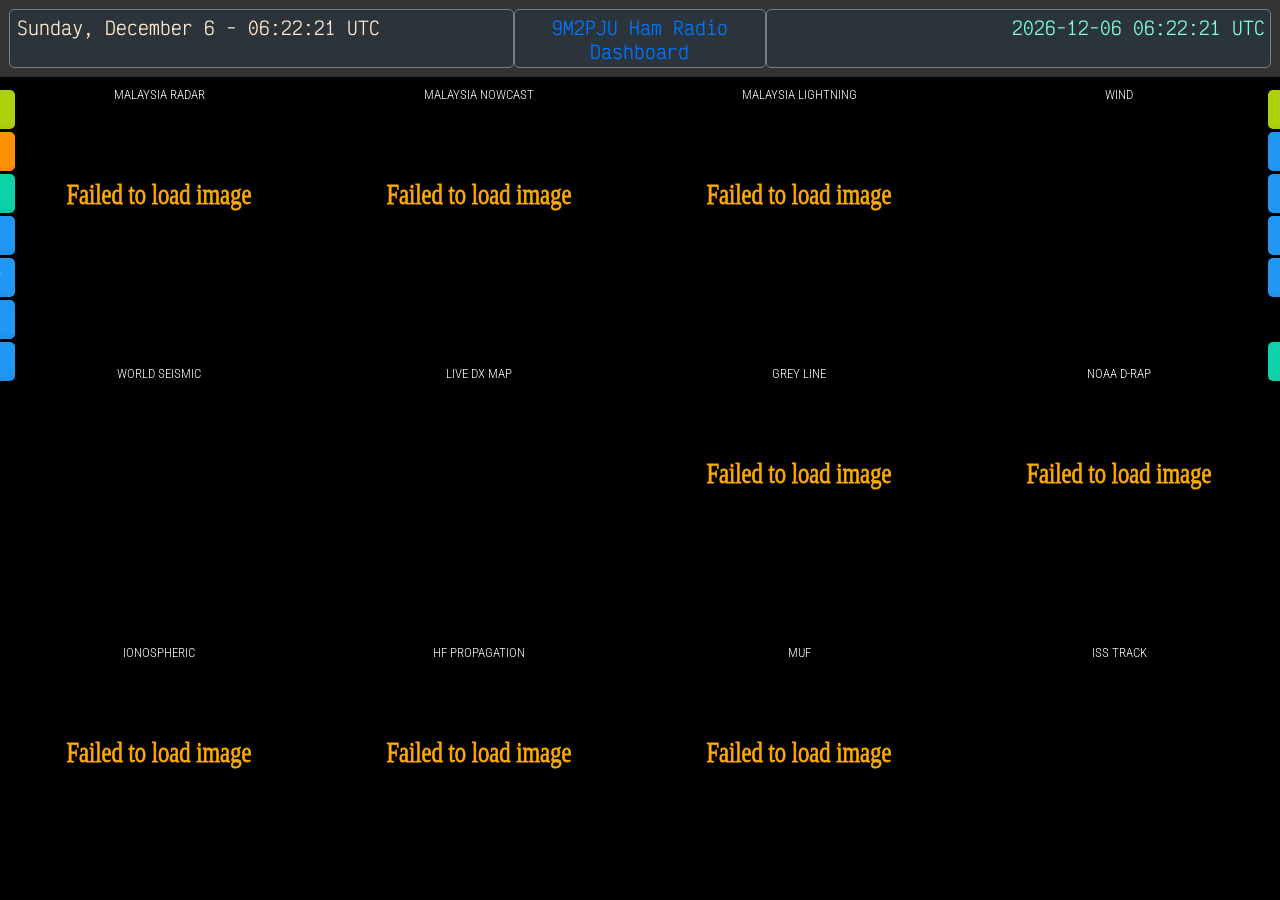
==== index.html @ 747cffa8 "STABLE" ====
<!DOCTYPE html>
<html lang="en">
  <head>
    <meta charset="UTF-8" />
    <meta
      http-equiv="Cache-Control"
      content="no-cache, no-store, must-revalidate"
    />
    <meta http-equiv="Pragma" content="no-cache" />
    <meta http-equiv="Expires" content="0" />
    <meta http-equiv="Cache" content="no-cache" />
    <meta http-equiv="Pragma-Control" content="no-cache" />
    <meta http-equiv="Cache-directive" content="no-cache" />
    <meta http-equiv="Pragma-directive" content="no-cache" />
    <meta http-equiv="Cache-Control" content="no-cache" />
    <meta http-equiv="Pragma-directive: no-cache" />
    <meta http-equiv="Cache-directive: no-cache" />
    <meta name="viewport" content="width=device-width, initial-scale=1.0" />
    <meta name="description" content="9M2PJU Ham Radio Dashboard" />
    <link rel="preconnect" href="https://fonts.googleapis.com" />
    <link rel="preconnect" href="https://fonts.gstatic.com" crossorigin />
    <link
      href="https://fonts.googleapis.com/css?family=Victor Mono|Audiowide|Bebas Neue"
      rel="stylesheet"
    />
    <link
      href="https://fonts.googleapis.com/css2?family=Roboto+Condensed:wght@100..900&display=swap"
      rel="stylesheet"
    />
    <title>🇲🇾 9M2PJU Ham Radio Dashboard</title>
    <!--
	Hamdash
	License: MIT
  Copyright (c) 2025 Pablo Sabbag, VA3HDL
	https://www.va3hdl.com/projects/hamdash

  Credits:
  Project inspired by the concept of DAVID A GOLD callsign N2MXX published at https://nject.us/HAMSHACK-DASHBOARD-O.html
--

.d8888. d888888b db    db db      d88888b .d8888.
88'  YP `~~88~~' `8b  d8' 88      88'     88'  YP
`8bo.      88     `8bd8'  88      88ooooo `8bo.
  `Y8b.    88       88    88      88~~~~~   `Y8b.
db   8D    88       88    88booo. 88.     db   8D
`8888Y'    YP       YP    Y88888P Y88888P `8888Y'


-->
    <style>
      body, html {
        background: black;
        font-size: 100%;
        max-width: 100%;
        overflow-x: hidden;
        height: 100%;
        margin: 0;
        justify-content: center;
        align-items: center;
      }

      /* Style for the div containing the iframe */
      .iframe-container {
        background-color: black;
        border: 0px none;
        position: fixed;
        height: 100%;
        width: 100%;
        z-index: -2;
        justify-content: center;
        align-items: center;
      }

      .img-zoom {
        background-color: black;
        left: 0px;
        border: 0px none;
        height: 100%;
        width: 100%;
        position: fixed;
        overflow: hidden;
        bottom: 0px;
        z-index: -2;
      }

      /* Style for the iframe element */
      .full-screen {
        background-color: black;
        border: 0px none;
        height: 100%;
        width: 98%;
        margin-bottom: 0px;
        margin-left: 1%;
        justify-content: center;
        align-items: center;
        -ms-zoom: 1;
        -moz-transform: scale(1);
        -moz-transform-origin: 0 0;
        -o-transform: scale(1);
        -o-transform-origin: 0 0;
        -webkit-transform: scale(1);
        -webkit-transform-origin: 0 0;
      }

      .default-frame {
        margin-top: 0px;
        margin-bottom: 0px;
        margin-left: 0px;
        left: 0px;
        border: 0px none;
        height: 100%;
        width: 100%;
        position: fixed;
        overflow: hidden;
        bottom: 0px;
      }

      .top-bar {
        display: grid;
        grid-template-columns: 2fr 1fr 2fr;
        background-color: #333;
        color: #fff;
        padding: 1vh;
        border: 0px none;
        overflow: hidden;
        position: relative;
        width: auto;
      }

      .child {
        position: relative;
        display: grid;
        border: 1px solid hsl(210deg 8% 50%);
        border-radius: 5px;
        background: hsl(210deg 15% 20%);
        color: white;
        padding: 0.5vh;
        font-family: "Victor Mono", sans-serif;
        font-size: 1.4vw;
      }

      /* Default variables values for grid layout 4 cols x 3 rows */
      :root {
        --main-layout: auto auto auto auto;
        --main-width: 24.9vw;
        --main-height: 31vh;
      }

      /* Style for the dashboard container */
      .dashboard {
        display: grid;
        grid-template-columns: var(--main-layout);
        grid-gap: 0px;
        border: 0px none;
        margin-bottom: 0px;
        overflow: hidden;
        position: relative;
        width: 100%;
      }

      /* Style for the image container */
      .image-container {
        position: relative;
        float: inline-start;
        margin-right: 0px;
        border: 0px none;
        height: var(--main-height);
        width: var(--main-width);
        overflow: hidden;
        display: flex;
        justify-content: center; /* Horizontal centering */
        align-items: center; /* Vertical centering */
        border-radius: 5px; /* Rounded corners */
      }

      .iframe-tile {
        position: absolute; /* it must be absolute */
        float: inline-start;
        overflow: hidden;
        border: 0px none;
        display: flex;
        height: var(--main-height);
        width: var(--main-width);
        margin: 0;
        border-radius: 5px; /* Rounded corners */
      }

      /* Style for the image */
      .image-container img {
        height: 100%;
        width: 100%;
      }

      /* Style for the image titles */
      .image-title {
        position: absolute;
        top: 6%;
        left: 50%;
        transform: translate(-50%, -50%);
        color: white; /* font color */
        background-color: black;
        font-size: 1vw;
        border-left: 0.25vw solid black;
        border-right: 0.25vw solid black;
        font-family: "Roboto Condensed", sans-serif;
        font-optical-sizing: auto;
        font-weight: 300;
        font-style: normal;
        padding-top: 1px;
      }

      /* Style for the full screen image */
      .image-large {
        display: block;
        position: relative;
        margin-left: auto;
        margin-right: auto;
        max-height: 100%;
        max-width: 100%;
        height: 100%;
        width: auto;
      }

      .media {
        height: 100%;
        width: 100%;
        cursor: pointer;
      }

      .hidden {
        display: none;
      }

      /* Style for the left menu options */
      .menu {
        display: grid;
        grid-gap: 3px;
        position: absolute;
        height: auto;
        width: auto;
        margin-top: 10vh;
        left: calc(-5.2vw - 0px);
        z-index: 2;
        transition: 0.3s;
      }

      /* Style for the right menu options */
      .menuR {
        display: grid;
        grid-gap: 3px;
        position: absolute;
        height: auto;
        width: 30px;
        margin-top: 10vh;
        right: -5px;
        z-index: 2;
        transition: 0.3s;
      }

      #myMenu:hover {
        width: 7vw;
        left: 0px;
      }

      #myMenuR:hover {
        width: 7vw;
        right: 0px;
      }

      #mySidenav a {
        position: relative;
        float: inline-start;
        left: calc(-0.2vw - 10px);
        transition: 0.3s;
        padding-left: 15px;
        padding-right: 15px;
        padding-top: 12px;
        padding-bottom: 8px;
        width: 5vw;
        text-decoration: none;
        font-family: "Bebas Neue", sans-serif;
        font-size: 1.2vw;
        font-optical-sizing: auto;
        font-weight: 300;
        font-style: normal;
        text-align: right;
        color: white;
        border-radius: 0 5px 5px 0;
        box-shadow: 4px 4px 12px rgba(0, 0, 0, 0.5);
      }

      #mySidenav a:hover {
        left: 0;
      }

      #mySidenavR a {
        position: relative;
        float: inline-start;
        right: calc(-0.2vw - 10px);
        transition: 0.3s;
        padding-left: 15px;
        padding-right: 15px;
        padding-top: 12px;
        padding-bottom: 8px;
        width: 7vw;
        text-decoration: none;
        font-family: "Bebas Neue", sans-serif;
        font-size: 1.2vw;
        font-optical-sizing: auto;
        font-weight: 300;
        font-style: normal;
        text-align: left;
        color: white;
        border-radius: 5px 0px 0px 5px;
        box-shadow: 4px 4px 12px rgba(0, 0, 0, 0.5);
      }

      #mySidenavR a:hover {
        right: 0;
        width: 7vw;
      }

      .overlay {
        display: none;
        position: fixed;
        top: 0;
        left: 0;
        height: 100%;
        width: 100%;
        background-color: rgba(0, 0, 0, 0.8);
        color: white;
        padding: 50px;
        box-sizing: border-box;
        z-index: 3;
        font-family: "Roboto Condensed", sans-serif;
      }

      .overlay-content {
        background-color: #333;
        padding: 20px;
        border-radius: 10px;
        max-height: 80vh; /* Ensures the overlay content is scrollable if it exceeds the viewport height */
        overflow-y: auto;
      }

      .close-btn {
        cursor: pointer;
        color: white;
        float: right;
        font-size: 20px;
      }

      /************************/
      /* Settings page styles */
      /************************/
      .settings-Page {
        display: none;
        font-family: Arial, sans-serif;
        margin-top: 37px;
        background-color: aliceblue;
        height: 98%;        
        width: 98%;
        margin-left: 1%;        
        overflow-y: auto;
      }
      .fixed-section {
        display: none;
        text-align: center;
        position: fixed;
        top: 0;
        left: 1%;
        width: 98%;
        background-color:cadetblue;
        padding-top: 7px;
        box-shadow: 0 2px 5px rgba(0, 0, 0, 0.1);
        z-index: -3;
      }
      .section {
        margin-bottom: 20px;
        display: flex;
        flex-wrap: wrap;
      }
      label {
        margin: 2px;
        font-weight: bold;
      }
      input[type="text"] {
        width: 90%;
        padding: 1px;
        margin-right: 5px;
        margin-bottom: 3px;
      }
      input[type="number"] {
        width: 20%;
        padding: 1px;
        margin-bottom: 10px;
      }
      table {
        width: 100%;
        border-collapse: collapse;
        margin-bottom: 10px;
      }
      table th,
      table td {
        border: 1px solid #ddd;
        padding: 8px;
        align-content: start;
      }
      table th {
        background-color: #f4f4f4;
      }
      button {
        padding: 5px 5px;
        margin: 0 0 7px 0;
        cursor: pointer;
        background-image: linear-gradient(#f7f8fa, #e7e9ec);
        border-color: #adb1b8 #a2a6ac #8d9096;
        border-style: solid;
        border-width: 1px;
        border-radius: 3px;
        box-shadow: rgba(255, 255, 255, 0.6) 0 1px 0 inset;
        box-sizing: border-box;
        color: #0f1111;
        cursor: pointer;
        font-family: "Amazon Ember", Arial, sans-serif;
        font-size: 14px;
        height: 23px;
        font-size: 13px;
        outline: 0;
        overflow: hidden;
        padding: 0 11px;
        text-align: center;
        text-decoration: none;
        text-overflow: ellipsis;
        user-select: none;
        -webkit-user-select: none;
        touch-action: manipulation;
        white-space: nowrap;
      }
      button:active {
        border-bottom-color: #a2a6ac;
      }
      button:active:hover {
        border-bottom-color: #a2a6ac;
      }
      button:hover {
        border-color: #a2a6ac #979aa1 #82858a;
      }
      button:focus {
        border-color: #e77600;
        box-shadow: rgba(228, 121, 17, 0.5) 0 0 3px 2px;
        outline: 0;
      }
      .radio-group {
        display: flex;
        align-items: center;
      }
      .radio-group label {
        margin-right: 15px;
        padding-top: 5px;
        font-weight: normal;
      }

      /************************/
      /* Settings RSS styles  */
      /************************/
      .rss-ticker {
        position: fixed;
        bottom: 0;
        width: 100%;
        background-color: rgba(0, 0, 0, 0.5);        
        overflow: hidden;
        white-space: nowrap;
        box-sizing: border-box;
        padding: 3px 0;
        font-family: "Victor Mono", sans-serif;
        font-size: 1.4vh;
        font-weight: bold;
      }

      .rss-ticker-content {
        display: inline-block;
        padding-left: 100%;
        animation: ticker var(--ticker-duration, 90s) linear infinite;        
        animation-play-state: running; /* Default state is running */
      }

      .rss-ticker-content a {
        text-decoration: none;  
        color:#e77600;
      }

      @keyframes ticker {
        0% {
          transform: translateX(0%);
        }
        100% {
          transform: translateX(-100%);
        }
      }
    </style>

    <!--
.d8888.  .o88b. d8888b. d888888b d8888b. d888888b .d8888.
88'  YP d8P  Y8 88  `8D   `88'   88  `8D `~~88~~' 88'  YP
`8bo.   8P      88oobY'    88    88oodD'    88    `8bo.
  `Y8b. 8b      88`8b      88    88~~~      88      `Y8b.
db   8D Y8b  d8 88 `88.   .88.   88         88    db   8D
`8888Y'  `Y88P' 88   YD Y888888P 88         YP    `8888Y'
-->
    <script src="wheelzoom.js"></script>
    <script>
      // Track critical page events
      window.addEventListener('DOMContentLoaded', () => {
        console.log('►►► DOMContentLoaded fired');
      });

      window.addEventListener('load', () => {
        console.log('►►► Page fully loaded');
      });

      // Track script execution
      console.log('►►► Script loaded and running');

      //   .d8888. d88888b d888888b d888888b d888888b d8b   db  d888b  .d8888.      .d8888. d88888b  .o88b. d888888b d888888b  .d88b.  d8b   db
      //   88'  YP 88'     `~~88~~' `~~88~~'   `88'   888o  88 88' Y8b 88'  YP      88'  YP 88'     d8P  Y8 `~~88~~'   `88'   .8P  Y8. 888o  88
      //   `8bo.   88ooooo    88       88       88    88V8o 88 88      `8bo.        `8bo.   88ooooo 8P         88       88    88    88 88V8o 88
      //     `Y8b. 88~~~~~    88       88       88    88 V8o88 88  ooo   `Y8b.        `Y8b. 88~~~~~ 8b         88       88    88    88 88 V8o88
      //   db   8D 88.        88       88      .88.   88  V888 88. ~8~ db   8D      db   8D 88.     Y8b  d8    88      .88.   `8b  d8' 88  V888
      //   `8888Y' Y88888P    YP       YP    Y888888P VP   V8P  Y888P  `8888Y'      `8888Y' Y88888P  `Y88P'    YP    Y888888P  `Y88P'  VP   V8P

      function getColumnHeaderTitle(tableId, columnNumber) {
        const table = document.getElementById(tableId);
        if (!table) {
          console.error(`Table with id ${tableId} not found.`);
          return null;
        }

        const headers = table.querySelectorAll("thead th");
        if (columnNumber < 0 || columnNumber >= headers.length) {
          console.error(`Invalid column number ${columnNumber}.`);
          return null;
        }

        return headers[columnNumber].textContent;
      }

      document.addEventListener("DOMContentLoaded", () => {
        // Default Values
        const defaults = {
          settingsSource: "localStorage",
          topBarCenterText: "CALLSIGN - Locator",
          layout_cols: 4,
          layout_rows: 3,
          aURL: [["2196F3", "Photos", "https://picsum.photos/", 1, "L"]],
          aImages: [
            ["Tile 1", ["https://picsum.photos/seed/picsum/200/300"], 30000],
            ["Tile 2", ["https://picsum.photos/seed/picsum/200/300"], 30000],
            ["Tile 3", ["https://picsum.photos/seed/picsum/200/300"], 30000],
            ["Tile 4", ["https://picsum.photos/seed/picsum/200/300"], 30000],
            ["Tile 5", ["https://picsum.photos/seed/picsum/200/300"], 30000],
            ["Tile 6", ["https://picsum.photos/seed/picsum/200/300"], 30000],
            ["Tile 7", ["https://picsum.photos/seed/picsum/200/300"], 30000],
            ["Tile 8", ["https://picsum.photos/seed/picsum/200/300"], 30000],
            ["Tile 9", ["https://picsum.photos/seed/picsum/200/300"], 30000],
            ["Tile 10", ["https://picsum.photos/seed/picsum/200/300"], 30000],
            ["Tile 11", ["https://picsum.photos/seed/picsum/200/300"], 30000],
            ["Tile 12", ["https://picsum.photos/seed/picsum/200/300"], 30000],
          ],
          aRSS: [
            ["https://www.amsat.org/feed/", 60],           // Example RSS feed
            ["https://daily.hamweekly.com/atom.xml", 60], // Example Atom feed
          ],
        };

        // Load from LocalStorage or Defaults
        settings = JSON.parse(localStorage.getItem("hamdash_config")) || {
          ...defaults,
        };

        if (settings.settingsSource) {
          document.querySelector(
            `input[name="settingsSource"][value="${settings.settingsSource}"]`
          ).checked = true;
        }

        // Utility to Update Dashboard Items to Match Layout
        adjustDashboardItems = () => {
          const totalItems = settings.layout_cols * settings.layout_rows;
          const currentItems = settings.aImages.length;

          if (currentItems < totalItems) {
            // Add new placeholders if there are fewer items than needed
            for (let i = currentItems; i < totalItems; i++) {
              settings.aImages.push(["", [""], 5000]); // Default title, image array, and rotation interval
            }
          } else if (currentItems > totalItems) {
            // Remove excess items
            settings.aImages.splice(totalItems);
          }

          updateTable("dashboardTable", settings.aImages, [
            "Tile Title",
            "Tile URLs",
            "URL Rotation Interval (ms)",
          ]);
        };

        updateMenuTable = () => {
          updateTable("menuTable", settings.aURL, [
            "Color",
            "Text",
            "URL",
            "Scale",
            "Side",
          ]);
        };

        updateFeedTable = () => {
          updateTable("feedTable", settings.aRSS, [            
            "Feed URL",
            "Refresh Interval (minutes)",
          ]);
        };

        // Utility to Update Tables
        const updateTable = (tableId, data, columns) => {
          const tbody = document.querySelector(`#${tableId} tbody`);
          tbody.innerHTML = "";
          data.forEach((item, index) => {
            const row = document.createElement("tr");
            columns.forEach((col, colIndex) => {
              const cell = document.createElement("td");
              if (tableId == "menuTable" && colIndex==0){                        // Color column for Menu options
                const colorInput = document.createElement("input");
                colorInput.type = "color";
                colorInput.value = "#"+item[colIndex].replace("#", "");
                colorInput.onchange = (e) => (item[colIndex] = e.target.value);
                cell.appendChild(colorInput);
              } else {
                if (Array.isArray(item[colIndex])) {
                  // Handle array of image URLs
                  const container = document.createElement("div");
                  item[colIndex].forEach((url, urlIndex) => {
                    const textarea = document.createElement("input");
                    textarea.type =
                      getColumnHeaderTitle(tableId, colIndex) === ""
                        ? "number"
                        : "text";
                    textarea.value = url;
                    textarea.onchange = (e) =>
                      (item[colIndex][urlIndex] = e.target.value);
                    container.appendChild(textarea);
                    const removeBtn = document.createElement("button");
                    removeBtn.textContent = "Remove URL";
                    removeBtn.onclick = () => {
                      item[colIndex].splice(urlIndex, 1);
                      updateTable(tableId, data, columns);
                    };
                    container.appendChild(document.createElement("br"));
                    container.appendChild(removeBtn);
                    container.appendChild(document.createElement("br"));
                  });
                  const addBtn = document.createElement("button");
                  addBtn.textContent = "Add URL";
                  addBtn.onclick = () => {
                    item[colIndex].push("");
                    updateTable(tableId, data, columns);
                  };
                  container.appendChild(addBtn);
                  cell.appendChild(container);
                } else {
                  const input = document.createElement("input");
                  switch (getColumnHeaderTitle(tableId, colIndex)) {
                    case "Scale":
                      input.type = "number";
                      break;
                    case "URL Rotation Interval (ms)":
                      input.type = "number";
                      break;
                    default:
                      input.type = "text";
                  }
                  input.value = item[colIndex];
                  input.onchange = (e) =>
                    (item[colIndex] =
                      colIndex === 2
                        ? parseInt(e.target.value, 10)
                        : e.target.value);
                  cell.appendChild(input);
                }
              }
              row.appendChild(cell);
            });

            const actionsCell = document.createElement("td");
            const deleteBtn = document.createElement("button");
            deleteBtn.textContent = "Delete";
            deleteBtn.onclick = () => {
              data.splice(index, 1);
              updateTable(tableId, data, columns);
              adjustDashboardItems();
            };
            actionsCell.appendChild(deleteBtn);
            row.appendChild(actionsCell);

            tbody.appendChild(row);
          });
        };

        // Load Initial Data
        document.getElementById("CenterText").value = settings.topBarCenterText;
        document.getElementById("layout_cols").value = settings.layout_cols;
        document.getElementById("layout_rows").value = settings.layout_rows;
        updateMenuTable();
        updateFeedTable();
        adjustDashboardItems(); // Ensure dashboard items match layout on load

        // Save Configuration
        document.getElementById("saveConfig").onclick = () => {
          settings.settingsSource = document.querySelector(
            'input[name="settingsSource"]:checked'
          ).value;
          settings.topBarCenterText =
            document.getElementById("CenterText").value;
          settings.layout_cols = parseInt(
            document.getElementById("layout_cols").value,
            10
          );
          settings.layout_rows = parseInt(
            document.getElementById("layout_rows").value,
            10
          );

          // Update aURL from the table
          const menuTableRows = document.querySelectorAll("#menuTable tbody tr");
          settings.aURL = Array.from(menuTableRows).map(row => {
            const cells = row.querySelectorAll("td");
            return [
              cells[0].querySelector("input").value,
              cells[1].querySelector("input").value,
              cells[2].querySelector("input").value,
              parseInt(cells[3].querySelector("input").value, 10),
              cells[4].querySelector("input").value
            ];
          });

          // Update aRSS from the table
          const feedTableRows = document.querySelectorAll("#feedTable tbody tr");
          settings.aRSS = Array.from(feedTableRows).map(row => {
            const cells = row.querySelectorAll("td");
            return [
              cells[0].querySelector("input").value,              // Feed URL
              parseInt(cells[1].querySelector("input").value, 10) // Refresh Interval
            ];
          });
          
          localStorage.setItem("hamdash_config", JSON.stringify(settings));
          alert("Settings saved!");
          updateInputs();
          updateMenuTable();
          updateFeedTable();
          adjustDashboardItems();
        };

        // Reset to Defaults
        document.getElementById("resetConfig").onclick = () => {
          localStorage.setItem("hamdash_config", JSON.stringify(defaults));
          alert("Settings reset to defaults!");
          settings = defaults;
          updateInputs();
          updateMenuTable();
          updateFeedTable();
          adjustDashboardItems();
        };

        // Delete Configuration from local storage
        document.getElementById("deleteConfig").onclick = () => {
          window.localStorage.removeItem('hamdash_config');
          alert("Deleted local storage settings!");
          // settings = defaults;
          updateInputs();
          updateMenuTable();
          updateFeedTable();
          adjustDashboardItems();
        };

        // Backup Configuration
        document.getElementById("backupConfig").onclick = () => {
          const dataStr =
            "data:text/json;charset=utf-8," +
            encodeURIComponent(JSON.stringify(settings));
          const downloadAnchorNode = document.createElement("a");
          downloadAnchorNode.setAttribute("href", dataStr);
          downloadAnchorNode.setAttribute(
            "download",
            "hamdash_config_backup.json"
          );
          document.body.appendChild(downloadAnchorNode);
          downloadAnchorNode.click();
          downloadAnchorNode.remove();
        };

        // Restore Configuration
        document.getElementById("restoreConfig").onclick = () => {
          const input = document.createElement("input");
          input.type = "file";
          input.accept = "application/json";
          input.onchange = (event) => {
            const file = event.target.files[0];
            const reader = new FileReader();
            reader.onload = (e) => {
              settings = JSON.parse(e.target.result);
              alert("\nSettings restored from backup!\n\nRemember to Save Settings to Local Storage, Backup, or Export\n\nif you want to make changes permanent.");
              updateInputs();
              updateMenuTable();
              updateFeedTable();
              adjustDashboardItems();
            };
            reader.readAsText(file);
          };
          input.click();
        };

        // Import config.js
        document.getElementById("importConfig").onclick = () => {
          const input = document.createElement("input");
          input.type = "file";
          input.accept = ".js";
          input.onchange = (event) => {
            const file = event.target.files[0];
            const reader = new FileReader();
            reader.onload = (e) => {
              // Wrap the content in an IIFE to avoid polluting the global scope
              const configScript = `(function() {
                ${e.target.result}
                return {
                  topBarCenterText,
                  layout_cols,
                  layout_rows,
                  aURL,
                  aIMG,
                  aRSS,
                  tileDelay
                };
              })()`;

              // Evaluate the IIFE and get the variables
              const config = eval(configScript);

              // Filter out sub-arrays from aURL containing "BACK" or "Refresh"
              const filteredAURL = config.aURL.filter(
                (item) =>
                  !item.some(
                    (subItem) =>
                      typeof subItem === "string" &&
                      (subItem.includes("BACK") ||
                        subItem.includes("Back") ||
                        subItem.includes("Refresh") ||
                        subItem.includes("Sources") ||
                        subItem.includes("Update") ||
                        subItem.includes("Help"))
                  )
              );

              // Create a JSON structure from the variables
              const configJSON = {
                topBarCenterText: config.topBarCenterText,
                layout_cols: config.layout_cols,
                layout_rows: config.layout_rows,
                aURL: filteredAURL,
                aImages: config.aIMG.map((item, index) => {
                  // Arrange all items from second to last in a sub-array
                  const [first, ...rest] = item;
                  return [first, rest, config.tileDelay[index]];
                }),
                aRSS: config.aRSS,                
                settingsSource: "localStorage",
              };
              settings = configJSON;
              alert("\nSettings imported from config.js!\n\nRemember to Save Settings to Local Storage, Backup, or Export\n\nif you want to make changes permanent.");
              updateInputs();
              updateMenuTable();
              updateFeedTable();
              adjustDashboardItems();
            };
            reader.readAsText(file);
          };
          input.click();
        };

        document.getElementById("exportConfig").onclick = () => {
          const configJSContent = `// CUT START
var disableSetup = false; // Manually set to true to disable setup page menu option
var topBarCenterText = "${settings.topBarCenterText}";

// Grid layout desired
var layout_cols = ${settings.layout_cols};
var layout_rows = ${settings.layout_rows};

// Menu items
// Structure is as follows: HTML Color code, Option, target URL, scaling 1=Original Size, side (optional, nothing is Left, "R" is Right)
// The values are [color code, menu text, target link, scale factor, side],
// add new lines following the structure for extra menu options. The comma at the end is important!
var aURL = ${JSON.stringify(settings.aURL, null, 2)};

// Feed items
// Structure is as follows: target URL
// The values are [target link]
var aRSS = ${JSON.stringify(settings.aRSS, null, 2)};

// Dashboard Tiles items
// Tile Structure is Title, Source URL
// To display a website on the tiles use "iframe|" keyword before the tile URL
// [Title, Source URL],
// the comma at the end is important!
var aIMG = ${JSON.stringify(settings.aImages.map(item => [item[0], ...item[1].flat()]), null, 2)};

// Image rotation intervals in milliseconds per tile - If the line below is commented, tiles will be rotated every 5000 milliseconds (5s)
var tileDelay = ${JSON.stringify(settings.aImages.map(item => item[2]), null, 2)};

// CUT END`;

          const dataStr = "data:text/javascript;charset=utf-8," + encodeURIComponent(configJSContent);
          const downloadAnchorNode = document.createElement("a");
          downloadAnchorNode.setAttribute("href", dataStr);
          downloadAnchorNode.setAttribute("download", "config.js");
          document.body.appendChild(downloadAnchorNode);
          downloadAnchorNode.click();
          downloadAnchorNode.remove();
        };

        // Add New Menu Item
        document.getElementById("addMenuItem").onclick = () => {
          settings.aURL.push(["", "", "", "", ""]);
          updateMenuTable();
        };

        // Add New Feed Item
        document.getElementById("addFeedItem").onclick = () => {
          settings.aRSS.push([""]);
          updateFeedTable();
        };

        // Update Dashboard Items When Layout Changes
        document
          .getElementById("layout_cols")
          .addEventListener("change", () => {
            settings.layout_cols = parseInt(
              document.getElementById("layout_cols").value,
              10
            );
            adjustDashboardItems();
          });

        document
          .getElementById("layout_rows")
          .addEventListener("change", () => {
            settings.layout_rows = parseInt(
              document.getElementById("layout_rows").value,
              10
            );
            adjustDashboardItems();
          });

        function updateInputs() {
          if (settings.settingsSource) {
            document.querySelector(
              `input[name="settingsSource"][value="${settings.settingsSource}"]`
            ).checked = true;
          }
          document.getElementById("CenterText").value = settings.topBarCenterText;
          document.getElementById("layout_cols").value = settings.layout_cols;
          document.getElementById("layout_rows").value = settings.layout_rows;
        }

        // Function to update the variable and the display text
        function updateValue() {
          topBarCenterText = document.getElementById('CenterText').value;
          layout_cols = document.getElementById('layout_cols').value;
          layout_rows = document.getElementById('layout_rows').value;
          document.getElementById('topBarCenter').textContent = topBarCenterText;
          document.getElementById('layout_cols').textContent = layout_cols;
          document.getElementById('layout_rows').textContent = layout_rows;
        }
        // Add an onblur event listener to the input field
        document.getElementById('CenterText').onblur = updateValue;
        document.getElementById('layout_cols').onblur = updateValue;
        document.getElementById('layout_rows').onblur = updateValue;
       
      }); // End of DOMContentLoaded here
      // End Settings Section

      // db    db d888888b d888888b db      d888888b d888888b db    db      .d8888. d88888b  .o88b. d888888b d888888b  .d88b.  d8b   db
      // 88    88 `~~88~~'   `88'   88        `88'   `~~88~~' `8b  d8'      88'  YP 88'     d8P  Y8 `~~88~~'   `88'   .8P  Y8. 888o  88
      // 88    88    88       88    88         88       88     `8bd8'       `8bo.   88ooooo 8P         88       88    88    88 88V8o 88
      // 88    88    88       88    88         88       88       88           `Y8b. 88~~~~~ 8b         88       88    88    88 88 V8o88
      // 88b  d88    88      .88.   88booo.   .88.      88       88         db   8D 88.     Y8b  d8    88      .88.   `8b  d8' 88  V888
      // ~Y8888P'    YP    Y888888P Y88888P Y888888P    YP       YP         `8888Y' Y88888P  `Y88P'    YP    Y888888P  `Y88P'  VP   V8P

      function minimalConfiguration() {
        // Default settings
        window.disableSetup = false;
        window.curSettingsSrc = "None";
        window.topBarCenterText = "Use 'Setup' to configure your Ham Radio Dashboard";
        window.layout_cols = 0;
        window.layout_rows = 0;
        window.aURL = [];
        window.aIMG = [];
        window.aRSS = [];
        window.tileDelay = [];
        start();
      }

      async function checkIfFileExists(url) {
        try {
          const response = await fetch(url, {
            method: "HEAD",
            mode: "no-cors",
          });
          return response.ok;
        } catch (error) {
          console.error("Error checking file:", error);
          return false;
        }
      }

      async function loadScriptIfExists(url) {
        const exists = await checkIfFileExists(url);
        if (exists) {
          return new Promise((resolve, reject) => {
            const script = document.createElement("script");
            script.src = url;
            script.onload = resolve;
            script.onerror = reject;
            document.head.appendChild(script);
          });
        } else {
          console.log("File does not exist");
          // Try to recover
          minimalConfiguration();
          return Promise.reject("File does not exist");
        }
      }

      async function loadConfig() {
        const isFileProtocol = window.location.protocol === 'file:';
            if (isFileProtocol) {
              // console.warn('Running from file system, some features may not work due to browser security restrictions.');
              // Directly load the script without checking if it exists
              const script = document.createElement('script');
              script.src = 'config.js';
              script.onload = () => {
                console.log('config.js loaded successfully');
                window.curSettingsSrc = "config.js from file system";
                start();
              };
              script.onerror = (error) => {
                console.error('Failed to load config.js:', error);
                // Try to recover
                minimalConfiguration();
              };
              document.head.appendChild(script);
            } else {
              await loadScriptIfExists('config.js');
              console.log('config.js loaded successfully');
              window.curSettingsSrc = "config.js from server";
              start();
            }
      }

      async function main() {
        try {
          // Check if settings exist in localStorage
          const settings = localStorage.getItem('hamdash_config');
          if (settings) {
            // console.log('Settings found in localStorage:', settings);
            console.log('Settings found in localStorage');
            // Parse the settings JSON string
            const parsedSettings = JSON.parse(settings);
            // Copy settings to separate variables
            window.settingsSource = parsedSettings.settingsSource;
            if (settingsSource === 'localStorage') {
              console.log('Loading settings from localStorage');
              window.disableSetup = parsedSettings.disableSetup;
              window.topBarCenterText = parsedSettings.topBarCenterText;
              window.layout_cols = parsedSettings.layout_cols;
              window.layout_rows = parsedSettings.layout_rows;
              window.aURL = parsedSettings.aURL;
              window.aRSS = parsedSettings.aRSS;
              window.aIMG = parsedSettings.aImages;
              // New array to hold the last elements for tileDelay
              window.tileDelay = [];
              // Iterate over the original array of arrays to extract tileDelay
              aIMG.forEach(subArray => {
                // Remove the last element from the sub-array and add it to the new array
                const lastElement = subArray.pop();
                tileDelay.push(lastElement);
              });

              // Iterate over the original array of arrays to flatten the sub-arrays
              aIMG.forEach(subArray => {
                // Replace the second element with its contents separated by commas and surrounded by quotes
                if (Array.isArray(subArray[1])) {
                  subArray[1] = subArray[1].map(element => `${element}`).join(',');
                }
                const newElements = subArray[1].split(',');
                // Replace the second element with the new elements
                subArray.splice(1, 1, ...newElements);
              });
              window.curSettingsSrc = "Browser Local Storage";
              start();
            } else {
              console.log('Settings found in localStorage but loading from config.js file');
              // Load the settings from config.js file
              loadConfig();
            }
          } else {
            console.log('No settings found in localStorage');
            // Load the settings from config.js file
            loadConfig();
          }
        } catch (error) {
          console.error('Failed to load configuration:', error);
        }
      }

      var help = "Double click on an image to expand to full screen.\n";
      help += "Double click again to close full screen view.\n";
      help += "Right click on an image to display the next one.\n";
      help += "Images rotates every 60 seconds automatically by default.\n";

      const currentVersion = "v2025.04.02";

      async function getLatestVersion() {
        try {
          const response = await fetch(
            "https://api.github.com/repos/VA3HDL/hamdashboard/releases/latest"
          );
          const data = await response.json();
          return data.tag_name;
        } catch (error) {
          console.error("Error fetching the latest version:", error);
          return currentVersion; // Fallback to the current version if there's an error
        }
      }

      function isNewVersionAvailable(currentVersion, latestVersion) {
        return currentVersion !== latestVersion;
      }

      bUpdate = false;
      async function checkForUpdates() {
        const latestVersion = await getLatestVersion();
        if (isNewVersionAvailable(currentVersion, latestVersion)) {
          bUpdate = true;
        }
      }

      const videoExtensions = [".mp4", ".webm", ".ogg", ".ogv"];

      function isVideo(src) {
        return videoExtensions.some((ext) => src.includes(ext));
      }

      function getVideoType(src) {
        if (src.includes(".mp4")) return "video/mp4";
        if (src.includes(".webm")) return "video/webm";
        if (src.includes(".ogg") || src.includes(".ogv")) return "video/ogg";
        return "";
      }

      function isFrame(src) {
        return src.includes("iframe|");
      }

      function oldformatArray(arr) {
        return arr.join("<br>");
      }

      function formatArray(arr) {
        return arr
          .map((innerArray) =>
            innerArray
              .map((item) => (typeof item === "string" ? `"${item}"` : item))
              .join(", ")
          )
          .join("<br>");
      }

      function setRot() {
        if (typeof tileDelay === "undefined") {
          // If no individual tile rotation is defined then default is 30s or 30000ms
          aInt[0] = setInterval(() => slide(), 30000);
        } else {
          tileDelay.forEach(function (tile, i) {
            if (tile > 0) {
              aInt[i] = setInterval(() => slide(i), tile);
            }
          });
        }
      }

      function rotStop() {
        if (typeof tileDelay === "undefined") {
          clearTimeout(aInt[0]);
        } else {
          tileDelay.forEach(function (tile, i) {
            clearTimeout(aInt[i]);
          });
        }
      }

      // This function shows the embedded websites
      function MenuOpt(num) {
        window.stop();
        rotStop();
        if (aURL[num][1].toLowerCase() == "refresh") {
          location.reload();
          setRot();
        } else if (aURL[num][1].toLowerCase() == "help") {
          alert(help);
        } else if (aURL[num][1].toLowerCase() == "setup") {
          // Configure visualization
          document.getElementById("FullScreen").style.display = "none";
          document.getElementById("fixedSection").style.display = "block";
          document.getElementById("settingsPage").style.display = "block";
          document.getElementById("iFrameContainer").style.zIndex = 1;
          document.getElementById("iFrameContainer").style.backgroundColor = "black";
          if (curSettingsSrc === "local") {
            document.querySelector(`input[name="settingsSource"][value="localStorage"]`).checked = true;
          } else if (curSettingsSrc.includes("config.js")) {
            document.querySelector(`input[name="settingsSource"][value="file"]`).checked = true;
          }
          window.settings.topBarCenterText = topBarCenterText;
          window.settings.layout_cols = window.layout_cols;
          window.settings.layout_rows = window.layout_rows;
          document.getElementById("CenterText").value = window.settings.topBarCenterText;
          document.getElementById("layout_cols").value = window.settings.layout_cols;
          document.getElementById("layout_rows").value = window.settings.layout_rows;
          filteredAURL = aURL.filter(
                (item) =>
                  !item.some(
                    (subItem) =>
                      typeof subItem === "string" &&
                      (subItem.includes("BACK") ||
                        subItem.includes("Back") ||
                        subItem.includes("Refresh") ||
                        subItem.includes("Setup") ||
                        subItem.includes("Sources") ||
                        subItem.includes("Update") ||
                        subItem.includes("Help"))
                  )
              );
          window.settings.aURL = filteredAURL;
          window.settings.aImages = aIMG.map((item, index) => {
                  const [first, ...rest] = item;
                  return [first, rest, tileDelay[index]];
                });
          window.settings.aRSS = aRSS;          
          // Update the visualization on the Setup page
          updateMenuTable();
          updateFeedTable();
          adjustDashboardItems();
        } else if (aURL[num][1].toLowerCase() == "sources") {
          document.getElementById("array1").innerHTML =
            "<br>" + formatArray(aURL) + "<br><br>";
          document.getElementById("array2").innerHTML =
            "<br>" + formatArray(aIMG) + "<br><br>";
          document.getElementById("array3").innerHTML =
            "<br>" + formatArray(aRSS) + "<br><br>";            
          document.getElementById("array4").innerHTML =
           `<br>9M2PJU Ham Radio Dashboard<br>
            <br>Dashboard codebase version: ${currentVersion}<br><br>`;
          document.getElementById("overlay").style.display = "block";
        } else if (aURL[num][1].toLowerCase() == "update") {
          window
            .open("https://github.com/VA3HDL/hamdashboard/releases/", "_blank")
            .focus();
        } else if (aURL[num][1].toLowerCase() == "back"){
          document.getElementById("FullScreen").src = "about:blank";
          document.getElementById("iFrameContainer").style.zIndex = -2;
          document.getElementById("iFrameContainer").style.backgroundColor = "black";
          document.getElementById("FullScreen").style.display = "none";
          document.getElementById("settingsPage").style.display = "none";
          setRot();
        } else {
          document.getElementById("iFrameContainer").style.zIndex = 1;
          document.getElementById("FullScreen").style.display = "block";
          document.getElementById("FullScreen").src = aURL[num][2];
          document.getElementById("FullScreen").style.transform = "scale(" + aURL[num][3] + ")";
        }
      }

      function hideOverlay() {
        document.getElementById("overlay").style.display = "none";
      }

      // This function shows the larger images when double click to enlarge
      function larger(event) {
        var targetElement = event.target || event.srcElement;
        if (largeShow == 1) {
          // Start refreshes
          setRot();
          //
          largeShow = 0;
          document.getElementById("imgZoom").style.display = "none";
          document.getElementById("imgZoom").style.zIndex = -2;
        } else {
          // Stop refreshes
          window.stop();
          rotStop();
          //
          largeShow = 1;
          largeIdx = +targetElement.id.match(/\d+/)[0];
          document.getElementById("imgZoom").style.display = "block";
          document.getElementById("imgZoom").style.zIndex = 3;
          document.getElementById("ImageLarge").src =
            targetElement.style.backgroundImage
              .replace(/^url\(["']?/, "")
              .replace(/["']?\)$/, "");
        }
      }

      // Image cache prevention
      // Check if the image URL already include parameters, then avoid the random timestamp
      function getImgURL(url) {
        return url.includes("?") ? url : url + "?_=" + Date.now();
      }

      // Manually rotate images
      function rotate(event) {
        event.preventDefault();
        var targetElement = event.target || event.srcElement;
        if (largeShow == 1) {
          i = largeIdx;
        } else {
          i = +targetElement.id.match(/\d+/)[0];
        }
        if (aIMG[i].length > 2) {
          ++aIdx[i];
          if (aIdx[i] > aIMG[i].length - 1) {
            aIdx[i] = 1;
          }
          if (isVideo(aIMG[i][aIdx[i]])) {
            // Is video, event is not attached to videos for now, do nothing
          } else if (isFrame(aIMG[i][aIdx[i]])) {
            // Is iFrame, event is not attached to iFrames for now, do nothing
          } else {
            // Is image
            document.getElementById(targetElement.id).src = getImgURL(
              aIMG[i][aIdx[i]]
            );
          }
        }
      }

      function imgRot(i) {
        if (aIMG[i].length > 2) {
          ++aIdx[i];
          if (aIdx[i] > aIMG[i].length - 1) {
            aIdx[i] = 1;
          }
        }
        // console.log("aIdx", aIdx);
        // console.log("i", i, "aIdx[i]", aIdx[i], "aIMG[i][aIdx[i]]", aIMG[i][aIdx[i]]);
        vid = document.getElementById("Video" + i);
        img = document.getElementById("Image" + i);
        ifr = document.getElementById("iFrame" + i);
        if (isVideo(aIMG[i][aIdx[i]])) {
          // Is video
          vid.src = getImgURL(aIMG[i][aIdx[i]]);
          vid.classList.remove("hidden");
          // Hide others
          img.classList.add("hidden");
          ifr.classList.add("hidden");
        } else if (isFrame(aIMG[i][aIdx[i]])) {
          // Is iFrame
          newSrc = aIMG[i][aIdx[i]].split("|");
          ifr.classList.remove("hidden");
          ifr.src = newSrc[1];
          if (newSrc[2]) ifr.style.transform = "scale(" + newSrc[2] + ")";
          ifr.style.zIndex = 0;
          // Hide others
          vid.classList.add("hidden");
          img.classList.add("hidden");
        } else {
          // Is image
          img.src = getImgURL(aIMG[i][aIdx[i]]);
          img.classList.remove("hidden");
          // Hide others
          vid.classList.add("hidden");
          ifr.classList.add("hidden");
        }
      }

      // Automatically rotate images
      function slide(i) {
        // check all tiles or one tile
        if (typeof i === "undefined") {
          // get the locations with multiple images
          aIMG.forEach(function (innerArray, i) {
            imgRot(i);
          });
        } else {
          // Only one tile as per timeout call
          imgRot(i);
        }
      }

      function updateTickerSpeed() {
        const rssTickerContent = document.querySelector(".rss-ticker-content");
        if (rssTickerContent) {
          // Calculate the width of the content and the container
          const contentWidth = rssTickerContent.scrollWidth;
          const containerWidth = rssTickerContent.parentElement.offsetWidth;
        
          // Define a base speed (e.g., 180px per second)
          const baseSpeed = 180; // pixels per second
        
          // Calculate the duration based on the content width
          const duration = (contentWidth + containerWidth) / baseSpeed;
        
          // Update the CSS variable for the animation duration
          rssTickerContent.style.setProperty("--ticker-duration", `${duration}s`);
          // console.log(`Updated ticker speed: ${duration}s`);
        }
      }

      // Function to fetch and display the RSS feed
      function fetchAndDisplayRss() {            
        const proxyUrl = "https://corsproxy.io/";
        const rssTickerContent = document.getElementById("rss-ticker-content");
            
        // Array to store the content of each feed
        const feedContents = new Array(aRSS.length).fill("");
            
        console.log("Fetching RSS feeds...");
        aRSS.forEach(([rssUrl, interval], index) => {
          const fetchFeed = () => {
            console.log(`Fetching feed: ${rssUrl}`);
            fetch(proxyUrl + "?url=" + encodeURIComponent(rssUrl))
              .then((response) => response.text())
              .then((data) => {
                const parser = new DOMParser();
                const xmlDoc = parser.parseFromString(data, "text/xml");
              
                // Automatically detect whether the feed uses "item" or "entry" tags
                let itmTag = "item"; // Default to RSS
                if (xmlDoc.querySelector("entry")) {
                  itmTag = "entry"; // Switch to Atom if "entry" is found
                }
              
                const feedTitle = xmlDoc.querySelector("channel > title, feed > title")?.textContent || "Unknown Feed";
                const lastUpdated = xmlDoc.querySelector("channel > lastBuildDate, feed > updated")?.textContent || "Unknown Time";
              
                const items = xmlDoc.querySelectorAll(itmTag);
                console.log(`Found ${items.length} items in feed: ${rssUrl}`);
              
                let feedText = `<span style="font-size: 0.9em; color: #aaa;"> ${feedTitle} - Last Updated: ${lastUpdated} </span> - `;
              
                items.forEach((item) => {
                  const title = item.querySelector("title").textContent;
                
                  // Handle both <link href="..."> and <link>...</link>
                  const linkElement = item.querySelector("link");
                  let link = "";
                  if (linkElement) {
                    if (linkElement.getAttribute("href")) {
                      // If <link href="...">
                      link = linkElement.getAttribute("href");
                    } else {
                      // If <link>...</link>
                      link = linkElement.textContent;
                    }
                  }
                
                  // console.log("title:", title);
                  // console.log("link:", link);
                  feedText += `<a href="${link}" target="_blank" style="margin-right: 50px;">${title}</a>`;
                });
              
                // Update the content for this feed in the array
                feedContents[index] = feedText;

                // Combine all feeds and update the ticker content
                rssTickerContent.innerHTML = feedContents.join("") || "Failed to load RSS feeds.";

                // Update the ticker speed
                updateTickerSpeed();
              })
              .catch((error) => {
                console.error(`Error fetching RSS feed from ${rssUrl}:`, error);
              });
          };
        
          // Fetch the feed immediately
          fetchFeed();
        
          // Set up periodic refresh based on the interval (in minutes)
          setInterval(fetchFeed, interval * 60 * 1000);
        });
      }

      // .d8888. d888888b  .d8b.  d8888b. d888888b
      // 88'  YP `~~88~~' d8' `8b 88  `8D `~~88~~'
      // `8bo.      88    88ooo88 88oobY'    88
      //   `Y8b.    88    88~~~88 88`8b      88
      // db   8D    88    88   88 88 `88.    88
      // `8888Y'    YP    YP   YP 88   YD    YP

      function start() {
        // Configurable grid layout logic. Defaults to standard 4 columns by 3 rows if values are missing in config.js file.
        var layout_cols = typeof window.layout_cols === "undefined" ? 4 : window.layout_cols;
        var layout_rows = typeof window.layout_rows === "undefined" ? 3 : window.layout_rows;
        var layout_grid = "auto ".repeat(layout_cols);
        var layout_width = 99.6 / layout_cols + "vw";
        var layout_height = 93 / layout_rows + "vh";
        var iTiles = layout_cols * layout_rows;
        document.documentElement.style.setProperty(
          "--main-layout",
          layout_grid
        );
        document.documentElement.style.setProperty(
          "--main-width",
          layout_width
        );
        document.documentElement.style.setProperty(
          "--main-height",
          layout_height
        );

        document.getElementById("currentSettingsSource").innerHTML = curSettingsSrc;

        // Default variables initialization
        window.largeShow = 0;
        window.aIdx = [];
        window.aInt = [];
        for (var i = 1; i <= iTiles; i++) {
          aIdx.push(1);
          aInt.push(null);
        }
        if (!(aIMG.length == tileDelay.length && aIMG.length == iTiles)) {
          var msg = "\nError detected on config.js file!\n\n";
          msg += "The number of tile sources (" + aIMG.length + " in aIMG) and\n";
          msg += "the tile delay (" + tileDelay.length + " in tileDelay) arrays should match\n";
          msg += "the number of items each one contains and\n";
          msg += "the number of tiles used on the layout specified (" + iTiles + ").";
          alert(msg);
        }

        // Get the parent div for Menu container
        var parentDiv = document.getElementById("myMenu");
        var parentDivR = document.getElementById("myMenuR");

        // Preppend the default options to the menu
        aURL.unshift(
          ["add10d", "BACK", "", "1", "L"],
          ["add10d", "BACK", "", "1", "R"],
          ["ff9100", "Refresh", "?_=" + Date.now(), "1"],
          ["0dd1a7", "Help", "#", "1", "L"]
        );

        // Append the Setup and Sources option to the right side menu
        if (typeof disableSetup === "undefined" || !disableSetup) {
          aURL.push(
            ["ff9100", "Setup", "#", "1", "R"]
          )
        }

        aURL.push(
          ["0dd1a7", "Sources", "#", "1", "R"]
        );

        // Append the Update option to the right side menu if needed
        if (bUpdate) {
          aURL.push(["FF0000", "Update", "#", "1", "R"]);
        }

        // Append the new div to the parent div
        aURL.forEach(function (innerArray, index) {
          // Create a new div element
          var newDiv = document.createElement("div");
          var color = innerArray[0].replace("#", "");
          newDiv.innerHTML = `<a href="#" style="background-color:#${color};" onclick="MenuOpt(${index})">${innerArray[1]}</a>`;
          if (innerArray[4] == "R") {
            // Set some properties for the new div
            newDiv.id = "mySidenavR";
            newDiv.className = "sidenavR";
            parentDivR.appendChild(newDiv);
          } else {
            // Set some properties for the new div
            newDiv.id = "mySidenav";
            newDiv.className = "sidenav";
            parentDiv.appendChild(newDiv);
          }
        });

        // Get the parent div for Dashboard container
        var parentDiv = document.getElementById("dash");

        // Append the new div to the parent div
        aIMG.forEach(function (innerArray, index) {
          // Create a new div element
          var newDiv = document.createElement("div");
          newDiv.className = "image-container";
          newDiv.id = `box${index}`;

          // Add video placeholder containers
          const video = document.createElement("video");
          video.id = `Video${index}`;
          video.classList.add("media", "hidden");
          video.controls = true;
          video.muted = true;
          video.autoplay = true;
          video.loop = true;
          const source = document.createElement("source");

          // Create a new img element
          var newImg = document.createElement("img");
          newImg.id = `Image${index}`;
          newImg.classList.add("hidden");
          newImg.oncontextmenu = rotate;
          newImg.ondblclick = larger;

          // append newIframes iFrameNN
          var newFrame = document.createElement("iframe");
          newFrame.className = "iframe-tile";
          newFrame.id = `iFrame${index}`;
          newFrame.classList.add("hidden");
          var newSrc = " ";

          if (isVideo(innerArray[1])) {
            // Is a video
            video.classList.remove("hidden");
            source.src = innerArray[1];
            source.type = getVideoType(innerArray[1]);
            video.appendChild(source);
          } else if (isFrame(innerArray[1])) {
            // Is iFrame
            newFrame.classList.remove("hidden");
            newSrc = innerArray[1].split("|");
            newFrame.src = newSrc[1];
            if (newSrc[2]) newFrame.style.transform = "scale(" + newSrc[2] + ")";
            newFrame.style.zIndex = 0;
          } else {
            // Is an image
            newImg.classList.remove("hidden");
            newImg.src = getImgURL(innerArray[1]);
            newImg.onerror = function () {
              text = "Failed to load image";
              console.log(text, this.src);
              if (this.src.includes("?")) {
                // Retry without passing variables first to see if fixes the error
                console.log("Trying without caching prevention");
                newImg.src = this.src.split("?")[0];
              } else {
                el = `<svg xmlns="http://www.w3.org/2000/svg" width="480" height="330">
                  <g>
                    <text style="font-size:34px; line-height:1.25; white-space:pre; fill:#ffaa00; fill-opacity:1; stroke:#ffaa00; stroke-opacity:1;">
                      <tspan x="100" y="150">${text}</tspan>
                      </text>
                      </g>
                      </svg>`;
                newImg.src = "data:image/svg+xml;base64," + window.btoa(el);
              }
            };
          }

          // append newDivs boxNN
          newDiv.appendChild(video);
          newDiv.appendChild(newImg);
          newDiv.appendChild(newFrame);
          parentDiv.appendChild(newDiv);

          // Create a new div element for img title if not empty
          if (innerArray[0].length > 0) {
            var newTtl = document.createElement("div");
            newTtl.className = "image-title";
            newTtl.innerHTML = innerArray[0];
            newDiv.appendChild(newTtl);
          }
        });

        // assign wheelzoom functionality to all 12 images
        wheelzoom(document.querySelectorAll("img"));

        window.addEventListener("resize", function () {
          "use strict";
          window.location.reload();
        });

        if (typeof aRSS !== "undefined" && aRSS.length > 0) {
          // Dynamically create the RSS ticker div
          const rssTicker = document.createElement("div");
          rssTicker.id = "rss-ticker";
          rssTicker.className = "rss-ticker";
                
          const rssTickerContent = document.createElement("div");
          rssTickerContent.id = "rss-ticker-content";
          rssTickerContent.className = "rss-ticker-content";
                
          rssTicker.appendChild(rssTickerContent);
          document.body.appendChild(rssTicker); // Add the ticker to the body
                
          // Call the function to fetch and display RSS feeds
          fetchAndDisplayRss();

          // Add event listeners for pause and resume functionality
          rssTickerContent.addEventListener("mouseenter", () => {            
            rssTickerContent.style.animationPlayState = "paused";
          });
        
          rssTickerContent.addEventListener("mouseleave", () => {            
            rssTickerContent.style.animationPlayState = "running";
          });
        }

        setRot();
      }

      // This function update the time on the top bar
      function updateTopBar() {
        const now = new Date();
        const localDate = now.toLocaleDateString("en-US", {
          weekday: "long",
          month: "long",
          day: "numeric",
        });
        const localTime = now.toLocaleTimeString("en-US", {
          hour12: false,
          hour: "2-digit",
          minute: "2-digit",
          second: "2-digit",
          timeZoneName: "short",
        });

        const utcDate = now.toISOString().slice(0, 10);
        const utcTime = now.toISOString().slice(11, 19) + " UTC";

        const topBarLeft = document.getElementById("topBarLeft");
        topBarLeft.textContent = `${localDate} - ${localTime}`;
        const topBarCenter = document.getElementById("topBarCenter");
        topBarCenter.textContent = topBarCenterText;
        const topBarRight = document.getElementById("topBarRight");
        topBarRight.textContent = `${utcDate} ${utcTime}`;
      }

      // Update every second
      setInterval(updateTopBar, 1000);

      // Run the check when the application starts
      checkForUpdates();
    </script>
  </head>
  <!--
d8888b.  .d88b.  d8888b. db    db
88  `8D .8P  Y8. 88  `8D `8b  d8'
88oooY' 88    88 88   88  `8bd8'
88~~~b. 88    88 88   88    88
88   8D `8b  d8' 88  .8D    88
Y8888P'  `Y88P'  Y8888D'    YP
-->
  <body onload="main()">
    <div id="iFrameContainer" class="iframe-container">
      <iframe id="FullScreen" class="full-screen" src="" title="Zoom"></iframe>
      <!-- Settings Page Div -->
      <div id="settingsPage" class="settings-Page">
        <div id="fixedSection" class="fixed-section">
          <button id="saveConfig">Save Settings to Local Storage</button>
          <button id="resetConfig">Reset to Defaults</button>
          <button id="deleteConfig">Delete Settings from Local Storage</button>
          <button id="backupConfig">Backup Settings to JSON file</button>
          <button id="restoreConfig">Restore Settings from JSON file</button>
          <button id="importConfig">Import from config.js file</button>
          <button id="exportConfig">Export to config.js file</button>
        </div>

        <h1>Dashboard Setup</h1>
        <div id="configForm">
          <!-- Settings Source Selection -->
          <label>Current Settings Source:</label><span id="currentSettingsSource"></span>
          <div class="section">
            <div class="radio-group">
              <label>Select Settings Source:</label>
              <input
                type="radio"
                id="sourceLocalStorage"
                name="settingsSource"
                value="localStorage"
              />
              <label for="sourceLocalStorage">Browser Local Storage</label>
              <input
                type="radio"
                id="sourceFile"
                name="settingsSource"
                value="file"
              />
              <label for="sourceFile">config.js file</label>
              <font size=2em>(Please choose the source of the settings for the next time the dashboard is loaded.)</font>
            </div>
          </div>

          <!-- Top Bar Text -->
          <div class="section">
            <label for="CenterText">Top Bar Center Text:</label>
            <input type="text" id="CenterText" />
          </div>

          <!-- Grid Layout -->
          <div class="section">
            <label>Grid Layout:</label>
            <label for="layout_cols">Columns:</label>
            <input type="number" id="layout_cols" min="1" />
            <label for="layout_rows">Rows:</label>
            <input type="number" id="layout_rows" min="1" />
            <font size=2em>(The number of Dashboard Items table will adjust automatically for the grid layout selected here.)</font>
          </div>

          <!-- Menu Items -->
          <div class="section">
            <label>Menu Items:</label>
            <table id="menuTable">
              <thead>
                <tr>
                  <th>Color</th>
                  <th>Text</th>
                  <th>URL</th>
                  <th>Scale</th>
                  <th>Side</th>
                  <th>Actions</th>
                </tr>
              </thead>
              <tbody></tbody>
            </table>
            <button id="addMenuItem">Add Menu Item</button>
          </div>

          <!-- Dashboard Items -->
          <div class="section">
            <label>Dashboard Items:</label>
            <table id="dashboardTable">
              <thead>
                <tr>
                  <th>Tile Title</th>
                  <th>Tile URLs</th>
                  <th>URL Rotation Interval (ms)</th>
                  <th>Actions</th>
                </tr>
              </thead>
              <tbody></tbody>
            </table>
          </div>

          <!-- Feed Items -->
          <div class="section">
            <label>Feed Items:</label>
            <table id="feedTable">
              <thead>
                <tr>
                  <th>Feed URL</th>
                  <th>Refresh Interval (minutes)</th>
                  <th>Actions</th>              
                </tr>
              </thead>
              <tbody></tbody>
            </table>
            <button id="addFeedItem">Add Feed Item</button>
          </div>

        </div>
      </div> <!-- End of Div Settings page -->
    </div>

    <div id="imgZoom" class="img-zoom">
      <img
        class="image-large"
        id="ImageLarge"
        alt="pic"
        ondblclick="larger(event);"
        oncontextmenu="rotate(event);"
      />
    </div>

    <div id="myMenu" class="menu">
      <!-- Left Menu container -->
    </div>

    <div id="myMenuR" class="menuR">
      <!-- Right Menu container -->
    </div>

    <div id="defaultFrame" class="default-frame">
      <div class="top-bar">
        <div
          id="topBarLeft"
          class="child"
          style="text-align: left; padding-left: 7px; color: blanchedalmond"
        >
          &nbsp;
        </div>
        <div
          id="topBarCenter"
          class="child"
          style="text-align: center; color: rgb(0, 119, 255)"
        >
          &nbsp;
        </div>
        <div
          id="topBarRight"
          class="child"
          style="text-align: right; padding-right: 5px; color: aquamarine"
        >
          &nbsp;
        </div>
      </div>
      <div id="dash" class="dashboard">
        <!-- Images container -->
      </div>
    </div>

    <div id="overlay" class="overlay">
      <div class="close-btn" onclick="hideOverlay()">&#10006;</div>
      <div class="overlay-content">
        <div class="array-container">
          <div class="array-title">
            <b>Full config.js file: </b>
            <a href="config.js" target="_blank" style="color: white"
              >(Open in new tab)</a
            >
            <p></p>
          </div>
        </div>
        <div class="array-container">
          <div class="array-title"><b>Menu Options:</b></div>
          <div id="array1" class="array-content"></div>
        </div>
        <div class="array-container">
          <div class="array-title"><b>Image Sources:</b></div>
          <div id="array2" class="array-content"></div>
        </div>
        <div class="array-container">
          <div class="array-title"><b>Feed Sources:</b></div>
          <div id="array3" class="array-content"></div>
        </div>
        </div>
      </div>
    </div>

  </body>
</html>
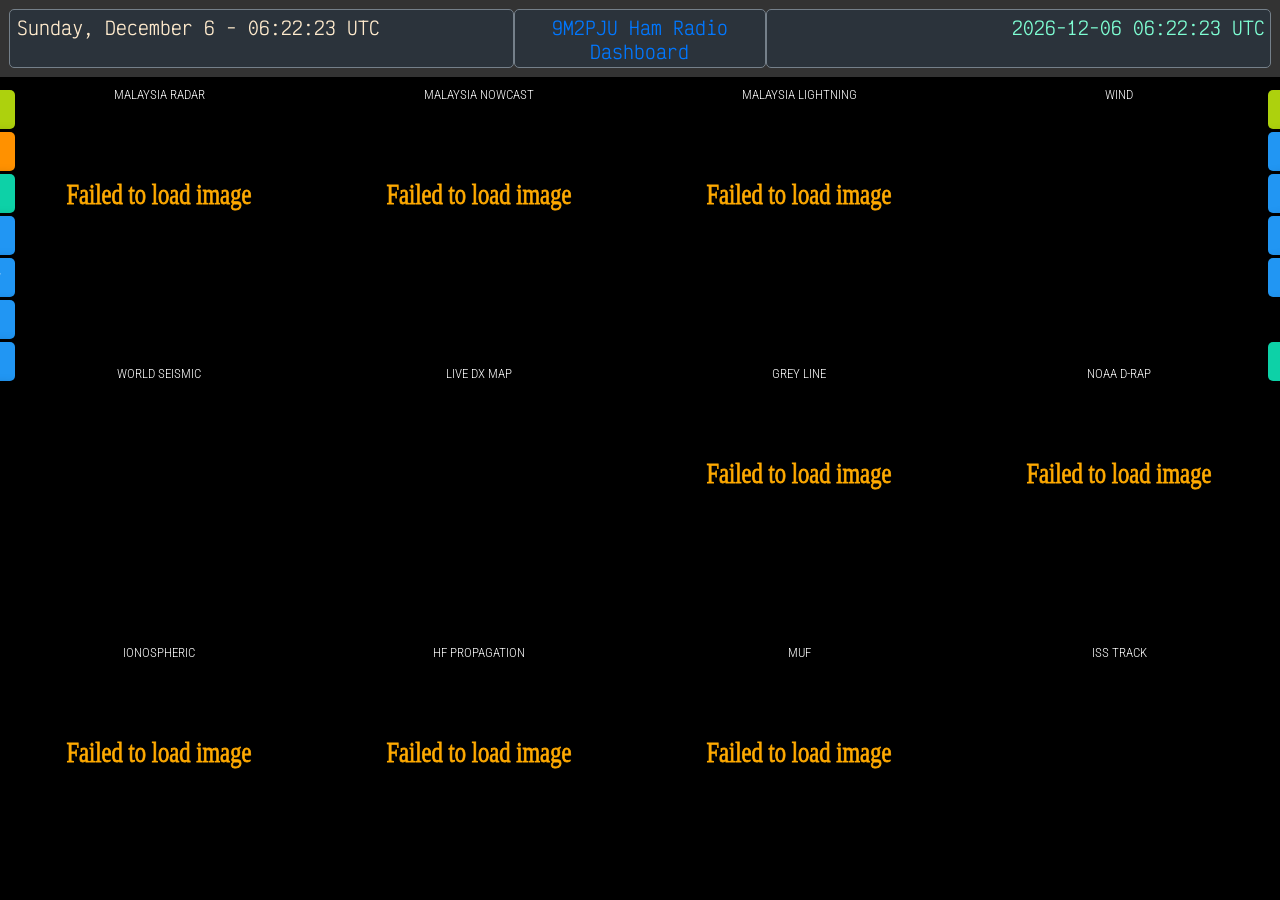
==== commit 97680b3a: "STABLE2" ====
--- a/index.html
+++ b/index.html
@@ -1565,7 +1565,7 @@
         if (typeof disableSetup === "undefined" || !disableSetup) {
           aURL.push(
             ["ff9100", "Setup", "#", "1", "R"]
-          )
+        )
         }
 
         aURL.push(
@@ -1939,9 +1939,6 @@
           <div class="array-title"><b>Image Sources:</b></div>
           <div id="array2" class="array-content"></div>
         </div>
-        <div class="array-container">
-          <div class="array-title"><b>Feed Sources:</b></div>
-          <div id="array3" class="array-content"></div>
         </div>
         </div>
       </div>
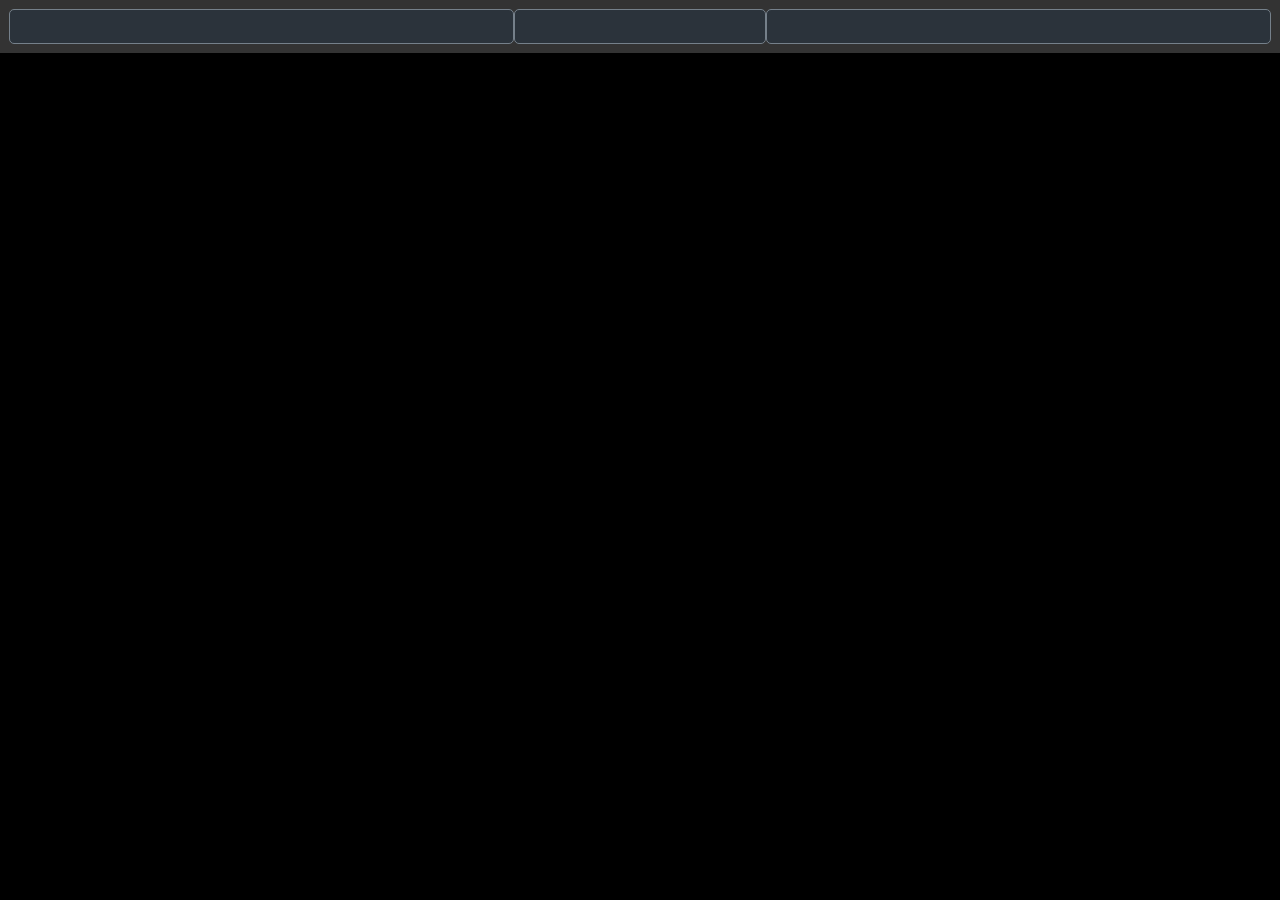
==== commit 14253e02: "TEST1" ====
--- a/index.html
+++ b/index.html
@@ -28,25 +28,7 @@
       rel="stylesheet"
     />
     <title>🇲🇾 9M2PJU Ham Radio Dashboard</title>
-    <!--
-	Hamdash
-	License: MIT
-  Copyright (c) 2025 Pablo Sabbag, VA3HDL
-	https://www.va3hdl.com/projects/hamdash
-
-  Credits:
-  Project inspired by the concept of DAVID A GOLD callsign N2MXX published at https://nject.us/HAMSHACK-DASHBOARD-O.html
---
-
-.d8888. d888888b db    db db      d88888b .d8888.
-88'  YP `~~88~~' `8b  d8' 88      88'     88'  YP
-`8bo.      88     `8bd8'  88      88ooooo `8bo.
-  `Y8b.    88       88    88      88~~~~~   `Y8b.
-db   8D    88       88    88booo. 88.     db   8D
-`8888Y'    YP       YP    Y88888P Y88888P `8888Y'
-
-
--->
+    
     <style>
       body, html {
         background: black;
@@ -59,7 +41,6 @@
         align-items: center;
       }
 
-      /* Style for the div containing the iframe */
       .iframe-container {
         background-color: black;
         border: 0px none;
@@ -350,9 +331,6 @@
         font-size: 20px;
       }
 
-      /************************/
-      /* Settings page styles */
-      /************************/
       .settings-Page {
         display: none;
         font-family: Arial, sans-serif;
@@ -461,9 +439,6 @@
         font-weight: normal;
       }
 
-      /************************/
-      /* Settings RSS styles  */
-      /************************/
       .rss-ticker {
         position: fixed;
         bottom: 0;
@@ -500,14 +475,6 @@
       }
     </style>
 
-    <!--
-.d8888.  .o88b. d8888b. d888888b d8888b. d888888b .d8888.
-88'  YP d8P  Y8 88  `8D   `88'   88  `8D `~~88~~' 88'  YP
-`8bo.   8P      88oobY'    88    88oodD'    88    `8bo.
-  `Y8b. 8b      88`8b      88    88~~~      88      `Y8b.
-db   8D Y8b  d8 88 `88.   .88.   88         88    db   8D
-`8888Y'  `Y88P' 88   YD Y888888P 88         YP    `8888Y'
--->
     <script src="wheelzoom.js"></script>
     <script>
       // Track critical page events
@@ -521,13 +488,6 @@
 
       // Track script execution
       console.log('►►► Script loaded and running');
-
-      //   .d8888. d88888b d888888b d888888b d888888b d8b   db  d888b  .d8888.      .d8888. d88888b  .o88b. d888888b d888888b  .d88b.  d8b   db
-      //   88'  YP 88'     `~~88~~' `~~88~~'   `88'   888o  88 88' Y8b 88'  YP      88'  YP 88'     d8P  Y8 `~~88~~'   `88'   .8P  Y8. 888o  88
-      //   `8bo.   88ooooo    88       88       88    88V8o 88 88      `8bo.        `8bo.   88ooooo 8P         88       88    88    88 88V8o 88
-      //     `Y8b. 88~~~~~    88       88       88    88 V8o88 88  ooo   `Y8b.        `Y8b. 88~~~~~ 8b         88       88    88    88 88 V8o88
-      //   db   8D 88.        88       88      .88.   88  V888 88. ~8~ db   8D      db   8D 88.     Y8b  d8    88      .88.   `8b  d8' 88  V888
-      //   `8888Y' Y88888P    YP       YP    Y888888P VP   V8P  Y888P  `8888Y'      `8888Y' Y88888P  `Y88P'    YP    Y888888P  `Y88P'  VP   V8P
 
       function getColumnHeaderTitle(tableId, columnNumber) {
         const table = document.getElementById(tableId);
@@ -989,15 +949,7 @@
         document.getElementById('layout_rows').onblur = updateValue;
        
       }); // End of DOMContentLoaded here
-      // End Settings Section
-
-      // db    db d888888b d888888b db      d888888b d888888b db    db      .d8888. d88888b  .o88b. d888888b d888888b  .d88b.  d8b   db
-      // 88    88 `~~88~~'   `88'   88        `88'   `~~88~~' `8b  d8'      88'  YP 88'     d8P  Y8 `~~88~~'   `88'   .8P  Y8. 888o  88
-      // 88    88    88       88    88         88       88     `8bd8'       `8bo.   88ooooo 8P         88       88    88    88 88V8o 88
-      // 88    88    88       88    88         88       88       88           `Y8b. 88~~~~~ 8b         88       88    88    88 88 V8o88
-      // 88b  d88    88      .88.   88booo.   .88.      88       88         db   8D 88.     Y8b  d8    88      .88.   `8b  d8' 88  V888
-      // ~Y8888P'    YP    Y888888P Y88888P Y888888P    YP       YP         `8888Y' Y88888P  `Y88P'    YP    Y888888P  `Y88P'  VP   V8P
-
+      
       function minimalConfiguration() {
         // Default settings
         window.disableSetup = false;
@@ -1129,25 +1081,6 @@
       help += "Double click again to close full screen view.\n";
       help += "Right click on an image to display the next one.\n";
       help += "Images rotates every 60 seconds automatically by default.\n";
-
-      const currentVersion = "v2025.04.02";
-
-      async function getLatestVersion() {
-        try {
-          const response = await fetch(
-            "https://api.github.com/repos/VA3HDL/hamdashboard/releases/latest"
-          );
-          const data = await response.json();
-          return data.tag_name;
-        } catch (error) {
-          console.error("Error fetching the latest version:", error);
-          return currentVersion; // Fallback to the current version if there's an error
-        }
-      }
-
-      function isNewVersionAvailable(currentVersion, latestVersion) {
-        return currentVersion !== latestVersion;
-      }
 
       bUpdate = false;
       async function checkForUpdates() {
@@ -1502,13 +1435,6 @@
         });
       }
 
-      // .d8888. d888888b  .d8b.  d8888b. d888888b
-      // 88'  YP `~~88~~' d8' `8b 88  `8D `~~88~~'
-      // `8bo.      88    88ooo88 88oobY'    88
-      //   `Y8b.    88    88~~~88 88`8b      88
-      // db   8D    88    88   88 88 `88.    88
-      // `8888Y'    YP    YP   YP 88   YD    YP
-
       function start() {
         // Configurable grid layout logic. Defaults to standard 4 columns by 3 rows if values are missing in config.js file.
         var layout_cols = typeof window.layout_cols === "undefined" ? 4 : window.layout_cols;
@@ -1565,11 +1491,6 @@
         if (typeof disableSetup === "undefined" || !disableSetup) {
           aURL.push(
             ["ff9100", "Setup", "#", "1", "R"]
-        )
-        }
-
-        aURL.push(
-          ["0dd1a7", "Sources", "#", "1", "R"]
         );
 
         // Append the Update option to the right side menu if needed
@@ -1753,14 +1674,6 @@
       checkForUpdates();
     </script>
   </head>
-  <!--
-d8888b.  .d88b.  d8888b. db    db
-88  `8D .8P  Y8. 88  `8D `8b  d8'
-88oooY' 88    88 88   88  `8bd8'
-88~~~b. 88    88 88   88    88
-88   8D `8b  d8' 88  .8D    88
-Y8888P'  `Y88P'  Y8888D'    YP
--->
   <body onload="main()">
     <div id="iFrameContainer" class="iframe-container">
       <iframe id="FullScreen" class="full-screen" src="" title="Zoom"></iframe>
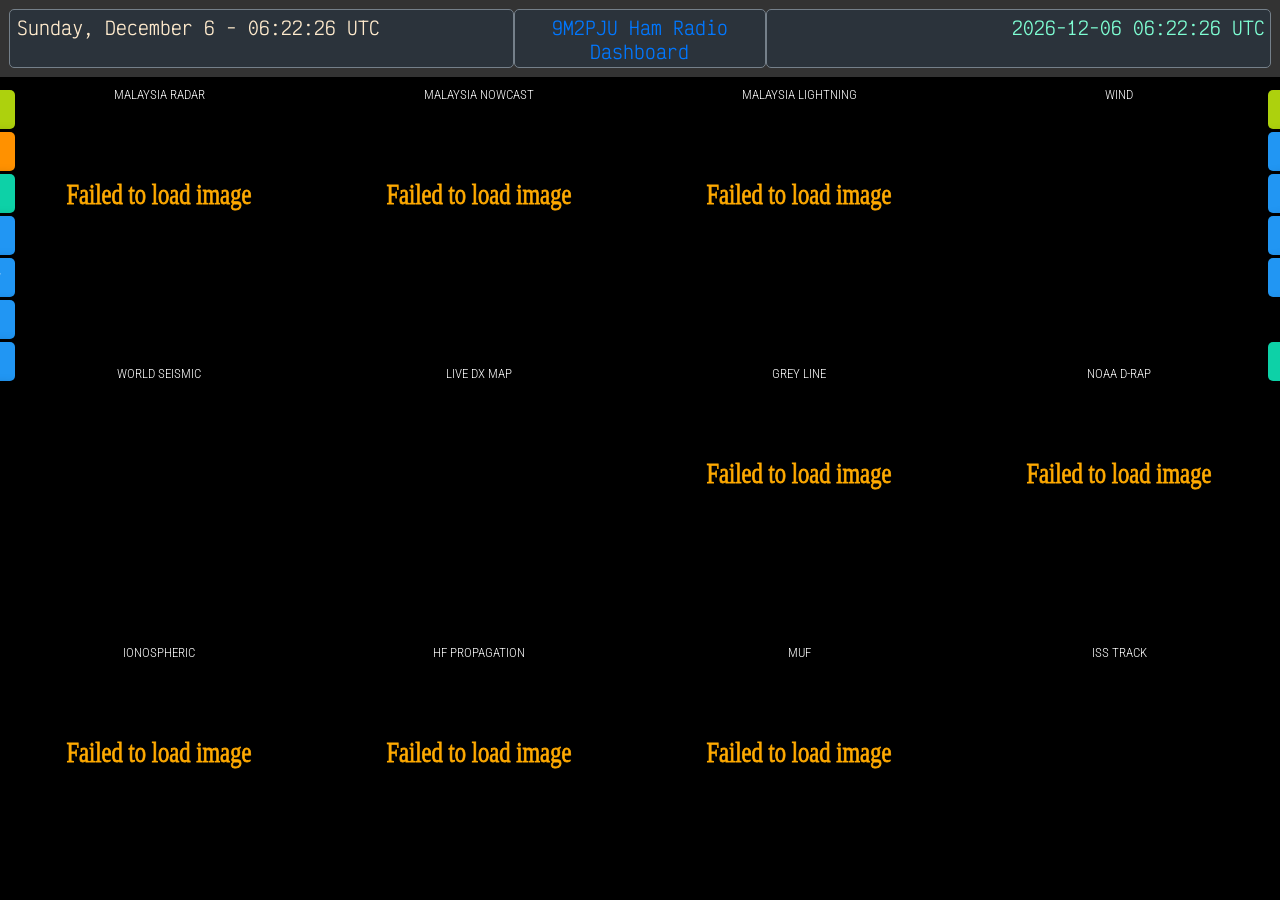
==== commit 67f7b09d: "TEST2" ====
--- a/index.html
+++ b/index.html
@@ -1491,6 +1491,11 @@
         if (typeof disableSetup === "undefined" || !disableSetup) {
           aURL.push(
             ["ff9100", "Setup", "#", "1", "R"]
+        )
+        }
+
+        aURL.push(
+          ["0dd1a7", "Sources", "#", "1", "R"]
         );
 
         // Append the Update option to the right side menu if needed
@@ -1674,6 +1679,7 @@
       checkForUpdates();
     </script>
   </head>
+  
   <body onload="main()">
     <div id="iFrameContainer" class="iframe-container">
       <iframe id="FullScreen" class="full-screen" src="" title="Zoom"></iframe>
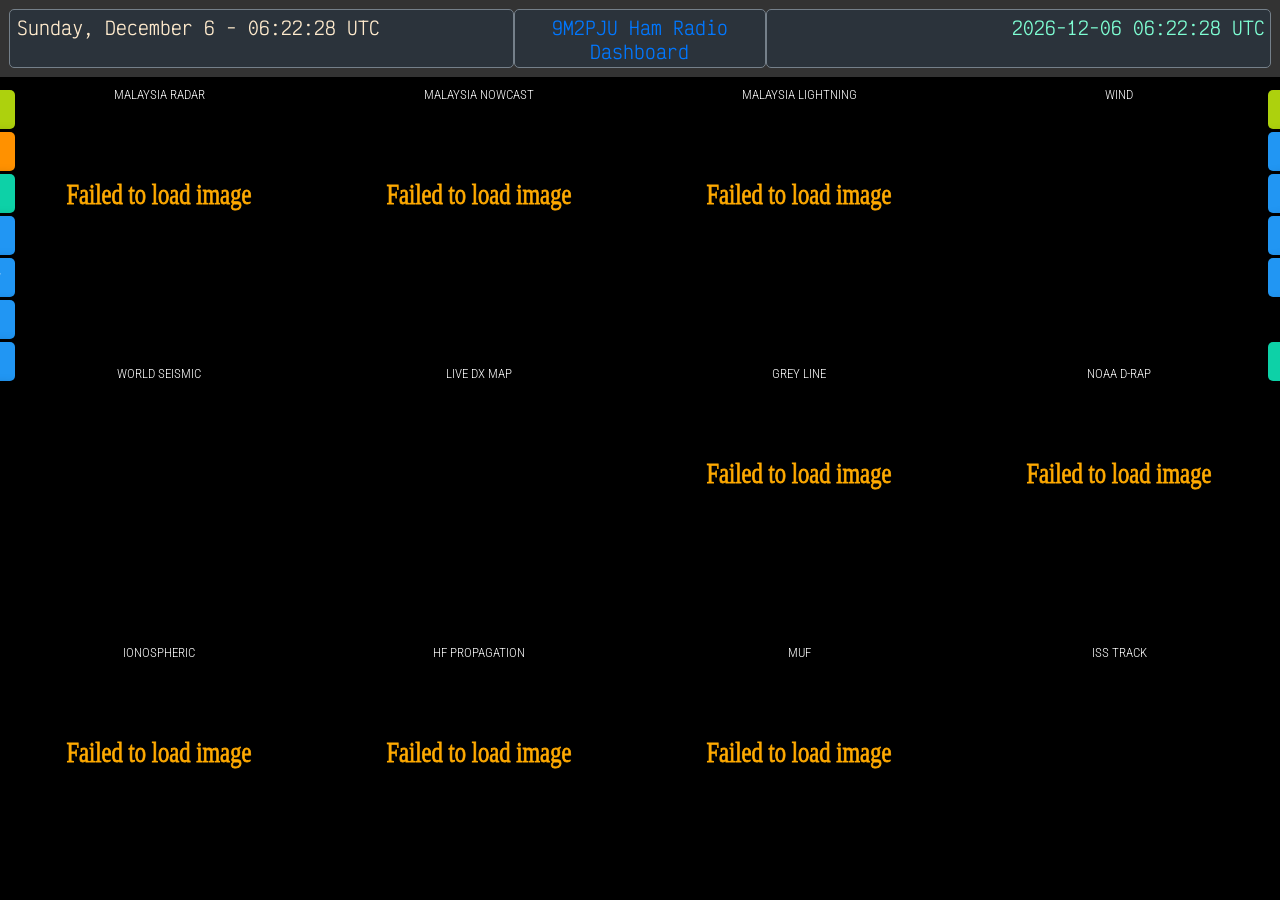
==== commit e54676f0: "test3" ====
--- a/index.html
+++ b/index.html
@@ -64,7 +64,6 @@
         z-index: -2;
       }
 
-      /* Style for the iframe element */
       .full-screen {
         background-color: black;
         border: 0px none;
@@ -120,14 +119,12 @@
         font-size: 1.4vw;
       }
 
-      /* Default variables values for grid layout 4 cols x 3 rows */
       :root {
         --main-layout: auto auto auto auto;
         --main-width: 24.9vw;
         --main-height: 31vh;
       }
 
-      /* Style for the dashboard container */
       .dashboard {
         display: grid;
         grid-template-columns: var(--main-layout);
@@ -139,7 +136,6 @@
         width: 100%;
       }
 
-      /* Style for the image container */
       .image-container {
         position: relative;
         float: inline-start;
@@ -149,13 +145,13 @@
         width: var(--main-width);
         overflow: hidden;
         display: flex;
-        justify-content: center; /* Horizontal centering */
-        align-items: center; /* Vertical centering */
-        border-radius: 5px; /* Rounded corners */
+        justify-content: center; 
+        align-items: center; 
+        border-radius: 5px; 
       }
 
       .iframe-tile {
-        position: absolute; /* it must be absolute */
+        position: absolute; 
         float: inline-start;
         overflow: hidden;
         border: 0px none;
@@ -163,22 +159,20 @@
         height: var(--main-height);
         width: var(--main-width);
         margin: 0;
-        border-radius: 5px; /* Rounded corners */
-      }
-
-      /* Style for the image */
+        border-radius: 5px; 
+      }
+
       .image-container img {
         height: 100%;
         width: 100%;
       }
 
-      /* Style for the image titles */
       .image-title {
         position: absolute;
         top: 6%;
         left: 50%;
         transform: translate(-50%, -50%);
-        color: white; /* font color */
+        color: white;
         background-color: black;
         font-size: 1vw;
         border-left: 0.25vw solid black;
@@ -190,7 +184,6 @@
         padding-top: 1px;
       }
 
-      /* Style for the full screen image */
       .image-large {
         display: block;
         position: relative;
@@ -212,7 +205,6 @@
         display: none;
       }
 
-      /* Style for the left menu options */
       .menu {
         display: grid;
         grid-gap: 3px;
@@ -225,7 +217,6 @@
         transition: 0.3s;
       }
 
-      /* Style for the right menu options */
       .menuR {
         display: grid;
         grid-gap: 3px;
@@ -320,7 +311,7 @@
         background-color: #333;
         padding: 20px;
         border-radius: 10px;
-        max-height: 80vh; /* Ensures the overlay content is scrollable if it exceeds the viewport height */
+        max-height: 80vh;
         overflow-y: auto;
       }
 
@@ -457,7 +448,7 @@
         display: inline-block;
         padding-left: 100%;
         animation: ticker var(--ticker-duration, 90s) linear infinite;        
-        animation-play-state: running; /* Default state is running */
+        animation-play-state: running;
       }
 
       .rss-ticker-content a {
@@ -477,7 +468,6 @@
 
     <script src="wheelzoom.js"></script>
     <script>
-      // Track critical page events
       window.addEventListener('DOMContentLoaded', () => {
         console.log('►►► DOMContentLoaded fired');
       });
@@ -486,7 +476,6 @@
         console.log('►►► Page fully loaded');
       });
 
-      // Track script execution
       console.log('►►► Script loaded and running');
 
       function getColumnHeaderTitle(tableId, columnNumber) {
@@ -506,7 +495,6 @@
       }
 
       document.addEventListener("DOMContentLoaded", () => {
-        // Default Values
         const defaults = {
           settingsSource: "localStorage",
           topBarCenterText: "CALLSIGN - Locator",
@@ -528,12 +516,14 @@
             ["Tile 12", ["https://picsum.photos/seed/picsum/200/300"], 30000],
           ],
           aRSS: [
-            ["https://www.amsat.org/feed/", 60],           // Example RSS feed
-            ["https://daily.hamweekly.com/atom.xml", 60], // Example Atom feed
+            ["https://www.amsat.org/feed/", 60],           
+            ["https://daily.hamweekly.com/atom.xml", 60],
+            ["https://www.eham.net/rss/latest_news.php", 60],
+            ["https://www.hamradio.com/rss.xml", 60],
+            ["https://www.qrz.com/news.rss", 60],
           ],
         };
 
-        // Load from LocalStorage or Defaults
         settings = JSON.parse(localStorage.getItem("hamdash_config")) || {
           ...defaults,
         };
@@ -544,18 +534,15 @@
           ).checked = true;
         }
 
-        // Utility to Update Dashboard Items to Match Layout
         adjustDashboardItems = () => {
           const totalItems = settings.layout_cols * settings.layout_rows;
           const currentItems = settings.aImages.length;
 
           if (currentItems < totalItems) {
-            // Add new placeholders if there are fewer items than needed
             for (let i = currentItems; i < totalItems; i++) {
-              settings.aImages.push(["", [""], 5000]); // Default title, image array, and rotation interval
+              settings.aImages.push(["", [""], 5000]);
             }
           } else if (currentItems > totalItems) {
-            // Remove excess items
             settings.aImages.splice(totalItems);
           }
 
@@ -583,7 +570,6 @@
           ]);
         };
 
-        // Utility to Update Tables
         const updateTable = (tableId, data, columns) => {
           const tbody = document.querySelector(`#${tableId} tbody`);
           tbody.innerHTML = "";
@@ -591,7 +577,7 @@
             const row = document.createElement("tr");
             columns.forEach((col, colIndex) => {
               const cell = document.createElement("td");
-              if (tableId == "menuTable" && colIndex==0){                        // Color column for Menu options
+              if (tableId == "menuTable" && colIndex==0){                        
                 const colorInput = document.createElement("input");
                 colorInput.type = "color";
                 colorInput.value = "#"+item[colIndex].replace("#", "");
@@ -599,7 +585,6 @@
                 cell.appendChild(colorInput);
               } else {
                 if (Array.isArray(item[colIndex])) {
-                  // Handle array of image URLs
                   const container = document.createElement("div");
                   item[colIndex].forEach((url, urlIndex) => {
                     const textarea = document.createElement("input");
@@ -668,15 +653,13 @@
           });
         };
 
-        // Load Initial Data
         document.getElementById("CenterText").value = settings.topBarCenterText;
         document.getElementById("layout_cols").value = settings.layout_cols;
         document.getElementById("layout_rows").value = settings.layout_rows;
         updateMenuTable();
         updateFeedTable();
-        adjustDashboardItems(); // Ensure dashboard items match layout on load
-
-        // Save Configuration
+        adjustDashboardItems();
+
         document.getElementById("saveConfig").onclick = () => {
           settings.settingsSource = document.querySelector(
             'input[name="settingsSource"]:checked'
@@ -692,7 +675,6 @@
             10
           );
 
-          // Update aURL from the table
           const menuTableRows = document.querySelectorAll("#menuTable tbody tr");
           settings.aURL = Array.from(menuTableRows).map(row => {
             const cells = row.querySelectorAll("td");
@@ -705,13 +687,12 @@
             ];
           });
 
-          // Update aRSS from the table
           const feedTableRows = document.querySelectorAll("#feedTable tbody tr");
           settings.aRSS = Array.from(feedTableRows).map(row => {
             const cells = row.querySelectorAll("td");
             return [
-              cells[0].querySelector("input").value,              // Feed URL
-              parseInt(cells[1].querySelector("input").value, 10) // Refresh Interval
+              cells[0].querySelector("input").value,              
+              parseInt(cells[1].querySelector("input").value, 10) 
             ];
           });
           
@@ -723,7 +704,6 @@
           adjustDashboardItems();
         };
 
-        // Reset to Defaults
         document.getElementById("resetConfig").onclick = () => {
           localStorage.setItem("hamdash_config", JSON.stringify(defaults));
           alert("Settings reset to defaults!");
@@ -734,18 +714,15 @@
           adjustDashboardItems();
         };
 
-        // Delete Configuration from local storage
         document.getElementById("deleteConfig").onclick = () => {
           window.localStorage.removeItem('hamdash_config');
           alert("Deleted local storage settings!");
-          // settings = defaults;
           updateInputs();
           updateMenuTable();
           updateFeedTable();
           adjustDashboardItems();
         };
 
-        // Backup Configuration
         document.getElementById("backupConfig").onclick = () => {
           const dataStr =
             "data:text/json;charset=utf-8," +
@@ -761,7 +738,6 @@
           downloadAnchorNode.remove();
         };
 
-        // Restore Configuration
         document.getElementById("restoreConfig").onclick = () => {
           const input = document.createElement("input");
           input.type = "file";
@@ -782,7 +758,6 @@
           input.click();
         };
 
-        // Import config.js
         document.getElementById("importConfig").onclick = () => {
           const input = document.createElement("input");
           input.type = "file";
@@ -791,7 +766,6 @@
             const file = event.target.files[0];
             const reader = new FileReader();
             reader.onload = (e) => {
-              // Wrap the content in an IIFE to avoid polluting the global scope
               const configScript = `(function() {
                 ${e.target.result}
                 return {
@@ -805,10 +779,8 @@
                 };
               })()`;
 
-              // Evaluate the IIFE and get the variables
               const config = eval(configScript);
 
-              // Filter out sub-arrays from aURL containing "BACK" or "Refresh"
               const filteredAURL = config.aURL.filter(
                 (item) =>
                   !item.some(
@@ -823,14 +795,12 @@
                   )
               );
 
-              // Create a JSON structure from the variables
               const configJSON = {
                 topBarCenterText: config.topBarCenterText,
                 layout_cols: config.layout_cols,
                 layout_rows: config.layout_rows,
                 aURL: filteredAURL,
                 aImages: config.aIMG.map((item, index) => {
-                  // Arrange all items from second to last in a sub-array
                   const [first, ...rest] = item;
                   return [first, rest, config.tileDelay[index]];
                 }),
@@ -890,19 +860,16 @@
           downloadAnchorNode.remove();
         };
 
-        // Add New Menu Item
         document.getElementById("addMenuItem").onclick = () => {
           settings.aURL.push(["", "", "", "", ""]);
           updateMenuTable();
         };
 
-        // Add New Feed Item
         document.getElementById("addFeedItem").onclick = () => {
           settings.aRSS.push([""]);
           updateFeedTable();
         };
 
-        // Update Dashboard Items When Layout Changes
         document
           .getElementById("layout_cols")
           .addEventListener("change", () => {
@@ -934,7 +901,6 @@
           document.getElementById("layout_rows").value = settings.layout_rows;
         }
 
-        // Function to update the variable and the display text
         function updateValue() {
           topBarCenterText = document.getElementById('CenterText').value;
           layout_cols = document.getElementById('layout_cols').value;
@@ -943,15 +909,13 @@
           document.getElementById('layout_cols').textContent = layout_cols;
           document.getElementById('layout_rows').textContent = layout_rows;
         }
-        // Add an onblur event listener to the input field
         document.getElementById('CenterText').onblur = updateValue;
         document.getElementById('layout_cols').onblur = updateValue;
         document.getElementById('layout_rows').onblur = updateValue;
        
-      }); // End of DOMContentLoaded here
+      }); 
       
       function minimalConfiguration() {
-        // Default settings
         window.disableSetup = false;
         window.curSettingsSrc = "None";
         window.topBarCenterText = "Use 'Setup' to configure your Ham Radio Dashboard";
@@ -989,7 +953,6 @@
           });
         } else {
           console.log("File does not exist");
-          // Try to recover
           minimalConfiguration();
           return Promise.reject("File does not exist");
         }
@@ -998,8 +961,6 @@
       async function loadConfig() {
         const isFileProtocol = window.location.protocol === 'file:';
             if (isFileProtocol) {
-              // console.warn('Running from file system, some features may not work due to browser security restrictions.');
-              // Directly load the script without checking if it exists
               const script = document.createElement('script');
               script.src = 'config.js';
               script.onload = () => {
@@ -1009,7 +970,6 @@
               };
               script.onerror = (error) => {
                 console.error('Failed to load config.js:', error);
-                // Try to recover
                 minimalConfiguration();
               };
               document.head.appendChild(script);
@@ -1023,14 +983,10 @@
 
       async function main() {
         try {
-          // Check if settings exist in localStorage
           const settings = localStorage.getItem('hamdash_config');
           if (settings) {
-            // console.log('Settings found in localStorage:', settings);
             console.log('Settings found in localStorage');
-            // Parse the settings JSON string
             const parsedSettings = JSON.parse(settings);
-            // Copy settings to separate variables
             window.settingsSource = parsedSettings.settingsSource;
             if (settingsSource === 'localStorage') {
               console.log('Loading settings from localStorage');
@@ -1041,35 +997,27 @@
               window.aURL = parsedSettings.aURL;
               window.aRSS = parsedSettings.aRSS;
               window.aIMG = parsedSettings.aImages;
-              // New array to hold the last elements for tileDelay
               window.tileDelay = [];
-              // Iterate over the original array of arrays to extract tileDelay
               aIMG.forEach(subArray => {
-                // Remove the last element from the sub-array and add it to the new array
                 const lastElement = subArray.pop();
                 tileDelay.push(lastElement);
               });
 
-              // Iterate over the original array of arrays to flatten the sub-arrays
               aIMG.forEach(subArray => {
-                // Replace the second element with its contents separated by commas and surrounded by quotes
                 if (Array.isArray(subArray[1])) {
                   subArray[1] = subArray[1].map(element => `${element}`).join(',');
                 }
                 const newElements = subArray[1].split(',');
-                // Replace the second element with the new elements
                 subArray.splice(1, 1, ...newElements);
               });
               window.curSettingsSrc = "Browser Local Storage";
               start();
             } else {
               console.log('Settings found in localStorage but loading from config.js file');
-              // Load the settings from config.js file
               loadConfig();
             }
           } else {
             console.log('No settings found in localStorage');
-            // Load the settings from config.js file
             loadConfig();
           }
         } catch (error) {
@@ -1123,7 +1071,6 @@
 
       function setRot() {
         if (typeof tileDelay === "undefined") {
-          // If no individual tile rotation is defined then default is 30s or 30000ms
           aInt[0] = setInterval(() => slide(), 30000);
         } else {
           tileDelay.forEach(function (tile, i) {
@@ -1144,7 +1091,6 @@
         }
       }
 
-      // This function shows the embedded websites
       function MenuOpt(num) {
         window.stop();
         rotStop();
@@ -1154,7 +1100,6 @@
         } else if (aURL[num][1].toLowerCase() == "help") {
           alert(help);
         } else if (aURL[num][1].toLowerCase() == "setup") {
-          // Configure visualization
           document.getElementById("FullScreen").style.display = "none";
           document.getElementById("fixedSection").style.display = "block";
           document.getElementById("settingsPage").style.display = "block";
@@ -1191,7 +1136,6 @@
                   return [first, rest, tileDelay[index]];
                 });
           window.settings.aRSS = aRSS;          
-          // Update the visualization on the Setup page
           updateMenuTable();
           updateFeedTable();
           adjustDashboardItems();
@@ -1229,18 +1173,15 @@
         document.getElementById("overlay").style.display = "none";
       }
 
-      // This function shows the larger images when double click to enlarge
       function larger(event) {
         var targetElement = event.target || event.srcElement;
         if (largeShow == 1) {
-          // Start refreshes
           setRot();
           //
           largeShow = 0;
           document.getElementById("imgZoom").style.display = "none";
           document.getElementById("imgZoom").style.zIndex = -2;
         } else {
-          // Stop refreshes
           window.stop();
           rotStop();
           //
@@ -1255,13 +1196,10 @@
         }
       }
 
-      // Image cache prevention
-      // Check if the image URL already include parameters, then avoid the random timestamp
       function getImgURL(url) {
         return url.includes("?") ? url : url + "?_=" + Date.now();
       }
 
-      // Manually rotate images
       function rotate(event) {
         event.preventDefault();
         var targetElement = event.target || event.srcElement;
@@ -1276,11 +1214,8 @@
             aIdx[i] = 1;
           }
           if (isVideo(aIMG[i][aIdx[i]])) {
-            // Is video, event is not attached to videos for now, do nothing
           } else if (isFrame(aIMG[i][aIdx[i]])) {
-            // Is iFrame, event is not attached to iFrames for now, do nothing
           } else {
-            // Is image
             document.getElementById(targetElement.id).src = getImgURL(
               aIMG[i][aIdx[i]]
             );
@@ -1295,8 +1230,6 @@
             aIdx[i] = 1;
           }
         }
-        // console.log("aIdx", aIdx);
-        // console.log("i", i, "aIdx[i]", aIdx[i], "aIMG[i][aIdx[i]]", aIMG[i][aIdx[i]]);
         vid = document.getElementById("Video" + i);
         img = document.getElementById("Image" + i);
         ifr = document.getElementById("iFrame" + i);
@@ -1427,16 +1360,13 @@
               });
           };
         
-          // Fetch the feed immediately
           fetchFeed();
         
-          // Set up periodic refresh based on the interval (in minutes)
           setInterval(fetchFeed, interval * 60 * 1000);
         });
       }
 
       function start() {
-        // Configurable grid layout logic. Defaults to standard 4 columns by 3 rows if values are missing in config.js file.
         var layout_cols = typeof window.layout_cols === "undefined" ? 4 : window.layout_cols;
         var layout_rows = typeof window.layout_rows === "undefined" ? 3 : window.layout_rows;
         var layout_grid = "auto ".repeat(layout_cols);
@@ -1458,7 +1388,6 @@
 
         document.getElementById("currentSettingsSource").innerHTML = curSettingsSrc;
 
-        // Default variables initialization
         window.largeShow = 0;
         window.aIdx = [];
         window.aInt = [];
@@ -1475,11 +1404,9 @@
           alert(msg);
         }
 
-        // Get the parent div for Menu container
         var parentDiv = document.getElementById("myMenu");
         var parentDivR = document.getElementById("myMenuR");
 
-        // Preppend the default options to the menu
         aURL.unshift(
           ["add10d", "BACK", "", "1", "L"],
           ["add10d", "BACK", "", "1", "R"],
@@ -1487,7 +1414,6 @@
           ["0dd1a7", "Help", "#", "1", "L"]
         );
 
-        // Append the Setup and Sources option to the right side menu
         if (typeof disableSetup === "undefined" || !disableSetup) {
           aURL.push(
             ["ff9100", "Setup", "#", "1", "R"]
@@ -1498,7 +1424,6 @@
           ["0dd1a7", "Sources", "#", "1", "R"]
         );
 
-        // Append the Update option to the right side menu if needed
         if (bUpdate) {
           aURL.push(["FF0000", "Update", "#", "1", "R"]);
         }
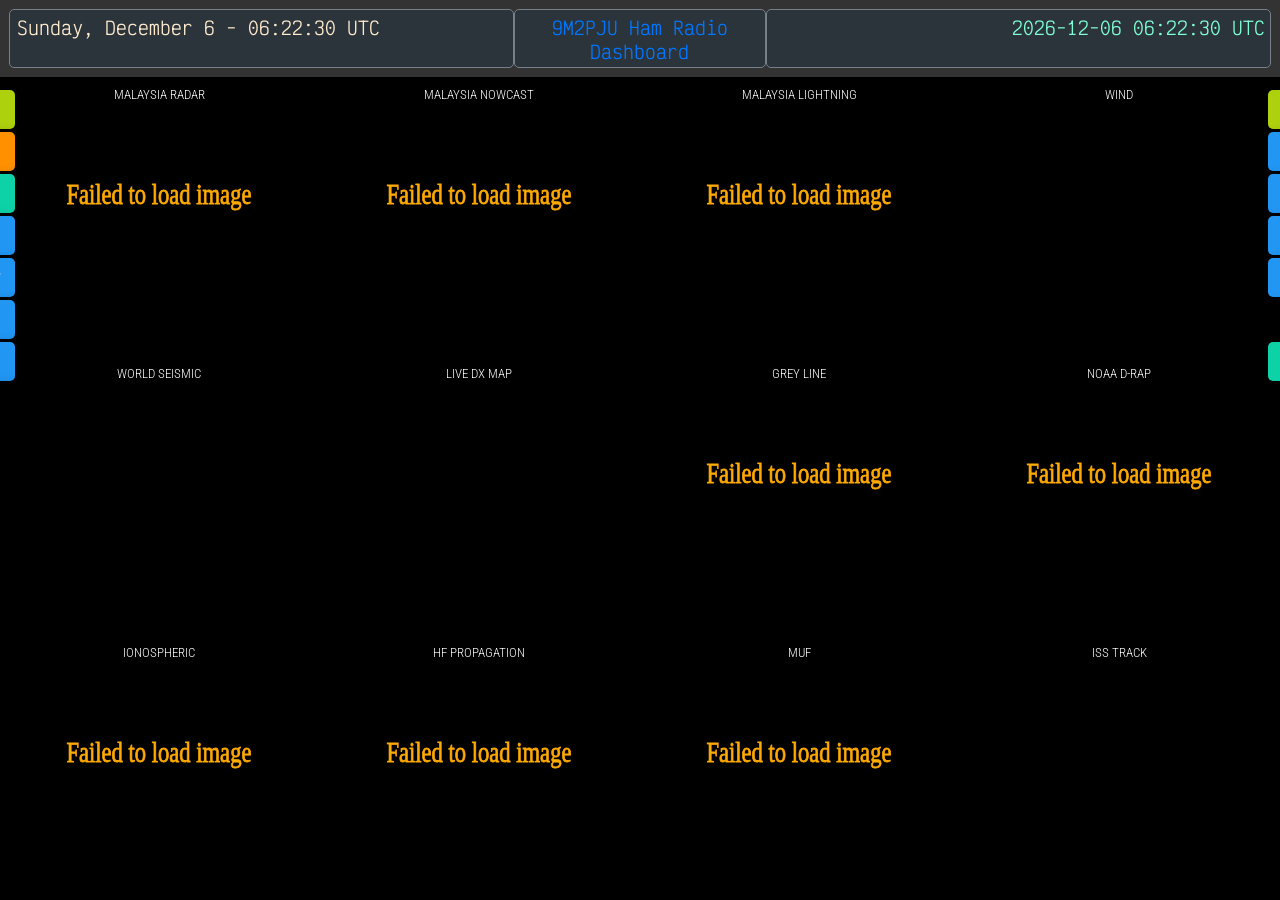
==== commit e4886626: "last" ====
--- a/index.html
+++ b/index.html
@@ -1645,13 +1645,11 @@
             </div>
           </div>
 
-          <!-- Top Bar Text -->
           <div class="section">
             <label for="CenterText">Top Bar Center Text:</label>
             <input type="text" id="CenterText" />
           </div>
 
-          <!-- Grid Layout -->
           <div class="section">
             <label>Grid Layout:</label>
             <label for="layout_cols">Columns:</label>
@@ -1661,7 +1659,6 @@
             <font size=2em>(The number of Dashboard Items table will adjust automatically for the grid layout selected here.)</font>
           </div>
 
-          <!-- Menu Items -->
           <div class="section">
             <label>Menu Items:</label>
             <table id="menuTable">
@@ -1680,7 +1677,6 @@
             <button id="addMenuItem">Add Menu Item</button>
           </div>
 
-          <!-- Dashboard Items -->
           <div class="section">
             <label>Dashboard Items:</label>
             <table id="dashboardTable">
@@ -1696,7 +1692,6 @@
             </table>
           </div>
 
-          <!-- Feed Items -->
           <div class="section">
             <label>Feed Items:</label>
             <table id="feedTable">
@@ -1727,11 +1722,11 @@
     </div>
 
     <div id="myMenu" class="menu">
-      <!-- Left Menu container -->
+      
     </div>
 
     <div id="myMenuR" class="menuR">
-      <!-- Right Menu container -->
+      
     </div>
 
     <div id="defaultFrame" class="default-frame">
@@ -1759,7 +1754,7 @@
         </div>
       </div>
       <div id="dash" class="dashboard">
-        <!-- Images container -->
+       
       </div>
     </div>
 
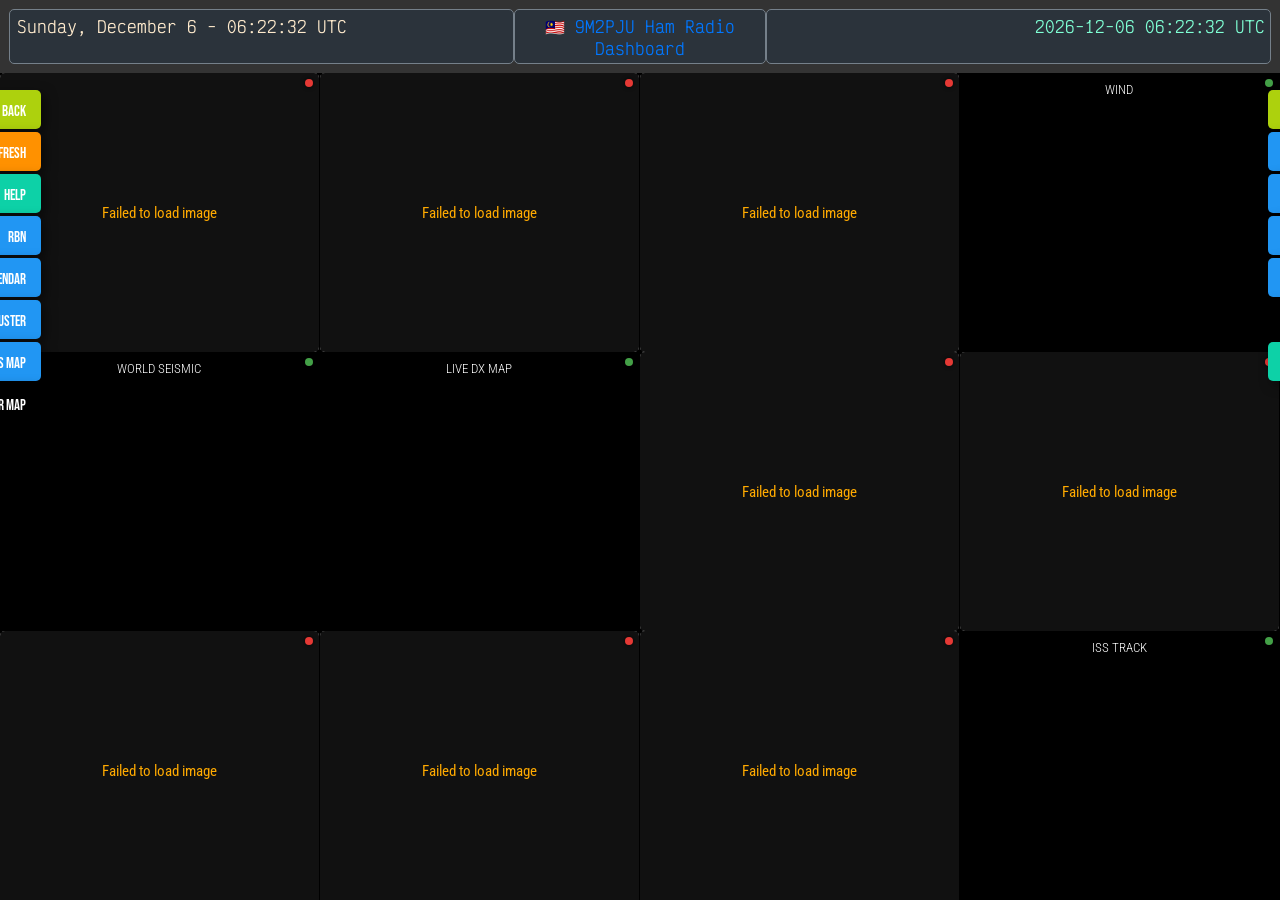
==== commit 2c6412eb: "Add mobile support, PWA, solar widget, and codebase split Mobile/responsive: - Responsive grid (4 co" ====
--- a/index.html
+++ b/index.html
@@ -2,1607 +2,26 @@
 <html lang="en">
   <head>
     <meta charset="UTF-8" />
-    <meta
-      http-equiv="Cache-Control"
-      content="no-cache, no-store, must-revalidate"
-    />
+    <meta http-equiv="Cache-Control" content="no-cache, no-store, must-revalidate" />
     <meta http-equiv="Pragma" content="no-cache" />
     <meta http-equiv="Expires" content="0" />
-    <meta http-equiv="Cache" content="no-cache" />
-    <meta http-equiv="Pragma-Control" content="no-cache" />
-    <meta http-equiv="Cache-directive" content="no-cache" />
-    <meta http-equiv="Pragma-directive" content="no-cache" />
-    <meta http-equiv="Cache-Control" content="no-cache" />
-    <meta http-equiv="Pragma-directive: no-cache" />
-    <meta http-equiv="Cache-directive: no-cache" />
-    <meta name="viewport" content="width=device-width, initial-scale=1.0" />
+    <meta name="viewport" content="width=device-width, initial-scale=1.0, viewport-fit=cover" />
     <meta name="description" content="9M2PJU Ham Radio Dashboard" />
+    <meta name="theme-color" content="#000000" />
+    <meta name="apple-mobile-web-app-capable" content="yes" />
+    <meta name="apple-mobile-web-app-status-bar-style" content="black-translucent" />
+    <meta name="apple-mobile-web-app-title" content="Ham Dashboard" />
+    <link rel="manifest" href="manifest.json" />
+    <link rel="icon" type="image/svg+xml" href="favicon.svg" />
+    <link rel="apple-touch-icon" href="favicon.svg" />
     <link rel="preconnect" href="https://fonts.googleapis.com" />
     <link rel="preconnect" href="https://fonts.gstatic.com" crossorigin />
-    <link
-      href="https://fonts.googleapis.com/css?family=Victor Mono|Audiowide|Bebas Neue"
-      rel="stylesheet"
-    />
-    <link
-      href="https://fonts.googleapis.com/css2?family=Roboto+Condensed:wght@100..900&display=swap"
-      rel="stylesheet"
-    />
+    <link href="https://fonts.googleapis.com/css?family=Victor Mono|Audiowide|Bebas Neue" rel="stylesheet" />
+    <link href="https://fonts.googleapis.com/css2?family=Roboto+Condensed:wght@100..900&display=swap" rel="stylesheet" />
+    <link rel="stylesheet" href="styles.css" />
     <title>🇲🇾 9M2PJU Ham Radio Dashboard</title>
-    
-    <style>
-      body, html {
-        background: black;
-        font-size: 100%;
-        max-width: 100%;
-        overflow-x: hidden;
-        height: 100%;
-        margin: 0;
-        justify-content: center;
-        align-items: center;
-      }
-
-      .iframe-container {
-        background-color: black;
-        border: 0px none;
-        position: fixed;
-        height: 100%;
-        width: 100%;
-        z-index: -2;
-        justify-content: center;
-        align-items: center;
-      }
-
-      .img-zoom {
-        background-color: black;
-        left: 0px;
-        border: 0px none;
-        height: 100%;
-        width: 100%;
-        position: fixed;
-        overflow: hidden;
-        bottom: 0px;
-        z-index: -2;
-      }
-
-      .full-screen {
-        background-color: black;
-        border: 0px none;
-        height: 100%;
-        width: 98%;
-        margin-bottom: 0px;
-        margin-left: 1%;
-        justify-content: center;
-        align-items: center;
-        -ms-zoom: 1;
-        -moz-transform: scale(1);
-        -moz-transform-origin: 0 0;
-        -o-transform: scale(1);
-        -o-transform-origin: 0 0;
-        -webkit-transform: scale(1);
-        -webkit-transform-origin: 0 0;
-      }
-
-      .default-frame {
-        margin-top: 0px;
-        margin-bottom: 0px;
-        margin-left: 0px;
-        left: 0px;
-        border: 0px none;
-        height: 100%;
-        width: 100%;
-        position: fixed;
-        overflow: hidden;
-        bottom: 0px;
-      }
-
-      .top-bar {
-        display: grid;
-        grid-template-columns: 2fr 1fr 2fr;
-        background-color: #333;
-        color: #fff;
-        padding: 1vh;
-        border: 0px none;
-        overflow: hidden;
-        position: relative;
-        width: auto;
-      }
-
-      .child {
-        position: relative;
-        display: grid;
-        border: 1px solid hsl(210deg 8% 50%);
-        border-radius: 5px;
-        background: hsl(210deg 15% 20%);
-        color: white;
-        padding: 0.5vh;
-        font-family: "Victor Mono", sans-serif;
-        font-size: 1.4vw;
-      }
-
-      :root {
-        --main-layout: auto auto auto auto;
-        --main-width: 24.9vw;
-        --main-height: 31vh;
-      }
-
-      .dashboard {
-        display: grid;
-        grid-template-columns: var(--main-layout);
-        grid-gap: 0px;
-        border: 0px none;
-        margin-bottom: 0px;
-        overflow: hidden;
-        position: relative;
-        width: 100%;
-      }
-
-      .image-container {
-        position: relative;
-        float: inline-start;
-        margin-right: 0px;
-        border: 0px none;
-        height: var(--main-height);
-        width: var(--main-width);
-        overflow: hidden;
-        display: flex;
-        justify-content: center; 
-        align-items: center; 
-        border-radius: 5px; 
-      }
-
-      .iframe-tile {
-        position: absolute; 
-        float: inline-start;
-        overflow: hidden;
-        border: 0px none;
-        display: flex;
-        height: var(--main-height);
-        width: var(--main-width);
-        margin: 0;
-        border-radius: 5px; 
-      }
-
-      .image-container img {
-        height: 100%;
-        width: 100%;
-      }
-
-      .image-title {
-        position: absolute;
-        top: 6%;
-        left: 50%;
-        transform: translate(-50%, -50%);
-        color: white;
-        background-color: black;
-        font-size: 1vw;
-        border-left: 0.25vw solid black;
-        border-right: 0.25vw solid black;
-        font-family: "Roboto Condensed", sans-serif;
-        font-optical-sizing: auto;
-        font-weight: 300;
-        font-style: normal;
-        padding-top: 1px;
-      }
-
-      .image-large {
-        display: block;
-        position: relative;
-        margin-left: auto;
-        margin-right: auto;
-        max-height: 100%;
-        max-width: 100%;
-        height: 100%;
-        width: auto;
-      }
-
-      .media {
-        height: 100%;
-        width: 100%;
-        cursor: pointer;
-      }
-
-      .hidden {
-        display: none;
-      }
-
-      .menu {
-        display: grid;
-        grid-gap: 3px;
-        position: absolute;
-        height: auto;
-        width: auto;
-        margin-top: 10vh;
-        left: calc(-5.2vw - 0px);
-        z-index: 2;
-        transition: 0.3s;
-      }
-
-      .menuR {
-        display: grid;
-        grid-gap: 3px;
-        position: absolute;
-        height: auto;
-        width: 30px;
-        margin-top: 10vh;
-        right: -5px;
-        z-index: 2;
-        transition: 0.3s;
-      }
-
-      #myMenu:hover {
-        width: 7vw;
-        left: 0px;
-      }
-
-      #myMenuR:hover {
-        width: 7vw;
-        right: 0px;
-      }
-
-      #mySidenav a {
-        position: relative;
-        float: inline-start;
-        left: calc(-0.2vw - 10px);
-        transition: 0.3s;
-        padding-left: 15px;
-        padding-right: 15px;
-        padding-top: 12px;
-        padding-bottom: 8px;
-        width: 5vw;
-        text-decoration: none;
-        font-family: "Bebas Neue", sans-serif;
-        font-size: 1.2vw;
-        font-optical-sizing: auto;
-        font-weight: 300;
-        font-style: normal;
-        text-align: right;
-        color: white;
-        border-radius: 0 5px 5px 0;
-        box-shadow: 4px 4px 12px rgba(0, 0, 0, 0.5);
-      }
-
-      #mySidenav a:hover {
-        left: 0;
-      }
-
-      #mySidenavR a {
-        position: relative;
-        float: inline-start;
-        right: calc(-0.2vw - 10px);
-        transition: 0.3s;
-        padding-left: 15px;
-        padding-right: 15px;
-        padding-top: 12px;
-        padding-bottom: 8px;
-        width: 7vw;
-        text-decoration: none;
-        font-family: "Bebas Neue", sans-serif;
-        font-size: 1.2vw;
-        font-optical-sizing: auto;
-        font-weight: 300;
-        font-style: normal;
-        text-align: left;
-        color: white;
-        border-radius: 5px 0px 0px 5px;
-        box-shadow: 4px 4px 12px rgba(0, 0, 0, 0.5);
-      }
-
-      #mySidenavR a:hover {
-        right: 0;
-        width: 7vw;
-      }
-
-      .overlay {
-        display: none;
-        position: fixed;
-        top: 0;
-        left: 0;
-        height: 100%;
-        width: 100%;
-        background-color: rgba(0, 0, 0, 0.8);
-        color: white;
-        padding: 50px;
-        box-sizing: border-box;
-        z-index: 3;
-        font-family: "Roboto Condensed", sans-serif;
-      }
-
-      .overlay-content {
-        background-color: #333;
-        padding: 20px;
-        border-radius: 10px;
-        max-height: 80vh;
-        overflow-y: auto;
-      }
-
-      .close-btn {
-        cursor: pointer;
-        color: white;
-        float: right;
-        font-size: 20px;
-      }
-
-      .settings-Page {
-        display: none;
-        font-family: Arial, sans-serif;
-        margin-top: 37px;
-        background-color: aliceblue;
-        height: 98%;        
-        width: 98%;
-        margin-left: 1%;        
-        overflow-y: auto;
-      }
-      .fixed-section {
-        display: none;
-        text-align: center;
-        position: fixed;
-        top: 0;
-        left: 1%;
-        width: 98%;
-        background-color:cadetblue;
-        padding-top: 7px;
-        box-shadow: 0 2px 5px rgba(0, 0, 0, 0.1);
-        z-index: -3;
-      }
-      .section {
-        margin-bottom: 20px;
-        display: flex;
-        flex-wrap: wrap;
-      }
-      label {
-        margin: 2px;
-        font-weight: bold;
-      }
-      input[type="text"] {
-        width: 90%;
-        padding: 1px;
-        margin-right: 5px;
-        margin-bottom: 3px;
-      }
-      input[type="number"] {
-        width: 20%;
-        padding: 1px;
-        margin-bottom: 10px;
-      }
-      table {
-        width: 100%;
-        border-collapse: collapse;
-        margin-bottom: 10px;
-      }
-      table th,
-      table td {
-        border: 1px solid #ddd;
-        padding: 8px;
-        align-content: start;
-      }
-      table th {
-        background-color: #f4f4f4;
-      }
-      button {
-        padding: 5px 5px;
-        margin: 0 0 7px 0;
-        cursor: pointer;
-        background-image: linear-gradient(#f7f8fa, #e7e9ec);
-        border-color: #adb1b8 #a2a6ac #8d9096;
-        border-style: solid;
-        border-width: 1px;
-        border-radius: 3px;
-        box-shadow: rgba(255, 255, 255, 0.6) 0 1px 0 inset;
-        box-sizing: border-box;
-        color: #0f1111;
-        cursor: pointer;
-        font-family: "Amazon Ember", Arial, sans-serif;
-        font-size: 14px;
-        height: 23px;
-        font-size: 13px;
-        outline: 0;
-        overflow: hidden;
-        padding: 0 11px;
-        text-align: center;
-        text-decoration: none;
-        text-overflow: ellipsis;
-        user-select: none;
-        -webkit-user-select: none;
-        touch-action: manipulation;
-        white-space: nowrap;
-      }
-      button:active {
-        border-bottom-color: #a2a6ac;
-      }
-      button:active:hover {
-        border-bottom-color: #a2a6ac;
-      }
-      button:hover {
-        border-color: #a2a6ac #979aa1 #82858a;
-      }
-      button:focus {
-        border-color: #e77600;
-        box-shadow: rgba(228, 121, 17, 0.5) 0 0 3px 2px;
-        outline: 0;
-      }
-      .radio-group {
-        display: flex;
-        align-items: center;
-      }
-      .radio-group label {
-        margin-right: 15px;
-        padding-top: 5px;
-        font-weight: normal;
-      }
-
-      .rss-ticker {
-        position: fixed;
-        bottom: 0;
-        width: 100%;
-        background-color: rgba(0, 0, 0, 0.5);        
-        overflow: hidden;
-        white-space: nowrap;
-        box-sizing: border-box;
-        padding: 3px 0;
-        font-family: "Victor Mono", sans-serif;
-        font-size: 1.4vh;
-        font-weight: bold;
-      }
-
-      .rss-ticker-content {
-        display: inline-block;
-        padding-left: 100%;
-        animation: ticker var(--ticker-duration, 90s) linear infinite;        
-        animation-play-state: running;
-      }
-
-      .rss-ticker-content a {
-        text-decoration: none;  
-        color:#e77600;
-      }
-
-      @keyframes ticker {
-        0% {
-          transform: translateX(0%);
-        }
-        100% {
-          transform: translateX(-100%);
-        }
-      }
-    </style>
-
-    <script src="wheelzoom.js"></script>
-    <script>
-      window.addEventListener('DOMContentLoaded', () => {
-        console.log('►►► DOMContentLoaded fired');
-      });
-
-      window.addEventListener('load', () => {
-        console.log('►►► Page fully loaded');
-      });
-
-      console.log('►►► Script loaded and running');
-
-      function getColumnHeaderTitle(tableId, columnNumber) {
-        const table = document.getElementById(tableId);
-        if (!table) {
-          console.error(`Table with id ${tableId} not found.`);
-          return null;
-        }
-
-        const headers = table.querySelectorAll("thead th");
-        if (columnNumber < 0 || columnNumber >= headers.length) {
-          console.error(`Invalid column number ${columnNumber}.`);
-          return null;
-        }
-
-        return headers[columnNumber].textContent;
-      }
-
-      document.addEventListener("DOMContentLoaded", () => {
-        const defaults = {
-          settingsSource: "localStorage",
-          topBarCenterText: "CALLSIGN - Locator",
-          layout_cols: 4,
-          layout_rows: 3,
-          aURL: [["2196F3", "Photos", "https://picsum.photos/", 1, "L"]],
-          aImages: [
-            ["Tile 1", ["https://picsum.photos/seed/picsum/200/300"], 30000],
-            ["Tile 2", ["https://picsum.photos/seed/picsum/200/300"], 30000],
-            ["Tile 3", ["https://picsum.photos/seed/picsum/200/300"], 30000],
-            ["Tile 4", ["https://picsum.photos/seed/picsum/200/300"], 30000],
-            ["Tile 5", ["https://picsum.photos/seed/picsum/200/300"], 30000],
-            ["Tile 6", ["https://picsum.photos/seed/picsum/200/300"], 30000],
-            ["Tile 7", ["https://picsum.photos/seed/picsum/200/300"], 30000],
-            ["Tile 8", ["https://picsum.photos/seed/picsum/200/300"], 30000],
-            ["Tile 9", ["https://picsum.photos/seed/picsum/200/300"], 30000],
-            ["Tile 10", ["https://picsum.photos/seed/picsum/200/300"], 30000],
-            ["Tile 11", ["https://picsum.photos/seed/picsum/200/300"], 30000],
-            ["Tile 12", ["https://picsum.photos/seed/picsum/200/300"], 30000],
-          ],
-          aRSS: [
-            ["https://www.amsat.org/feed/", 60],           
-            ["https://daily.hamweekly.com/atom.xml", 60],
-            ["https://www.eham.net/rss/latest_news.php", 60],
-            ["https://www.hamradio.com/rss.xml", 60],
-            ["https://www.qrz.com/news.rss", 60],
-          ],
-        };
-
-        settings = JSON.parse(localStorage.getItem("hamdash_config")) || {
-          ...defaults,
-        };
-
-        if (settings.settingsSource) {
-          document.querySelector(
-            `input[name="settingsSource"][value="${settings.settingsSource}"]`
-          ).checked = true;
-        }
-
-        adjustDashboardItems = () => {
-          const totalItems = settings.layout_cols * settings.layout_rows;
-          const currentItems = settings.aImages.length;
-
-          if (currentItems < totalItems) {
-            for (let i = currentItems; i < totalItems; i++) {
-              settings.aImages.push(["", [""], 5000]);
-            }
-          } else if (currentItems > totalItems) {
-            settings.aImages.splice(totalItems);
-          }
-
-          updateTable("dashboardTable", settings.aImages, [
-            "Tile Title",
-            "Tile URLs",
-            "URL Rotation Interval (ms)",
-          ]);
-        };
-
-        updateMenuTable = () => {
-          updateTable("menuTable", settings.aURL, [
-            "Color",
-            "Text",
-            "URL",
-            "Scale",
-            "Side",
-          ]);
-        };
-
-        updateFeedTable = () => {
-          updateTable("feedTable", settings.aRSS, [            
-            "Feed URL",
-            "Refresh Interval (minutes)",
-          ]);
-        };
-
-        const updateTable = (tableId, data, columns) => {
-          const tbody = document.querySelector(`#${tableId} tbody`);
-          tbody.innerHTML = "";
-          data.forEach((item, index) => {
-            const row = document.createElement("tr");
-            columns.forEach((col, colIndex) => {
-              const cell = document.createElement("td");
-              if (tableId == "menuTable" && colIndex==0){                        
-                const colorInput = document.createElement("input");
-                colorInput.type = "color";
-                colorInput.value = "#"+item[colIndex].replace("#", "");
-                colorInput.onchange = (e) => (item[colIndex] = e.target.value);
-                cell.appendChild(colorInput);
-              } else {
-                if (Array.isArray(item[colIndex])) {
-                  const container = document.createElement("div");
-                  item[colIndex].forEach((url, urlIndex) => {
-                    const textarea = document.createElement("input");
-                    textarea.type =
-                      getColumnHeaderTitle(tableId, colIndex) === ""
-                        ? "number"
-                        : "text";
-                    textarea.value = url;
-                    textarea.onchange = (e) =>
-                      (item[colIndex][urlIndex] = e.target.value);
-                    container.appendChild(textarea);
-                    const removeBtn = document.createElement("button");
-                    removeBtn.textContent = "Remove URL";
-                    removeBtn.onclick = () => {
-                      item[colIndex].splice(urlIndex, 1);
-                      updateTable(tableId, data, columns);
-                    };
-                    container.appendChild(document.createElement("br"));
-                    container.appendChild(removeBtn);
-                    container.appendChild(document.createElement("br"));
-                  });
-                  const addBtn = document.createElement("button");
-                  addBtn.textContent = "Add URL";
-                  addBtn.onclick = () => {
-                    item[colIndex].push("");
-                    updateTable(tableId, data, columns);
-                  };
-                  container.appendChild(addBtn);
-                  cell.appendChild(container);
-                } else {
-                  const input = document.createElement("input");
-                  switch (getColumnHeaderTitle(tableId, colIndex)) {
-                    case "Scale":
-                      input.type = "number";
-                      break;
-                    case "URL Rotation Interval (ms)":
-                      input.type = "number";
-                      break;
-                    default:
-                      input.type = "text";
-                  }
-                  input.value = item[colIndex];
-                  input.onchange = (e) =>
-                    (item[colIndex] =
-                      colIndex === 2
-                        ? parseInt(e.target.value, 10)
-                        : e.target.value);
-                  cell.appendChild(input);
-                }
-              }
-              row.appendChild(cell);
-            });
-
-            const actionsCell = document.createElement("td");
-            const deleteBtn = document.createElement("button");
-            deleteBtn.textContent = "Delete";
-            deleteBtn.onclick = () => {
-              data.splice(index, 1);
-              updateTable(tableId, data, columns);
-              adjustDashboardItems();
-            };
-            actionsCell.appendChild(deleteBtn);
-            row.appendChild(actionsCell);
-
-            tbody.appendChild(row);
-          });
-        };
-
-        document.getElementById("CenterText").value = settings.topBarCenterText;
-        document.getElementById("layout_cols").value = settings.layout_cols;
-        document.getElementById("layout_rows").value = settings.layout_rows;
-        updateMenuTable();
-        updateFeedTable();
-        adjustDashboardItems();
-
-        document.getElementById("saveConfig").onclick = () => {
-          settings.settingsSource = document.querySelector(
-            'input[name="settingsSource"]:checked'
-          ).value;
-          settings.topBarCenterText =
-            document.getElementById("CenterText").value;
-          settings.layout_cols = parseInt(
-            document.getElementById("layout_cols").value,
-            10
-          );
-          settings.layout_rows = parseInt(
-            document.getElementById("layout_rows").value,
-            10
-          );
-
-          const menuTableRows = document.querySelectorAll("#menuTable tbody tr");
-          settings.aURL = Array.from(menuTableRows).map(row => {
-            const cells = row.querySelectorAll("td");
-            return [
-              cells[0].querySelector("input").value,
-              cells[1].querySelector("input").value,
-              cells[2].querySelector("input").value,
-              parseInt(cells[3].querySelector("input").value, 10),
-              cells[4].querySelector("input").value
-            ];
-          });
-
-          const feedTableRows = document.querySelectorAll("#feedTable tbody tr");
-          settings.aRSS = Array.from(feedTableRows).map(row => {
-            const cells = row.querySelectorAll("td");
-            return [
-              cells[0].querySelector("input").value,              
-              parseInt(cells[1].querySelector("input").value, 10) 
-            ];
-          });
-          
-          localStorage.setItem("hamdash_config", JSON.stringify(settings));
-          alert("Settings saved!");
-          updateInputs();
-          updateMenuTable();
-          updateFeedTable();
-          adjustDashboardItems();
-        };
-
-        document.getElementById("resetConfig").onclick = () => {
-          localStorage.setItem("hamdash_config", JSON.stringify(defaults));
-          alert("Settings reset to defaults!");
-          settings = defaults;
-          updateInputs();
-          updateMenuTable();
-          updateFeedTable();
-          adjustDashboardItems();
-        };
-
-        document.getElementById("deleteConfig").onclick = () => {
-          window.localStorage.removeItem('hamdash_config');
-          alert("Deleted local storage settings!");
-          updateInputs();
-          updateMenuTable();
-          updateFeedTable();
-          adjustDashboardItems();
-        };
-
-        document.getElementById("backupConfig").onclick = () => {
-          const dataStr =
-            "data:text/json;charset=utf-8," +
-            encodeURIComponent(JSON.stringify(settings));
-          const downloadAnchorNode = document.createElement("a");
-          downloadAnchorNode.setAttribute("href", dataStr);
-          downloadAnchorNode.setAttribute(
-            "download",
-            "hamdash_config_backup.json"
-          );
-          document.body.appendChild(downloadAnchorNode);
-          downloadAnchorNode.click();
-          downloadAnchorNode.remove();
-        };
-
-        document.getElementById("restoreConfig").onclick = () => {
-          const input = document.createElement("input");
-          input.type = "file";
-          input.accept = "application/json";
-          input.onchange = (event) => {
-            const file = event.target.files[0];
-            const reader = new FileReader();
-            reader.onload = (e) => {
-              settings = JSON.parse(e.target.result);
-              alert("\nSettings restored from backup!\n\nRemember to Save Settings to Local Storage, Backup, or Export\n\nif you want to make changes permanent.");
-              updateInputs();
-              updateMenuTable();
-              updateFeedTable();
-              adjustDashboardItems();
-            };
-            reader.readAsText(file);
-          };
-          input.click();
-        };
-
-        document.getElementById("importConfig").onclick = () => {
-          const input = document.createElement("input");
-          input.type = "file";
-          input.accept = ".js";
-          input.onchange = (event) => {
-            const file = event.target.files[0];
-            const reader = new FileReader();
-            reader.onload = (e) => {
-              const configScript = `(function() {
-                ${e.target.result}
-                return {
-                  topBarCenterText,
-                  layout_cols,
-                  layout_rows,
-                  aURL,
-                  aIMG,
-                  aRSS,
-                  tileDelay
-                };
-              })()`;
-
-              const config = eval(configScript);
-
-              const filteredAURL = config.aURL.filter(
-                (item) =>
-                  !item.some(
-                    (subItem) =>
-                      typeof subItem === "string" &&
-                      (subItem.includes("BACK") ||
-                        subItem.includes("Back") ||
-                        subItem.includes("Refresh") ||
-                        subItem.includes("Sources") ||
-                        subItem.includes("Update") ||
-                        subItem.includes("Help"))
-                  )
-              );
-
-              const configJSON = {
-                topBarCenterText: config.topBarCenterText,
-                layout_cols: config.layout_cols,
-                layout_rows: config.layout_rows,
-                aURL: filteredAURL,
-                aImages: config.aIMG.map((item, index) => {
-                  const [first, ...rest] = item;
-                  return [first, rest, config.tileDelay[index]];
-                }),
-                aRSS: config.aRSS,                
-                settingsSource: "localStorage",
-              };
-              settings = configJSON;
-              alert("\nSettings imported from config.js!\n\nRemember to Save Settings to Local Storage, Backup, or Export\n\nif you want to make changes permanent.");
-              updateInputs();
-              updateMenuTable();
-              updateFeedTable();
-              adjustDashboardItems();
-            };
-            reader.readAsText(file);
-          };
-          input.click();
-        };
-
-        document.getElementById("exportConfig").onclick = () => {
-          const configJSContent = `// CUT START
-var disableSetup = false; // Manually set to true to disable setup page menu option
-var topBarCenterText = "${settings.topBarCenterText}";
-
-// Grid layout desired
-var layout_cols = ${settings.layout_cols};
-var layout_rows = ${settings.layout_rows};
-
-// Menu items
-// Structure is as follows: HTML Color code, Option, target URL, scaling 1=Original Size, side (optional, nothing is Left, "R" is Right)
-// The values are [color code, menu text, target link, scale factor, side],
-// add new lines following the structure for extra menu options. The comma at the end is important!
-var aURL = ${JSON.stringify(settings.aURL, null, 2)};
-
-// Feed items
-// Structure is as follows: target URL
-// The values are [target link]
-var aRSS = ${JSON.stringify(settings.aRSS, null, 2)};
-
-// Dashboard Tiles items
-// Tile Structure is Title, Source URL
-// To display a website on the tiles use "iframe|" keyword before the tile URL
-// [Title, Source URL],
-// the comma at the end is important!
-var aIMG = ${JSON.stringify(settings.aImages.map(item => [item[0], ...item[1].flat()]), null, 2)};
-
-// Image rotation intervals in milliseconds per tile - If the line below is commented, tiles will be rotated every 5000 milliseconds (5s)
-var tileDelay = ${JSON.stringify(settings.aImages.map(item => item[2]), null, 2)};
-
-// CUT END`;
-
-          const dataStr = "data:text/javascript;charset=utf-8," + encodeURIComponent(configJSContent);
-          const downloadAnchorNode = document.createElement("a");
-          downloadAnchorNode.setAttribute("href", dataStr);
-          downloadAnchorNode.setAttribute("download", "config.js");
-          document.body.appendChild(downloadAnchorNode);
-          downloadAnchorNode.click();
-          downloadAnchorNode.remove();
-        };
-
-        document.getElementById("addMenuItem").onclick = () => {
-          settings.aURL.push(["", "", "", "", ""]);
-          updateMenuTable();
-        };
-
-        document.getElementById("addFeedItem").onclick = () => {
-          settings.aRSS.push([""]);
-          updateFeedTable();
-        };
-
-        document
-          .getElementById("layout_cols")
-          .addEventListener("change", () => {
-            settings.layout_cols = parseInt(
-              document.getElementById("layout_cols").value,
-              10
-            );
-            adjustDashboardItems();
-          });
-
-        document
-          .getElementById("layout_rows")
-          .addEventListener("change", () => {
-            settings.layout_rows = parseInt(
-              document.getElementById("layout_rows").value,
-              10
-            );
-            adjustDashboardItems();
-          });
-
-        function updateInputs() {
-          if (settings.settingsSource) {
-            document.querySelector(
-              `input[name="settingsSource"][value="${settings.settingsSource}"]`
-            ).checked = true;
-          }
-          document.getElementById("CenterText").value = settings.topBarCenterText;
-          document.getElementById("layout_cols").value = settings.layout_cols;
-          document.getElementById("layout_rows").value = settings.layout_rows;
-        }
-
-        function updateValue() {
-          topBarCenterText = document.getElementById('CenterText').value;
-          layout_cols = document.getElementById('layout_cols').value;
-          layout_rows = document.getElementById('layout_rows').value;
-          document.getElementById('topBarCenter').textContent = topBarCenterText;
-          document.getElementById('layout_cols').textContent = layout_cols;
-          document.getElementById('layout_rows').textContent = layout_rows;
-        }
-        document.getElementById('CenterText').onblur = updateValue;
-        document.getElementById('layout_cols').onblur = updateValue;
-        document.getElementById('layout_rows').onblur = updateValue;
-       
-      }); 
-      
-      function minimalConfiguration() {
-        window.disableSetup = false;
-        window.curSettingsSrc = "None";
-        window.topBarCenterText = "Use 'Setup' to configure your Ham Radio Dashboard";
-        window.layout_cols = 0;
-        window.layout_rows = 0;
-        window.aURL = [];
-        window.aIMG = [];
-        window.aRSS = [];
-        window.tileDelay = [];
-        start();
-      }
-
-      async function checkIfFileExists(url) {
-        try {
-          const response = await fetch(url, {
-            method: "HEAD",
-            mode: "no-cors",
-          });
-          return response.ok;
-        } catch (error) {
-          console.error("Error checking file:", error);
-          return false;
-        }
-      }
-
-      async function loadScriptIfExists(url) {
-        const exists = await checkIfFileExists(url);
-        if (exists) {
-          return new Promise((resolve, reject) => {
-            const script = document.createElement("script");
-            script.src = url;
-            script.onload = resolve;
-            script.onerror = reject;
-            document.head.appendChild(script);
-          });
-        } else {
-          console.log("File does not exist");
-          minimalConfiguration();
-          return Promise.reject("File does not exist");
-        }
-      }
-
-      async function loadConfig() {
-        const isFileProtocol = window.location.protocol === 'file:';
-            if (isFileProtocol) {
-              const script = document.createElement('script');
-              script.src = 'config.js';
-              script.onload = () => {
-                console.log('config.js loaded successfully');
-                window.curSettingsSrc = "config.js from file system";
-                start();
-              };
-              script.onerror = (error) => {
-                console.error('Failed to load config.js:', error);
-                minimalConfiguration();
-              };
-              document.head.appendChild(script);
-            } else {
-              await loadScriptIfExists('config.js');
-              console.log('config.js loaded successfully');
-              window.curSettingsSrc = "config.js from server";
-              start();
-            }
-      }
-
-      async function main() {
-        try {
-          const settings = localStorage.getItem('hamdash_config');
-          if (settings) {
-            console.log('Settings found in localStorage');
-            const parsedSettings = JSON.parse(settings);
-            window.settingsSource = parsedSettings.settingsSource;
-            if (settingsSource === 'localStorage') {
-              console.log('Loading settings from localStorage');
-              window.disableSetup = parsedSettings.disableSetup;
-              window.topBarCenterText = parsedSettings.topBarCenterText;
-              window.layout_cols = parsedSettings.layout_cols;
-              window.layout_rows = parsedSettings.layout_rows;
-              window.aURL = parsedSettings.aURL;
-              window.aRSS = parsedSettings.aRSS;
-              window.aIMG = parsedSettings.aImages;
-              window.tileDelay = [];
-              aIMG.forEach(subArray => {
-                const lastElement = subArray.pop();
-                tileDelay.push(lastElement);
-              });
-
-              aIMG.forEach(subArray => {
-                if (Array.isArray(subArray[1])) {
-                  subArray[1] = subArray[1].map(element => `${element}`).join(',');
-                }
-                const newElements = subArray[1].split(',');
-                subArray.splice(1, 1, ...newElements);
-              });
-              window.curSettingsSrc = "Browser Local Storage";
-              start();
-            } else {
-              console.log('Settings found in localStorage but loading from config.js file');
-              loadConfig();
-            }
-          } else {
-            console.log('No settings found in localStorage');
-            loadConfig();
-          }
-        } catch (error) {
-          console.error('Failed to load configuration:', error);
-        }
-      }
-
-      var help = "Double click on an image to expand to full screen.\n";
-      help += "Double click again to close full screen view.\n";
-      help += "Right click on an image to display the next one.\n";
-      help += "Images rotates every 60 seconds automatically by default.\n";
-
-      bUpdate = false;
-      async function checkForUpdates() {
-        const latestVersion = await getLatestVersion();
-        if (isNewVersionAvailable(currentVersion, latestVersion)) {
-          bUpdate = true;
-        }
-      }
-
-      const videoExtensions = [".mp4", ".webm", ".ogg", ".ogv"];
-
-      function isVideo(src) {
-        return videoExtensions.some((ext) => src.includes(ext));
-      }
-
-      function getVideoType(src) {
-        if (src.includes(".mp4")) return "video/mp4";
-        if (src.includes(".webm")) return "video/webm";
-        if (src.includes(".ogg") || src.includes(".ogv")) return "video/ogg";
-        return "";
-      }
-
-      function isFrame(src) {
-        return src.includes("iframe|");
-      }
-
-      function oldformatArray(arr) {
-        return arr.join("<br>");
-      }
-
-      function formatArray(arr) {
-        return arr
-          .map((innerArray) =>
-            innerArray
-              .map((item) => (typeof item === "string" ? `"${item}"` : item))
-              .join(", ")
-          )
-          .join("<br>");
-      }
-
-      function setRot() {
-        if (typeof tileDelay === "undefined") {
-          aInt[0] = setInterval(() => slide(), 30000);
-        } else {
-          tileDelay.forEach(function (tile, i) {
-            if (tile > 0) {
-              aInt[i] = setInterval(() => slide(i), tile);
-            }
-          });
-        }
-      }
-
-      function rotStop() {
-        if (typeof tileDelay === "undefined") {
-          clearTimeout(aInt[0]);
-        } else {
-          tileDelay.forEach(function (tile, i) {
-            clearTimeout(aInt[i]);
-          });
-        }
-      }
-
-      function MenuOpt(num) {
-        window.stop();
-        rotStop();
-        if (aURL[num][1].toLowerCase() == "refresh") {
-          location.reload();
-          setRot();
-        } else if (aURL[num][1].toLowerCase() == "help") {
-          alert(help);
-        } else if (aURL[num][1].toLowerCase() == "setup") {
-          document.getElementById("FullScreen").style.display = "none";
-          document.getElementById("fixedSection").style.display = "block";
-          document.getElementById("settingsPage").style.display = "block";
-          document.getElementById("iFrameContainer").style.zIndex = 1;
-          document.getElementById("iFrameContainer").style.backgroundColor = "black";
-          if (curSettingsSrc === "local") {
-            document.querySelector(`input[name="settingsSource"][value="localStorage"]`).checked = true;
-          } else if (curSettingsSrc.includes("config.js")) {
-            document.querySelector(`input[name="settingsSource"][value="file"]`).checked = true;
-          }
-          window.settings.topBarCenterText = topBarCenterText;
-          window.settings.layout_cols = window.layout_cols;
-          window.settings.layout_rows = window.layout_rows;
-          document.getElementById("CenterText").value = window.settings.topBarCenterText;
-          document.getElementById("layout_cols").value = window.settings.layout_cols;
-          document.getElementById("layout_rows").value = window.settings.layout_rows;
-          filteredAURL = aURL.filter(
-                (item) =>
-                  !item.some(
-                    (subItem) =>
-                      typeof subItem === "string" &&
-                      (subItem.includes("BACK") ||
-                        subItem.includes("Back") ||
-                        subItem.includes("Refresh") ||
-                        subItem.includes("Setup") ||
-                        subItem.includes("Sources") ||
-                        subItem.includes("Update") ||
-                        subItem.includes("Help"))
-                  )
-              );
-          window.settings.aURL = filteredAURL;
-          window.settings.aImages = aIMG.map((item, index) => {
-                  const [first, ...rest] = item;
-                  return [first, rest, tileDelay[index]];
-                });
-          window.settings.aRSS = aRSS;          
-          updateMenuTable();
-          updateFeedTable();
-          adjustDashboardItems();
-        } else if (aURL[num][1].toLowerCase() == "sources") {
-          document.getElementById("array1").innerHTML =
-            "<br>" + formatArray(aURL) + "<br><br>";
-          document.getElementById("array2").innerHTML =
-            "<br>" + formatArray(aIMG) + "<br><br>";
-          document.getElementById("array3").innerHTML =
-            "<br>" + formatArray(aRSS) + "<br><br>";            
-          document.getElementById("array4").innerHTML =
-           `<br>9M2PJU Ham Radio Dashboard<br>
-            <br>Dashboard codebase version: ${currentVersion}<br><br>`;
-          document.getElementById("overlay").style.display = "block";
-        } else if (aURL[num][1].toLowerCase() == "update") {
-          window
-            .open("https://github.com/VA3HDL/hamdashboard/releases/", "_blank")
-            .focus();
-        } else if (aURL[num][1].toLowerCase() == "back"){
-          document.getElementById("FullScreen").src = "about:blank";
-          document.getElementById("iFrameContainer").style.zIndex = -2;
-          document.getElementById("iFrameContainer").style.backgroundColor = "black";
-          document.getElementById("FullScreen").style.display = "none";
-          document.getElementById("settingsPage").style.display = "none";
-          setRot();
-        } else {
-          document.getElementById("iFrameContainer").style.zIndex = 1;
-          document.getElementById("FullScreen").style.display = "block";
-          document.getElementById("FullScreen").src = aURL[num][2];
-          document.getElementById("FullScreen").style.transform = "scale(" + aURL[num][3] + ")";
-        }
-      }
-
-      function hideOverlay() {
-        document.getElementById("overlay").style.display = "none";
-      }
-
-      function larger(event) {
-        var targetElement = event.target || event.srcElement;
-        if (largeShow == 1) {
-          setRot();
-          //
-          largeShow = 0;
-          document.getElementById("imgZoom").style.display = "none";
-          document.getElementById("imgZoom").style.zIndex = -2;
-        } else {
-          window.stop();
-          rotStop();
-          //
-          largeShow = 1;
-          largeIdx = +targetElement.id.match(/\d+/)[0];
-          document.getElementById("imgZoom").style.display = "block";
-          document.getElementById("imgZoom").style.zIndex = 3;
-          document.getElementById("ImageLarge").src =
-            targetElement.style.backgroundImage
-              .replace(/^url\(["']?/, "")
-              .replace(/["']?\)$/, "");
-        }
-      }
-
-      function getImgURL(url) {
-        return url.includes("?") ? url : url + "?_=" + Date.now();
-      }
-
-      function rotate(event) {
-        event.preventDefault();
-        var targetElement = event.target || event.srcElement;
-        if (largeShow == 1) {
-          i = largeIdx;
-        } else {
-          i = +targetElement.id.match(/\d+/)[0];
-        }
-        if (aIMG[i].length > 2) {
-          ++aIdx[i];
-          if (aIdx[i] > aIMG[i].length - 1) {
-            aIdx[i] = 1;
-          }
-          if (isVideo(aIMG[i][aIdx[i]])) {
-          } else if (isFrame(aIMG[i][aIdx[i]])) {
-          } else {
-            document.getElementById(targetElement.id).src = getImgURL(
-              aIMG[i][aIdx[i]]
-            );
-          }
-        }
-      }
-
-      function imgRot(i) {
-        if (aIMG[i].length > 2) {
-          ++aIdx[i];
-          if (aIdx[i] > aIMG[i].length - 1) {
-            aIdx[i] = 1;
-          }
-        }
-        vid = document.getElementById("Video" + i);
-        img = document.getElementById("Image" + i);
-        ifr = document.getElementById("iFrame" + i);
-        if (isVideo(aIMG[i][aIdx[i]])) {
-          // Is video
-          vid.src = getImgURL(aIMG[i][aIdx[i]]);
-          vid.classList.remove("hidden");
-          // Hide others
-          img.classList.add("hidden");
-          ifr.classList.add("hidden");
-        } else if (isFrame(aIMG[i][aIdx[i]])) {
-          // Is iFrame
-          newSrc = aIMG[i][aIdx[i]].split("|");
-          ifr.classList.remove("hidden");
-          ifr.src = newSrc[1];
-          if (newSrc[2]) ifr.style.transform = "scale(" + newSrc[2] + ")";
-          ifr.style.zIndex = 0;
-          // Hide others
-          vid.classList.add("hidden");
-          img.classList.add("hidden");
-        } else {
-          // Is image
-          img.src = getImgURL(aIMG[i][aIdx[i]]);
-          img.classList.remove("hidden");
-          // Hide others
-          vid.classList.add("hidden");
-          ifr.classList.add("hidden");
-        }
-      }
-
-      // Automatically rotate images
-      function slide(i) {
-        // check all tiles or one tile
-        if (typeof i === "undefined") {
-          // get the locations with multiple images
-          aIMG.forEach(function (innerArray, i) {
-            imgRot(i);
-          });
-        } else {
-          // Only one tile as per timeout call
-          imgRot(i);
-        }
-      }
-
-      function updateTickerSpeed() {
-        const rssTickerContent = document.querySelector(".rss-ticker-content");
-        if (rssTickerContent) {
-          // Calculate the width of the content and the container
-          const contentWidth = rssTickerContent.scrollWidth;
-          const containerWidth = rssTickerContent.parentElement.offsetWidth;
-        
-          // Define a base speed (e.g., 180px per second)
-          const baseSpeed = 180; // pixels per second
-        
-          // Calculate the duration based on the content width
-          const duration = (contentWidth + containerWidth) / baseSpeed;
-        
-          // Update the CSS variable for the animation duration
-          rssTickerContent.style.setProperty("--ticker-duration", `${duration}s`);
-          // console.log(`Updated ticker speed: ${duration}s`);
-        }
-      }
-
-      // Function to fetch and display the RSS feed
-      function fetchAndDisplayRss() {            
-        const proxyUrl = "https://corsproxy.io/";
-        const rssTickerContent = document.getElementById("rss-ticker-content");
-            
-        // Array to store the content of each feed
-        const feedContents = new Array(aRSS.length).fill("");
-            
-        console.log("Fetching RSS feeds...");
-        aRSS.forEach(([rssUrl, interval], index) => {
-          const fetchFeed = () => {
-            console.log(`Fetching feed: ${rssUrl}`);
-            fetch(proxyUrl + "?url=" + encodeURIComponent(rssUrl))
-              .then((response) => response.text())
-              .then((data) => {
-                const parser = new DOMParser();
-                const xmlDoc = parser.parseFromString(data, "text/xml");
-              
-                // Automatically detect whether the feed uses "item" or "entry" tags
-                let itmTag = "item"; // Default to RSS
-                if (xmlDoc.querySelector("entry")) {
-                  itmTag = "entry"; // Switch to Atom if "entry" is found
-                }
-              
-                const feedTitle = xmlDoc.querySelector("channel > title, feed > title")?.textContent || "Unknown Feed";
-                const lastUpdated = xmlDoc.querySelector("channel > lastBuildDate, feed > updated")?.textContent || "Unknown Time";
-              
-                const items = xmlDoc.querySelectorAll(itmTag);
-                console.log(`Found ${items.length} items in feed: ${rssUrl}`);
-              
-                let feedText = `<span style="font-size: 0.9em; color: #aaa;"> ${feedTitle} - Last Updated: ${lastUpdated} </span> - `;
-              
-                items.forEach((item) => {
-                  const title = item.querySelector("title").textContent;
-                
-                  // Handle both <link href="..."> and <link>...</link>
-                  const linkElement = item.querySelector("link");
-                  let link = "";
-                  if (linkElement) {
-                    if (linkElement.getAttribute("href")) {
-                      // If <link href="...">
-                      link = linkElement.getAttribute("href");
-                    } else {
-                      // If <link>...</link>
-                      link = linkElement.textContent;
-                    }
-                  }
-                
-                  // console.log("title:", title);
-                  // console.log("link:", link);
-                  feedText += `<a href="${link}" target="_blank" style="margin-right: 50px;">${title}</a>`;
-                });
-              
-                // Update the content for this feed in the array
-                feedContents[index] = feedText;
-
-                // Combine all feeds and update the ticker content
-                rssTickerContent.innerHTML = feedContents.join("") || "Failed to load RSS feeds.";
-
-                // Update the ticker speed
-                updateTickerSpeed();
-              })
-              .catch((error) => {
-                console.error(`Error fetching RSS feed from ${rssUrl}:`, error);
-              });
-          };
-        
-          fetchFeed();
-        
-          setInterval(fetchFeed, interval * 60 * 1000);
-        });
-      }
-
-      function start() {
-        var layout_cols = typeof window.layout_cols === "undefined" ? 4 : window.layout_cols;
-        var layout_rows = typeof window.layout_rows === "undefined" ? 3 : window.layout_rows;
-        var layout_grid = "auto ".repeat(layout_cols);
-        var layout_width = 99.6 / layout_cols + "vw";
-        var layout_height = 93 / layout_rows + "vh";
-        var iTiles = layout_cols * layout_rows;
-        document.documentElement.style.setProperty(
-          "--main-layout",
-          layout_grid
-        );
-        document.documentElement.style.setProperty(
-          "--main-width",
-          layout_width
-        );
-        document.documentElement.style.setProperty(
-          "--main-height",
-          layout_height
-        );
-
-        document.getElementById("currentSettingsSource").innerHTML = curSettingsSrc;
-
-        window.largeShow = 0;
-        window.aIdx = [];
-        window.aInt = [];
-        for (var i = 1; i <= iTiles; i++) {
-          aIdx.push(1);
-          aInt.push(null);
-        }
-        if (!(aIMG.length == tileDelay.length && aIMG.length == iTiles)) {
-          var msg = "\nError detected on config.js file!\n\n";
-          msg += "The number of tile sources (" + aIMG.length + " in aIMG) and\n";
-          msg += "the tile delay (" + tileDelay.length + " in tileDelay) arrays should match\n";
-          msg += "the number of items each one contains and\n";
-          msg += "the number of tiles used on the layout specified (" + iTiles + ").";
-          alert(msg);
-        }
-
-        var parentDiv = document.getElementById("myMenu");
-        var parentDivR = document.getElementById("myMenuR");
-
-        aURL.unshift(
-          ["add10d", "BACK", "", "1", "L"],
-          ["add10d", "BACK", "", "1", "R"],
-          ["ff9100", "Refresh", "?_=" + Date.now(), "1"],
-          ["0dd1a7", "Help", "#", "1", "L"]
-        );
-
-        if (typeof disableSetup === "undefined" || !disableSetup) {
-          aURL.push(
-            ["ff9100", "Setup", "#", "1", "R"]
-        )
-        }
-
-        aURL.push(
-          ["0dd1a7", "Sources", "#", "1", "R"]
-        );
-
-        if (bUpdate) {
-          aURL.push(["FF0000", "Update", "#", "1", "R"]);
-        }
-
-        // Append the new div to the parent div
-        aURL.forEach(function (innerArray, index) {
-          // Create a new div element
-          var newDiv = document.createElement("div");
-          var color = innerArray[0].replace("#", "");
-          newDiv.innerHTML = `<a href="#" style="background-color:#${color};" onclick="MenuOpt(${index})">${innerArray[1]}</a>`;
-          if (innerArray[4] == "R") {
-            // Set some properties for the new div
-            newDiv.id = "mySidenavR";
-            newDiv.className = "sidenavR";
-            parentDivR.appendChild(newDiv);
-          } else {
-            // Set some properties for the new div
-            newDiv.id = "mySidenav";
-            newDiv.className = "sidenav";
-            parentDiv.appendChild(newDiv);
-          }
-        });
-
-        // Get the parent div for Dashboard container
-        var parentDiv = document.getElementById("dash");
-
-        // Append the new div to the parent div
-        aIMG.forEach(function (innerArray, index) {
-          // Create a new div element
-          var newDiv = document.createElement("div");
-          newDiv.className = "image-container";
-          newDiv.id = `box${index}`;
-
-          // Add video placeholder containers
-          const video = document.createElement("video");
-          video.id = `Video${index}`;
-          video.classList.add("media", "hidden");
-          video.controls = true;
-          video.muted = true;
-          video.autoplay = true;
-          video.loop = true;
-          const source = document.createElement("source");
-
-          // Create a new img element
-          var newImg = document.createElement("img");
-          newImg.id = `Image${index}`;
-          newImg.classList.add("hidden");
-          newImg.oncontextmenu = rotate;
-          newImg.ondblclick = larger;
-
-          // append newIframes iFrameNN
-          var newFrame = document.createElement("iframe");
-          newFrame.className = "iframe-tile";
-          newFrame.id = `iFrame${index}`;
-          newFrame.classList.add("hidden");
-          var newSrc = " ";
-
-          if (isVideo(innerArray[1])) {
-            // Is a video
-            video.classList.remove("hidden");
-            source.src = innerArray[1];
-            source.type = getVideoType(innerArray[1]);
-            video.appendChild(source);
-          } else if (isFrame(innerArray[1])) {
-            // Is iFrame
-            newFrame.classList.remove("hidden");
-            newSrc = innerArray[1].split("|");
-            newFrame.src = newSrc[1];
-            if (newSrc[2]) newFrame.style.transform = "scale(" + newSrc[2] + ")";
-            newFrame.style.zIndex = 0;
-          } else {
-            // Is an image
-            newImg.classList.remove("hidden");
-            newImg.src = getImgURL(innerArray[1]);
-            newImg.onerror = function () {
-              text = "Failed to load image";
-              console.log(text, this.src);
-              if (this.src.includes("?")) {
-                // Retry without passing variables first to see if fixes the error
-                console.log("Trying without caching prevention");
-                newImg.src = this.src.split("?")[0];
-              } else {
-                el = `<svg xmlns="http://www.w3.org/2000/svg" width="480" height="330">
-                  <g>
-                    <text style="font-size:34px; line-height:1.25; white-space:pre; fill:#ffaa00; fill-opacity:1; stroke:#ffaa00; stroke-opacity:1;">
-                      <tspan x="100" y="150">${text}</tspan>
-                      </text>
-                      </g>
-                      </svg>`;
-                newImg.src = "data:image/svg+xml;base64," + window.btoa(el);
-              }
-            };
-          }
-
-          // append newDivs boxNN
-          newDiv.appendChild(video);
-          newDiv.appendChild(newImg);
-          newDiv.appendChild(newFrame);
-          parentDiv.appendChild(newDiv);
-
-          // Create a new div element for img title if not empty
-          if (innerArray[0].length > 0) {
-            var newTtl = document.createElement("div");
-            newTtl.className = "image-title";
-            newTtl.innerHTML = innerArray[0];
-            newDiv.appendChild(newTtl);
-          }
-        });
-
-        // assign wheelzoom functionality to all 12 images
-        wheelzoom(document.querySelectorAll("img"));
-
-        window.addEventListener("resize", function () {
-          "use strict";
-          window.location.reload();
-        });
-
-        if (typeof aRSS !== "undefined" && aRSS.length > 0) {
-          // Dynamically create the RSS ticker div
-          const rssTicker = document.createElement("div");
-          rssTicker.id = "rss-ticker";
-          rssTicker.className = "rss-ticker";
-                
-          const rssTickerContent = document.createElement("div");
-          rssTickerContent.id = "rss-ticker-content";
-          rssTickerContent.className = "rss-ticker-content";
-                
-          rssTicker.appendChild(rssTickerContent);
-          document.body.appendChild(rssTicker); // Add the ticker to the body
-                
-          // Call the function to fetch and display RSS feeds
-          fetchAndDisplayRss();
-
-          // Add event listeners for pause and resume functionality
-          rssTickerContent.addEventListener("mouseenter", () => {            
-            rssTickerContent.style.animationPlayState = "paused";
-          });
-        
-          rssTickerContent.addEventListener("mouseleave", () => {            
-            rssTickerContent.style.animationPlayState = "running";
-          });
-        }
-
-        setRot();
-      }
-
-      // This function update the time on the top bar
-      function updateTopBar() {
-        const now = new Date();
-        const localDate = now.toLocaleDateString("en-US", {
-          weekday: "long",
-          month: "long",
-          day: "numeric",
-        });
-        const localTime = now.toLocaleTimeString("en-US", {
-          hour12: false,
-          hour: "2-digit",
-          minute: "2-digit",
-          second: "2-digit",
-          timeZoneName: "short",
-        });
-
-        const utcDate = now.toISOString().slice(0, 10);
-        const utcTime = now.toISOString().slice(11, 19) + " UTC";
-
-        const topBarLeft = document.getElementById("topBarLeft");
-        topBarLeft.textContent = `${localDate} - ${localTime}`;
-        const topBarCenter = document.getElementById("topBarCenter");
-        topBarCenter.textContent = topBarCenterText;
-        const topBarRight = document.getElementById("topBarRight");
-        topBarRight.textContent = `${utcDate} ${utcTime}`;
-      }
-
-      // Update every second
-      setInterval(updateTopBar, 1000);
-
-      // Run the check when the application starts
-      checkForUpdates();
-    </script>
+    <script src="wheelzoom.js" defer></script>
+    <script src="dashboard.js" defer></script>
   </head>
   
   <body onload="main()">
@@ -1616,8 +35,8 @@
           <button id="deleteConfig">Delete Settings from Local Storage</button>
           <button id="backupConfig">Backup Settings to JSON file</button>
           <button id="restoreConfig">Restore Settings from JSON file</button>
-          <button id="importConfig">Import from config.js file</button>
-          <button id="exportConfig">Export to config.js file</button>
+          <button id="importConfig">Import from JSON file</button>
+          <button id="exportConfig">Export to JSON file</button>
         </div>
 
         <h1>Dashboard Setup</h1>
@@ -1661,6 +80,7 @@
 
           <div class="section">
             <label>Menu Items:</label>
+            <div class="table-scroll">
             <table id="menuTable">
               <thead>
                 <tr>
@@ -1674,11 +94,13 @@
               </thead>
               <tbody></tbody>
             </table>
+            </div>
             <button id="addMenuItem">Add Menu Item</button>
           </div>
 
           <div class="section">
             <label>Dashboard Items:</label>
+            <div class="table-scroll">
             <table id="dashboardTable">
               <thead>
                 <tr>
@@ -1690,10 +112,12 @@
               </thead>
               <tbody></tbody>
             </table>
+            </div>
           </div>
 
           <div class="section">
             <label>Feed Items:</label>
+            <div class="table-scroll">
             <table id="feedTable">
               <thead>
                 <tr>
@@ -1704,6 +128,7 @@
               </thead>
               <tbody></tbody>
             </table>
+            </div>
             <button id="addFeedItem">Add Feed Item</button>
           </div>
 
@@ -1719,6 +144,7 @@
         ondblclick="larger(event);"
         oncontextmenu="rotate(event);"
       />
+      <button id="imgZoomClose" class="img-zoom-close" aria-label="Close fullscreen" title="Close (Esc)">&#10006;</button>
     </div>
 
     <div id="myMenu" class="menu">
@@ -1753,6 +179,10 @@
           &nbsp;
         </div>
       </div>
+      <div id="solarWidget" class="solar-widget" hidden>
+        <span class="solar-status" id="solarStatus">Solar: …</span>
+        <span class="solar-detail" id="solarDetail"></span>
+      </div>
       <div id="dash" class="dashboard">
        
       </div>
@@ -1764,7 +194,7 @@
         <div class="array-container">
           <div class="array-title">
             <b>Full config.js file: </b>
-            <a href="config.js" target="_blank" style="color: white"
+            <a href="config.js" target="_blank" rel="noopener" style="color: white"
               >(Open in new tab)</a
             >
             <p></p>
@@ -1783,5 +213,15 @@
       </div>
     </div>
 
+    <script>
+      // Register service worker for offline shell (only on http/https)
+      if ("serviceWorker" in navigator && window.location.protocol !== "file:") {
+        window.addEventListener("load", () => {
+          navigator.serviceWorker.register("sw.js").catch((err) => {
+            console.warn("Service worker registration failed:", err);
+          });
+        });
+      }
+    </script>
   </body>
 </html>
--- a/styles.css
+++ b/styles.css
@@ -0,0 +1,662 @@
+      body, html {
+        background: black;
+        font-size: 100%;
+        max-width: 100%;
+        overflow-x: hidden;
+        height: 100%;
+        margin: 0;
+        justify-content: center;
+        align-items: center;
+      }
+
+      .iframe-container {
+        background-color: black;
+        border: 0px none;
+        position: fixed;
+        height: 100%;
+        width: 100%;
+        z-index: -2;
+        justify-content: center;
+        align-items: center;
+      }
+
+      .img-zoom {
+        background-color: black;
+        left: 0px;
+        border: 0px none;
+        height: 100%;
+        width: 100%;
+        position: fixed;
+        overflow: hidden;
+        bottom: 0px;
+        z-index: -2;
+      }
+
+      .full-screen {
+        background-color: black;
+        border: 0px none;
+        height: 100%;
+        width: 98%;
+        margin-bottom: 0px;
+        margin-left: 1%;
+        justify-content: center;
+        align-items: center;
+        -ms-zoom: 1;
+        -moz-transform: scale(1);
+        -moz-transform-origin: 0 0;
+        -o-transform: scale(1);
+        -o-transform-origin: 0 0;
+        -webkit-transform: scale(1);
+        -webkit-transform-origin: 0 0;
+      }
+
+      .default-frame {
+        margin-top: 0px;
+        margin-bottom: 0px;
+        margin-left: 0px;
+        left: 0px;
+        border: 0px none;
+        height: 100%;
+        width: 100%;
+        position: fixed;
+        overflow: hidden;
+        bottom: 0px;
+      }
+
+      .top-bar {
+        display: grid;
+        grid-template-columns: 2fr 1fr 2fr;
+        background-color: #333;
+        color: #fff;
+        padding: 1vh;
+        border: 0px none;
+        overflow: hidden;
+        position: relative;
+        width: auto;
+      }
+
+      .child {
+        position: relative;
+        display: grid;
+        border: 1px solid hsl(210deg 8% 50%);
+        border-radius: 5px;
+        background: hsl(210deg 15% 20%);
+        color: white;
+        padding: 0.5vh;
+        font-family: "Victor Mono", sans-serif;
+        font-size: clamp(11px, 1.4vw, 16px);
+      }
+
+      :root {
+        --main-layout: auto auto auto auto;
+        --main-width: 24.9vw;
+        --main-height: 31vh;
+      }
+
+      .dashboard {
+        display: grid;
+        grid-template-columns: var(--main-layout);
+        grid-gap: 0px;
+        border: 0px none;
+        margin-bottom: 0px;
+        overflow: hidden;
+        position: relative;
+        width: 100%;
+      }
+
+      .image-container {
+        position: relative;
+        float: inline-start;
+        margin-right: 0px;
+        border: 0px none;
+        height: var(--main-height);
+        width: var(--main-width);
+        overflow: hidden;
+        display: flex;
+        justify-content: center; 
+        align-items: center; 
+        border-radius: 5px; 
+      }
+
+      .iframe-tile {
+        position: absolute; 
+        float: inline-start;
+        overflow: hidden;
+        border: 0px none;
+        display: flex;
+        height: var(--main-height);
+        width: var(--main-width);
+        margin: 0;
+        border-radius: 5px; 
+      }
+
+      .image-container img {
+        height: 100%;
+        width: 100%;
+      }
+
+      .image-title {
+        position: absolute;
+        top: 6%;
+        left: 50%;
+        transform: translate(-50%, -50%);
+        color: white;
+        background-color: black;
+        font-size: clamp(9px, 1vw, 14px);
+        border-left: 0.25vw solid black;
+        border-right: 0.25vw solid black;
+        font-family: "Roboto Condensed", sans-serif;
+        font-optical-sizing: auto;
+        font-weight: 300;
+        font-style: normal;
+        padding: 2px 6px;
+        padding-top: 1px;
+        white-space: nowrap;
+        max-width: 90%;
+        overflow: hidden;
+        text-overflow: ellipsis;
+      }
+
+      .image-large {
+        display: block;
+        position: relative;
+        margin-left: auto;
+        margin-right: auto;
+        max-height: 100%;
+        max-width: 100%;
+        height: 100%;
+        width: auto;
+      }
+
+      .media {
+        height: 100%;
+        width: 100%;
+        cursor: pointer;
+      }
+
+      .hidden {
+        display: none;
+      }
+
+      .menu {
+        display: grid;
+        grid-gap: 3px;
+        position: absolute;
+        height: auto;
+        width: auto;
+        margin-top: 10vh;
+        left: calc(-5.2vw - 0px);
+        z-index: 2;
+        transition: 0.3s;
+      }
+
+      .menuR {
+        display: grid;
+        grid-gap: 3px;
+        position: absolute;
+        height: auto;
+        width: 30px;
+        margin-top: 10vh;
+        right: -5px;
+        z-index: 2;
+        transition: 0.3s;
+      }
+
+      #myMenu:hover {
+        width: 7vw;
+        left: 0px;
+      }
+
+      #myMenuR:hover {
+        width: 7vw;
+        right: 0px;
+      }
+
+      #mySidenav a {
+        position: relative;
+        float: inline-start;
+        left: calc(-0.2vw - 10px);
+        transition: 0.3s;
+        padding-left: 15px;
+        padding-right: 15px;
+        padding-top: 12px;
+        padding-bottom: 8px;
+        width: 5vw;
+        min-width: 90px;
+        text-decoration: none;
+        font-family: "Bebas Neue", sans-serif;
+        font-size: clamp(11px, 1.2vw, 16px);
+        font-optical-sizing: auto;
+        font-weight: 300;
+        font-style: normal;
+        text-align: right;
+        color: white;
+        border-radius: 0 5px 5px 0;
+        box-shadow: 4px 4px 12px rgba(0, 0, 0, 0.5);
+      }
+
+      #mySidenav a:hover {
+        left: 0;
+      }
+
+      #mySidenavR a {
+        position: relative;
+        float: inline-start;
+        right: calc(-0.2vw - 10px);
+        transition: 0.3s;
+        padding-left: 15px;
+        padding-right: 15px;
+        padding-top: 12px;
+        padding-bottom: 8px;
+        width: 7vw;
+        min-width: 90px;
+        text-decoration: none;
+        font-family: "Bebas Neue", sans-serif;
+        font-size: clamp(11px, 1.2vw, 16px);
+        font-optical-sizing: auto;
+        font-weight: 300;
+        font-style: normal;
+        text-align: left;
+        color: white;
+        border-radius: 5px 0px 0px 5px;
+        box-shadow: 4px 4px 12px rgba(0, 0, 0, 0.5);
+      }
+
+      #mySidenavR a:hover {
+        right: 0;
+        width: 7vw;
+      }
+
+      .overlay {
+        display: none;
+        position: fixed;
+        top: 0;
+        left: 0;
+        height: 100%;
+        width: 100%;
+        background-color: rgba(0, 0, 0, 0.8);
+        color: white;
+        padding: 50px;
+        box-sizing: border-box;
+        z-index: 3;
+        font-family: "Roboto Condensed", sans-serif;
+      }
+
+      .overlay-content {
+        background-color: #333;
+        padding: 20px;
+        border-radius: 10px;
+        max-height: 80vh;
+        overflow-y: auto;
+      }
+
+      .close-btn {
+        cursor: pointer;
+        color: white;
+        float: right;
+        font-size: 20px;
+      }
+
+      .settings-Page {
+        display: none;
+        font-family: Arial, sans-serif;
+        margin-top: 37px;
+        background-color: aliceblue;
+        height: 98%;        
+        width: 98%;
+        margin-left: 1%;        
+        overflow-y: auto;
+      }
+      .fixed-section {
+        display: none;
+        text-align: center;
+        position: fixed;
+        top: 0;
+        left: 1%;
+        width: 98%;
+        background-color:cadetblue;
+        padding-top: 7px;
+        box-shadow: 0 2px 5px rgba(0, 0, 0, 0.1);
+        z-index: -3;
+      }
+      .section {
+        margin-bottom: 20px;
+        display: flex;
+        flex-wrap: wrap;
+      }
+      label {
+        margin: 2px;
+        font-weight: bold;
+      }
+      input[type="text"] {
+        width: 90%;
+        padding: 1px;
+        margin-right: 5px;
+        margin-bottom: 3px;
+      }
+      input[type="number"] {
+        width: 20%;
+        padding: 1px;
+        margin-bottom: 10px;
+      }
+      table {
+        width: 100%;
+        border-collapse: collapse;
+        margin-bottom: 10px;
+      }
+      table th,
+      table td {
+        border: 1px solid #ddd;
+        padding: 8px;
+        align-content: start;
+      }
+      table th {
+        background-color: #f4f4f4;
+      }
+      button {
+        padding: 5px 5px;
+        margin: 0 0 7px 0;
+        cursor: pointer;
+        background-image: linear-gradient(#f7f8fa, #e7e9ec);
+        border-color: #adb1b8 #a2a6ac #8d9096;
+        border-style: solid;
+        border-width: 1px;
+        border-radius: 3px;
+        box-shadow: rgba(255, 255, 255, 0.6) 0 1px 0 inset;
+        box-sizing: border-box;
+        color: #0f1111;
+        cursor: pointer;
+        font-family: "Amazon Ember", Arial, sans-serif;
+        font-size: 14px;
+        height: 23px;
+        font-size: 13px;
+        outline: 0;
+        overflow: hidden;
+        padding: 0 11px;
+        text-align: center;
+        text-decoration: none;
+        text-overflow: ellipsis;
+        user-select: none;
+        -webkit-user-select: none;
+        touch-action: manipulation;
+        white-space: nowrap;
+      }
+      button:active {
+        border-bottom-color: #a2a6ac;
+      }
+      button:active:hover {
+        border-bottom-color: #a2a6ac;
+      }
+      button:hover {
+        border-color: #a2a6ac #979aa1 #82858a;
+      }
+      button:focus {
+        border-color: #e77600;
+        box-shadow: rgba(228, 121, 17, 0.5) 0 0 3px 2px;
+        outline: 0;
+      }
+      .radio-group {
+        display: flex;
+        align-items: center;
+      }
+      .radio-group label {
+        margin-right: 15px;
+        padding-top: 5px;
+        font-weight: normal;
+      }
+
+      .rss-ticker {
+        position: fixed;
+        bottom: 0;
+        width: 100%;
+        background-color: rgba(0, 0, 0, 0.5);        
+        overflow: hidden;
+        white-space: nowrap;
+        box-sizing: border-box;
+        padding: 3px 0;
+        font-family: "Victor Mono", sans-serif;
+        font-size: clamp(10px, 1.4vh, 14px);
+        font-weight: bold;
+      }
+
+      .rss-ticker-content {
+        display: inline-block;
+        padding-left: 100%;
+        animation: ticker var(--ticker-duration, 90s) linear infinite;        
+        animation-play-state: running;
+      }
+
+      .rss-ticker-content a {
+        text-decoration: none;  
+        color:#e77600;
+      }
+
+      @keyframes ticker {
+        0% {
+          transform: translateX(0%);
+        }
+        100% {
+          transform: translateX(-100%);
+        }
+      }
+
+      /* ===== Hamburger menu toggle buttons (mobile) ===== */
+      .menu-toggle {
+        display: none;
+        position: fixed;
+        top: 50%;
+        transform: translateY(-50%);
+        z-index: 5;
+        width: 34px;
+        height: 44px;
+        background: rgba(40, 40, 40, 0.92);
+        border: 1px solid hsl(210deg 8% 50%);
+        border-radius: 6px;
+        color: white;
+        font-size: 20px;
+        line-height: 1;
+        cursor: pointer;
+        touch-action: manipulation;
+        user-select: none;
+        -webkit-user-select: none;
+        padding: 0;
+      }
+      .menu-toggle.left { left: 4px; }
+      .menu-toggle.right { right: 4px; }
+      .menu-toggle:active { background: rgba(70, 70, 70, 0.95); }
+
+      /* ===== Toast notifications ===== */
+      #toast-container {
+        position: fixed;
+        top: 12px;
+        left: 50%;
+        transform: translateX(-50%);
+        z-index: 100;
+        display: flex;
+        flex-direction: column;
+        gap: 8px;
+        align-items: center;
+        pointer-events: none;
+        max-width: 92vw;
+      }
+      .toast {
+        background: rgba(30, 30, 30, 0.96);
+        color: #fff;
+        border: 1px solid #555;
+        border-left: 4px solid #2196f3;
+        border-radius: 6px;
+        padding: 10px 16px;
+        font-family: "Roboto Condensed", sans-serif;
+        font-size: 14px;
+        box-shadow: 0 4px 14px rgba(0,0,0,0.6);
+        opacity: 0;
+        transform: translateY(-10px);
+        transition: opacity 0.25s ease, transform 0.25s ease;
+        max-width: 80vw;
+        white-space: pre-wrap;
+        text-align: center;
+      }
+      .toast.show { opacity: 1; transform: translateY(0); }
+      .toast.error { border-left-color: #e53935; }
+      .toast.success { border-left-color: #43a047; }
+
+      /* ===== Tile loading spinner + error placeholder ===== */
+      .tile-spinner {
+        position: absolute;
+        top: 50%; left: 50%;
+        width: 28px; height: 28px;
+        margin: -14px 0 0 -14px;
+        border: 3px solid rgba(255,255,255,0.2);
+        border-top-color: #2196f3;
+        border-radius: 50%;
+        animation: spin 0.9s linear infinite;
+        pointer-events: none;
+      }
+      @keyframes spin { to { transform: rotate(360deg); } }
+      .tile-error {
+        position: absolute;
+        top: 0; left: 0;
+        width: 100%; height: 100%;
+        display: flex;
+        align-items: center;
+        justify-content: center;
+        text-align: center;
+        color: #ffaa00;
+        font-family: "Roboto Condensed", sans-serif;
+        font-size: clamp(11px, 1.2vw, 15px);
+        padding: 8px;
+        box-sizing: border-box;
+        background: #111;
+        pointer-events: none;
+      }
+
+      /* ===== Settings page: scrollable table wrappers ===== */
+      .table-scroll {
+        width: 100%;
+        overflow-x: auto;
+        -webkit-overflow-scrolling: touch;
+      }
+      .table-scroll table { min-width: 520px; }
+
+      /* ===== Responsive breakpoints ===== */
+      /* Tablet: collapse to 2 columns */
+      @media (max-width: 1024px) {
+        :root {
+          --main-width: 49.5vw !important;
+        }
+        .dashboard {
+          grid-template-columns: auto auto !important;
+        }
+        .menu-toggle { display: block; }
+        /* On touch devices, disable hover-reveal and rely on toggle buttons */
+        #myMenu, #myMenuR { transition: none; }
+        #myMenu { left: -260px; }
+        #myMenuR { right: -260px; }
+        #myMenu.open { left: 4px; }
+        #myMenuR.open { right: 4px; }
+        #myMenu:hover, #myMenuR:hover { width: auto; }
+        #mySidenav a, #mySidenavR a { left: 0 !important; right: 0 !important; width: auto !important; min-width: 120px; }
+      }
+
+      /* Phone: single column, larger touch targets */
+      @media (max-width: 640px) {
+        :root {
+          --main-width: 99vw !important;
+          --main-height: 30vh !important;
+        }
+        .dashboard {
+          grid-template-columns: auto !important;
+        }
+        .top-bar {
+          grid-template-columns: 1fr 1fr;
+        }
+        .top-bar .child { font-size: 12px; }
+        #topBarCenter { grid-column: 1 / -1; order: -1; }
+        .image-title { font-size: 12px; }
+        .menu-toggle { width: 30px; height: 40px; font-size: 18px; }
+        .settings-Page { width: 100% !important; margin-left: 0 !important; }
+        .fixed-section {
+          position: relative !important;
+          width: 100% !important;
+          left: 0 !important;
+          display: block !important;
+          padding: 8px 4px;
+        }
+        .fixed-section button {
+          display: block;
+          width: 100%;
+          margin: 4px 0;
+          height: auto;
+          padding: 10px;
+        }
+        .overlay { padding: 10px; }
+        .overlay-content { padding: 12px; max-height: 90vh; }
+      }
+
+      /* Respect desktop hover behavior only on fine pointers */
+      @media (pointer: fine) and (min-width: 1025px) {
+        .menu-toggle { display: none; }
+      }
+
+      /* ===== Solar conditions widget ===== */
+      .solar-widget {
+        display: flex;
+        flex-wrap: wrap;
+        align-items: center;
+        gap: 8px 14px;
+        padding: 4px 10px;
+        background: #1a1a1a;
+        border-bottom: 1px solid #333;
+        font-family: "Roboto Condensed", sans-serif;
+        font-size: clamp(11px, 1.3vw, 15px);
+        color: #ddd;
+      }
+      .solar-widget[hidden] { display: none; }
+      .solar-status {
+        font-weight: bold;
+        padding: 2px 8px;
+        border-radius: 4px;
+        white-space: nowrap;
+      }
+      .solar-status.good { background: #1b5e20; color: #a5d6a7; }
+      .solar-status.fair { background: #e65100; color: #ffcc80; }
+      .solar-status.poor { background: #b71c1c; color: #ef9a9a; }
+      .solar-detail { white-space: nowrap; overflow: hidden; text-overflow: ellipsis; }
+      .solar-detail b { color: #fff; }
+
+      /* ===== Fullscreen image close button ===== */
+      .img-zoom-close {
+        position: fixed;
+        top: 12px;
+        right: 12px;
+        z-index: 4;
+        width: 40px;
+        height: 40px;
+        border-radius: 50%;
+        background: rgba(40,40,40,0.85);
+        color: #fff;
+        border: 1px solid #666;
+        font-size: 20px;
+        cursor: pointer;
+        display: none;
+        align-items: center;
+        justify-content: center;
+        touch-action: manipulation;
+      }
+      .img-zoom-close.show { display: flex; }
+
+      /* ===== Tile status badge ===== */
+      .tile-badge {
+        position: absolute;
+        top: 6px;
+        right: 6px;
+        width: 8px;
+        height: 8px;
+        border-radius: 50%;
+        background: #ffa000; /* loading */
+        z-index: 2;
+        pointer-events: none;
+        box-shadow: 0 0 4px rgba(0,0,0,0.8);
+      }
+      .tile-badge.loaded { background: #43a047; }
+      .tile-badge.error  { background: #e53935; }
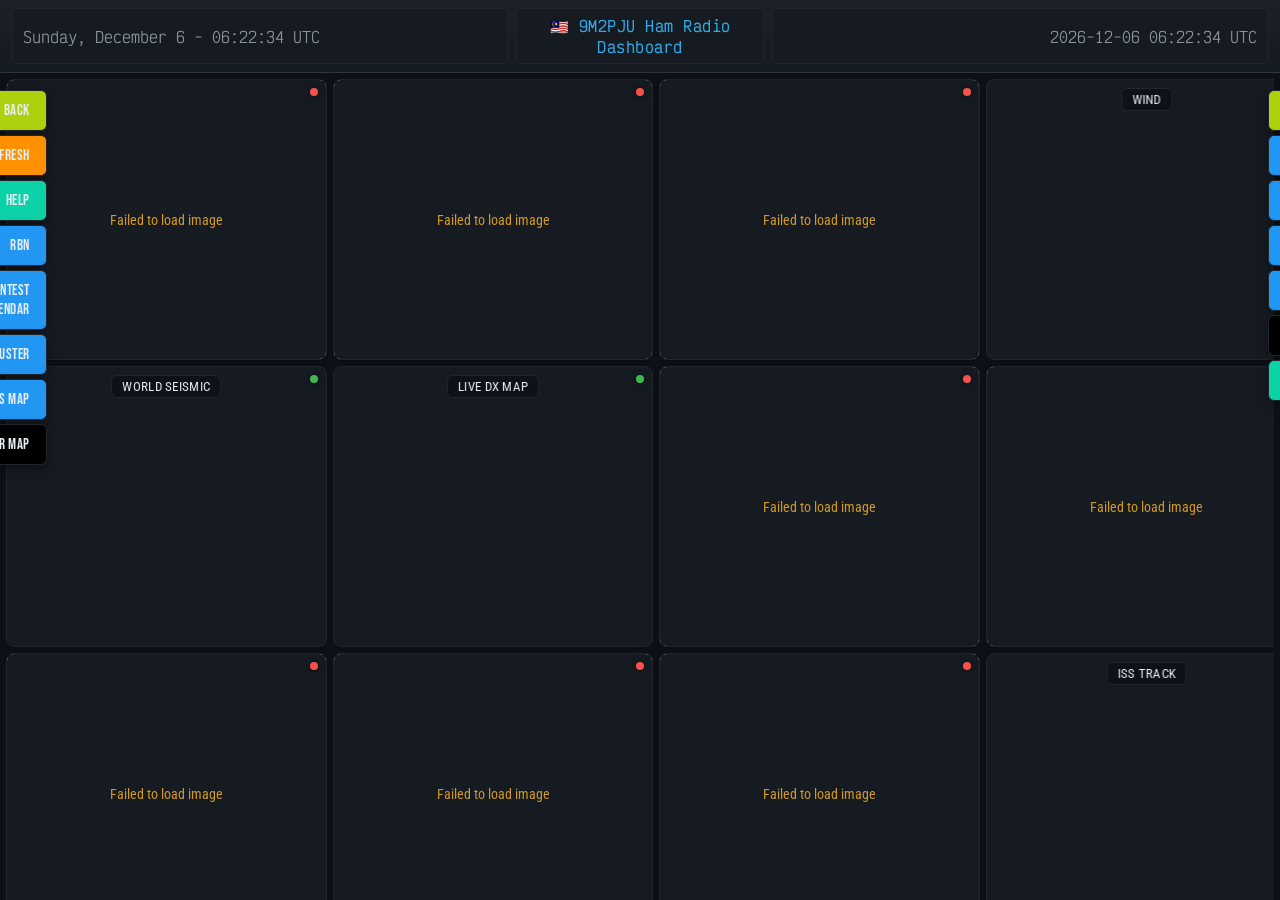
==== commit c1cf0436: "Redesign UI with professional dark theme design system - CSS custom properties (design tokens) for c" ====
--- a/index.html
+++ b/index.html
@@ -7,7 +7,7 @@
     <meta http-equiv="Expires" content="0" />
     <meta name="viewport" content="width=device-width, initial-scale=1.0, viewport-fit=cover" />
     <meta name="description" content="9M2PJU Ham Radio Dashboard" />
-    <meta name="theme-color" content="#000000" />
+    <meta name="theme-color" content="#0d1117" />
     <meta name="apple-mobile-web-app-capable" content="yes" />
     <meta name="apple-mobile-web-app-status-bar-style" content="black-translucent" />
     <meta name="apple-mobile-web-app-title" content="Ham Dashboard" />
@@ -157,27 +157,9 @@
 
     <div id="defaultFrame" class="default-frame">
       <div class="top-bar">
-        <div
-          id="topBarLeft"
-          class="child"
-          style="text-align: left; padding-left: 7px; color: blanchedalmond"
-        >
-          &nbsp;
-        </div>
-        <div
-          id="topBarCenter"
-          class="child"
-          style="text-align: center; color: rgb(0, 119, 255)"
-        >
-          &nbsp;
-        </div>
-        <div
-          id="topBarRight"
-          class="child"
-          style="text-align: right; padding-right: 5px; color: aquamarine"
-        >
-          &nbsp;
-        </div>
+        <div id="topBarLeft" class="child">&nbsp;</div>
+        <div id="topBarCenter" class="child">&nbsp;</div>
+        <div id="topBarRight" class="child">&nbsp;</div>
       </div>
       <div id="solarWidget" class="solar-widget" hidden>
         <span class="solar-status" id="solarStatus">Solar: …</span>
@@ -194,7 +176,7 @@
         <div class="array-container">
           <div class="array-title">
             <b>Full config.js file: </b>
-            <a href="config.js" target="_blank" rel="noopener" style="color: white"
+            <a href="config.js" target="_blank" rel="noopener" class="overlay-link"
               >(Open in new tab)</a
             >
             <p></p>
--- a/styles.css
+++ b/styles.css
@@ -1,662 +1,892 @@
-      body, html {
-        background: black;
-        font-size: 100%;
-        max-width: 100%;
-        overflow-x: hidden;
-        height: 100%;
-        margin: 0;
-        justify-content: center;
-        align-items: center;
-      }
-
-      .iframe-container {
-        background-color: black;
-        border: 0px none;
-        position: fixed;
-        height: 100%;
-        width: 100%;
-        z-index: -2;
-        justify-content: center;
-        align-items: center;
-      }
-
-      .img-zoom {
-        background-color: black;
-        left: 0px;
-        border: 0px none;
-        height: 100%;
-        width: 100%;
-        position: fixed;
-        overflow: hidden;
-        bottom: 0px;
-        z-index: -2;
-      }
-
-      .full-screen {
-        background-color: black;
-        border: 0px none;
-        height: 100%;
-        width: 98%;
-        margin-bottom: 0px;
-        margin-left: 1%;
-        justify-content: center;
-        align-items: center;
-        -ms-zoom: 1;
-        -moz-transform: scale(1);
-        -moz-transform-origin: 0 0;
-        -o-transform: scale(1);
-        -o-transform-origin: 0 0;
-        -webkit-transform: scale(1);
-        -webkit-transform-origin: 0 0;
-      }
-
-      .default-frame {
-        margin-top: 0px;
-        margin-bottom: 0px;
-        margin-left: 0px;
-        left: 0px;
-        border: 0px none;
-        height: 100%;
-        width: 100%;
-        position: fixed;
-        overflow: hidden;
-        bottom: 0px;
-      }
-
-      .top-bar {
-        display: grid;
-        grid-template-columns: 2fr 1fr 2fr;
-        background-color: #333;
-        color: #fff;
-        padding: 1vh;
-        border: 0px none;
-        overflow: hidden;
-        position: relative;
-        width: auto;
-      }
-
-      .child {
-        position: relative;
-        display: grid;
-        border: 1px solid hsl(210deg 8% 50%);
-        border-radius: 5px;
-        background: hsl(210deg 15% 20%);
-        color: white;
-        padding: 0.5vh;
-        font-family: "Victor Mono", sans-serif;
-        font-size: clamp(11px, 1.4vw, 16px);
-      }
-
-      :root {
-        --main-layout: auto auto auto auto;
-        --main-width: 24.9vw;
-        --main-height: 31vh;
-      }
-
-      .dashboard {
-        display: grid;
-        grid-template-columns: var(--main-layout);
-        grid-gap: 0px;
-        border: 0px none;
-        margin-bottom: 0px;
-        overflow: hidden;
-        position: relative;
-        width: 100%;
-      }
-
-      .image-container {
-        position: relative;
-        float: inline-start;
-        margin-right: 0px;
-        border: 0px none;
-        height: var(--main-height);
-        width: var(--main-width);
-        overflow: hidden;
-        display: flex;
-        justify-content: center; 
-        align-items: center; 
-        border-radius: 5px; 
-      }
-
-      .iframe-tile {
-        position: absolute; 
-        float: inline-start;
-        overflow: hidden;
-        border: 0px none;
-        display: flex;
-        height: var(--main-height);
-        width: var(--main-width);
-        margin: 0;
-        border-radius: 5px; 
-      }
-
-      .image-container img {
-        height: 100%;
-        width: 100%;
-      }
-
-      .image-title {
-        position: absolute;
-        top: 6%;
-        left: 50%;
-        transform: translate(-50%, -50%);
-        color: white;
-        background-color: black;
-        font-size: clamp(9px, 1vw, 14px);
-        border-left: 0.25vw solid black;
-        border-right: 0.25vw solid black;
-        font-family: "Roboto Condensed", sans-serif;
-        font-optical-sizing: auto;
-        font-weight: 300;
-        font-style: normal;
-        padding: 2px 6px;
-        padding-top: 1px;
-        white-space: nowrap;
-        max-width: 90%;
-        overflow: hidden;
-        text-overflow: ellipsis;
-      }
-
-      .image-large {
-        display: block;
-        position: relative;
-        margin-left: auto;
-        margin-right: auto;
-        max-height: 100%;
-        max-width: 100%;
-        height: 100%;
-        width: auto;
-      }
-
-      .media {
-        height: 100%;
-        width: 100%;
-        cursor: pointer;
-      }
-
-      .hidden {
-        display: none;
-      }
-
-      .menu {
-        display: grid;
-        grid-gap: 3px;
-        position: absolute;
-        height: auto;
-        width: auto;
-        margin-top: 10vh;
-        left: calc(-5.2vw - 0px);
-        z-index: 2;
-        transition: 0.3s;
-      }
-
-      .menuR {
-        display: grid;
-        grid-gap: 3px;
-        position: absolute;
-        height: auto;
-        width: 30px;
-        margin-top: 10vh;
-        right: -5px;
-        z-index: 2;
-        transition: 0.3s;
-      }
-
-      #myMenu:hover {
-        width: 7vw;
-        left: 0px;
-      }
-
-      #myMenuR:hover {
-        width: 7vw;
-        right: 0px;
-      }
-
-      #mySidenav a {
-        position: relative;
-        float: inline-start;
-        left: calc(-0.2vw - 10px);
-        transition: 0.3s;
-        padding-left: 15px;
-        padding-right: 15px;
-        padding-top: 12px;
-        padding-bottom: 8px;
-        width: 5vw;
-        min-width: 90px;
-        text-decoration: none;
-        font-family: "Bebas Neue", sans-serif;
-        font-size: clamp(11px, 1.2vw, 16px);
-        font-optical-sizing: auto;
-        font-weight: 300;
-        font-style: normal;
-        text-align: right;
-        color: white;
-        border-radius: 0 5px 5px 0;
-        box-shadow: 4px 4px 12px rgba(0, 0, 0, 0.5);
-      }
-
-      #mySidenav a:hover {
-        left: 0;
-      }
-
-      #mySidenavR a {
-        position: relative;
-        float: inline-start;
-        right: calc(-0.2vw - 10px);
-        transition: 0.3s;
-        padding-left: 15px;
-        padding-right: 15px;
-        padding-top: 12px;
-        padding-bottom: 8px;
-        width: 7vw;
-        min-width: 90px;
-        text-decoration: none;
-        font-family: "Bebas Neue", sans-serif;
-        font-size: clamp(11px, 1.2vw, 16px);
-        font-optical-sizing: auto;
-        font-weight: 300;
-        font-style: normal;
-        text-align: left;
-        color: white;
-        border-radius: 5px 0px 0px 5px;
-        box-shadow: 4px 4px 12px rgba(0, 0, 0, 0.5);
-      }
-
-      #mySidenavR a:hover {
-        right: 0;
-        width: 7vw;
-      }
-
-      .overlay {
-        display: none;
-        position: fixed;
-        top: 0;
-        left: 0;
-        height: 100%;
-        width: 100%;
-        background-color: rgba(0, 0, 0, 0.8);
-        color: white;
-        padding: 50px;
-        box-sizing: border-box;
-        z-index: 3;
-        font-family: "Roboto Condensed", sans-serif;
-      }
-
-      .overlay-content {
-        background-color: #333;
-        padding: 20px;
-        border-radius: 10px;
-        max-height: 80vh;
-        overflow-y: auto;
-      }
-
-      .close-btn {
-        cursor: pointer;
-        color: white;
-        float: right;
-        font-size: 20px;
-      }
-
-      .settings-Page {
-        display: none;
-        font-family: Arial, sans-serif;
-        margin-top: 37px;
-        background-color: aliceblue;
-        height: 98%;        
-        width: 98%;
-        margin-left: 1%;        
-        overflow-y: auto;
-      }
-      .fixed-section {
-        display: none;
-        text-align: center;
-        position: fixed;
-        top: 0;
-        left: 1%;
-        width: 98%;
-        background-color:cadetblue;
-        padding-top: 7px;
-        box-shadow: 0 2px 5px rgba(0, 0, 0, 0.1);
-        z-index: -3;
-      }
-      .section {
-        margin-bottom: 20px;
-        display: flex;
-        flex-wrap: wrap;
-      }
-      label {
-        margin: 2px;
-        font-weight: bold;
-      }
-      input[type="text"] {
-        width: 90%;
-        padding: 1px;
-        margin-right: 5px;
-        margin-bottom: 3px;
-      }
-      input[type="number"] {
-        width: 20%;
-        padding: 1px;
-        margin-bottom: 10px;
-      }
-      table {
-        width: 100%;
-        border-collapse: collapse;
-        margin-bottom: 10px;
-      }
-      table th,
-      table td {
-        border: 1px solid #ddd;
-        padding: 8px;
-        align-content: start;
-      }
-      table th {
-        background-color: #f4f4f4;
-      }
-      button {
-        padding: 5px 5px;
-        margin: 0 0 7px 0;
-        cursor: pointer;
-        background-image: linear-gradient(#f7f8fa, #e7e9ec);
-        border-color: #adb1b8 #a2a6ac #8d9096;
-        border-style: solid;
-        border-width: 1px;
-        border-radius: 3px;
-        box-shadow: rgba(255, 255, 255, 0.6) 0 1px 0 inset;
-        box-sizing: border-box;
-        color: #0f1111;
-        cursor: pointer;
-        font-family: "Amazon Ember", Arial, sans-serif;
-        font-size: 14px;
-        height: 23px;
-        font-size: 13px;
-        outline: 0;
-        overflow: hidden;
-        padding: 0 11px;
-        text-align: center;
-        text-decoration: none;
-        text-overflow: ellipsis;
-        user-select: none;
-        -webkit-user-select: none;
-        touch-action: manipulation;
-        white-space: nowrap;
-      }
-      button:active {
-        border-bottom-color: #a2a6ac;
-      }
-      button:active:hover {
-        border-bottom-color: #a2a6ac;
-      }
-      button:hover {
-        border-color: #a2a6ac #979aa1 #82858a;
-      }
-      button:focus {
-        border-color: #e77600;
-        box-shadow: rgba(228, 121, 17, 0.5) 0 0 3px 2px;
-        outline: 0;
-      }
-      .radio-group {
-        display: flex;
-        align-items: center;
-      }
-      .radio-group label {
-        margin-right: 15px;
-        padding-top: 5px;
-        font-weight: normal;
-      }
-
-      .rss-ticker {
-        position: fixed;
-        bottom: 0;
-        width: 100%;
-        background-color: rgba(0, 0, 0, 0.5);        
-        overflow: hidden;
-        white-space: nowrap;
-        box-sizing: border-box;
-        padding: 3px 0;
-        font-family: "Victor Mono", sans-serif;
-        font-size: clamp(10px, 1.4vh, 14px);
-        font-weight: bold;
-      }
-
-      .rss-ticker-content {
-        display: inline-block;
-        padding-left: 100%;
-        animation: ticker var(--ticker-duration, 90s) linear infinite;        
-        animation-play-state: running;
-      }
-
-      .rss-ticker-content a {
-        text-decoration: none;  
-        color:#e77600;
-      }
-
-      @keyframes ticker {
-        0% {
-          transform: translateX(0%);
-        }
-        100% {
-          transform: translateX(-100%);
-        }
-      }
-
-      /* ===== Hamburger menu toggle buttons (mobile) ===== */
-      .menu-toggle {
-        display: none;
-        position: fixed;
-        top: 50%;
-        transform: translateY(-50%);
-        z-index: 5;
-        width: 34px;
-        height: 44px;
-        background: rgba(40, 40, 40, 0.92);
-        border: 1px solid hsl(210deg 8% 50%);
-        border-radius: 6px;
-        color: white;
-        font-size: 20px;
-        line-height: 1;
-        cursor: pointer;
-        touch-action: manipulation;
-        user-select: none;
-        -webkit-user-select: none;
-        padding: 0;
-      }
-      .menu-toggle.left { left: 4px; }
-      .menu-toggle.right { right: 4px; }
-      .menu-toggle:active { background: rgba(70, 70, 70, 0.95); }
-
-      /* ===== Toast notifications ===== */
-      #toast-container {
-        position: fixed;
-        top: 12px;
-        left: 50%;
-        transform: translateX(-50%);
-        z-index: 100;
-        display: flex;
-        flex-direction: column;
-        gap: 8px;
-        align-items: center;
-        pointer-events: none;
-        max-width: 92vw;
-      }
-      .toast {
-        background: rgba(30, 30, 30, 0.96);
-        color: #fff;
-        border: 1px solid #555;
-        border-left: 4px solid #2196f3;
-        border-radius: 6px;
-        padding: 10px 16px;
-        font-family: "Roboto Condensed", sans-serif;
-        font-size: 14px;
-        box-shadow: 0 4px 14px rgba(0,0,0,0.6);
-        opacity: 0;
-        transform: translateY(-10px);
-        transition: opacity 0.25s ease, transform 0.25s ease;
-        max-width: 80vw;
-        white-space: pre-wrap;
-        text-align: center;
-      }
-      .toast.show { opacity: 1; transform: translateY(0); }
-      .toast.error { border-left-color: #e53935; }
-      .toast.success { border-left-color: #43a047; }
-
-      /* ===== Tile loading spinner + error placeholder ===== */
-      .tile-spinner {
-        position: absolute;
-        top: 50%; left: 50%;
-        width: 28px; height: 28px;
-        margin: -14px 0 0 -14px;
-        border: 3px solid rgba(255,255,255,0.2);
-        border-top-color: #2196f3;
-        border-radius: 50%;
-        animation: spin 0.9s linear infinite;
-        pointer-events: none;
-      }
-      @keyframes spin { to { transform: rotate(360deg); } }
-      .tile-error {
-        position: absolute;
-        top: 0; left: 0;
-        width: 100%; height: 100%;
-        display: flex;
-        align-items: center;
-        justify-content: center;
-        text-align: center;
-        color: #ffaa00;
-        font-family: "Roboto Condensed", sans-serif;
-        font-size: clamp(11px, 1.2vw, 15px);
-        padding: 8px;
-        box-sizing: border-box;
-        background: #111;
-        pointer-events: none;
-      }
-
-      /* ===== Settings page: scrollable table wrappers ===== */
-      .table-scroll {
-        width: 100%;
-        overflow-x: auto;
-        -webkit-overflow-scrolling: touch;
-      }
-      .table-scroll table { min-width: 520px; }
-
-      /* ===== Responsive breakpoints ===== */
-      /* Tablet: collapse to 2 columns */
-      @media (max-width: 1024px) {
-        :root {
-          --main-width: 49.5vw !important;
-        }
-        .dashboard {
-          grid-template-columns: auto auto !important;
-        }
-        .menu-toggle { display: block; }
-        /* On touch devices, disable hover-reveal and rely on toggle buttons */
-        #myMenu, #myMenuR { transition: none; }
-        #myMenu { left: -260px; }
-        #myMenuR { right: -260px; }
-        #myMenu.open { left: 4px; }
-        #myMenuR.open { right: 4px; }
-        #myMenu:hover, #myMenuR:hover { width: auto; }
-        #mySidenav a, #mySidenavR a { left: 0 !important; right: 0 !important; width: auto !important; min-width: 120px; }
-      }
-
-      /* Phone: single column, larger touch targets */
-      @media (max-width: 640px) {
-        :root {
-          --main-width: 99vw !important;
-          --main-height: 30vh !important;
-        }
-        .dashboard {
-          grid-template-columns: auto !important;
-        }
-        .top-bar {
-          grid-template-columns: 1fr 1fr;
-        }
-        .top-bar .child { font-size: 12px; }
-        #topBarCenter { grid-column: 1 / -1; order: -1; }
-        .image-title { font-size: 12px; }
-        .menu-toggle { width: 30px; height: 40px; font-size: 18px; }
-        .settings-Page { width: 100% !important; margin-left: 0 !important; }
-        .fixed-section {
-          position: relative !important;
-          width: 100% !important;
-          left: 0 !important;
-          display: block !important;
-          padding: 8px 4px;
-        }
-        .fixed-section button {
-          display: block;
-          width: 100%;
-          margin: 4px 0;
-          height: auto;
-          padding: 10px;
-        }
-        .overlay { padding: 10px; }
-        .overlay-content { padding: 12px; max-height: 90vh; }
-      }
-
-      /* Respect desktop hover behavior only on fine pointers */
-      @media (pointer: fine) and (min-width: 1025px) {
-        .menu-toggle { display: none; }
-      }
-
-      /* ===== Solar conditions widget ===== */
-      .solar-widget {
-        display: flex;
-        flex-wrap: wrap;
-        align-items: center;
-        gap: 8px 14px;
-        padding: 4px 10px;
-        background: #1a1a1a;
-        border-bottom: 1px solid #333;
-        font-family: "Roboto Condensed", sans-serif;
-        font-size: clamp(11px, 1.3vw, 15px);
-        color: #ddd;
-      }
-      .solar-widget[hidden] { display: none; }
-      .solar-status {
-        font-weight: bold;
-        padding: 2px 8px;
-        border-radius: 4px;
-        white-space: nowrap;
-      }
-      .solar-status.good { background: #1b5e20; color: #a5d6a7; }
-      .solar-status.fair { background: #e65100; color: #ffcc80; }
-      .solar-status.poor { background: #b71c1c; color: #ef9a9a; }
-      .solar-detail { white-space: nowrap; overflow: hidden; text-overflow: ellipsis; }
-      .solar-detail b { color: #fff; }
-
-      /* ===== Fullscreen image close button ===== */
-      .img-zoom-close {
-        position: fixed;
-        top: 12px;
-        right: 12px;
-        z-index: 4;
-        width: 40px;
-        height: 40px;
-        border-radius: 50%;
-        background: rgba(40,40,40,0.85);
-        color: #fff;
-        border: 1px solid #666;
-        font-size: 20px;
-        cursor: pointer;
-        display: none;
-        align-items: center;
-        justify-content: center;
-        touch-action: manipulation;
-      }
-      .img-zoom-close.show { display: flex; }
-
-      /* ===== Tile status badge ===== */
-      .tile-badge {
-        position: absolute;
-        top: 6px;
-        right: 6px;
-        width: 8px;
-        height: 8px;
-        border-radius: 50%;
-        background: #ffa000; /* loading */
-        z-index: 2;
-        pointer-events: none;
-        box-shadow: 0 0 4px rgba(0,0,0,0.8);
-      }
-      .tile-badge.loaded { background: #43a047; }
-      .tile-badge.error  { background: #e53935; }
+/* ============================================================
+   9M2PJU Ham Radio Dashboard — Professional Dark Theme
+   Design tokens → Base → Layout → Components → Responsive
+   ============================================================ */
+
+/* ===== Design Tokens ===== */
+:root {
+  /* Layout */
+  --main-layout: auto auto auto auto;
+  --main-width: 24.9vw;
+  --main-height: 31vh;
+
+  /* Surface colors (deep slate palette) */
+  --bg-base:      #0d1117;
+  --bg-surface:   #161b22;
+  --bg-elevated:  #1c2128;
+  --bg-hover:     #22262e;
+
+  /* Borders */
+  --border:        #30363d;
+  --border-subtle: #21262d;
+  --border-active: #58a6ff;
+
+  /* Text */
+  --text-primary:   #e6edf3;
+  --text-secondary: #8b949e;
+  --text-muted:     #6e7681;
+
+  /* Accent (radio/tech cyan-blue) */
+  --accent:         #2da9e5;
+  --accent-hover:   #4db9ef;
+  --accent-subtle:  rgba(45, 169, 229, 0.12);
+
+  /* Status colors */
+  --success:        #3fb950;
+  --warning:        #d29922;
+  --danger:         #f85149;
+  --success-bg:     rgba(63, 185, 80, 0.15);
+  --warning-bg:     rgba(210, 153, 34, 0.15);
+  --danger-bg:      rgba(248, 81, 73, 0.15);
+
+  /* Radii */
+  --radius-sm: 6px;
+  --radius:    8px;
+  --radius-lg: 12px;
+
+  /* Shadows */
+  --shadow-sm:  0 1px 3px rgba(0,0,0,0.3);
+  --shadow:     0 4px 12px rgba(0,0,0,0.4);
+  --shadow-lg:  0 8px 24px rgba(0,0,0,0.5);
+
+  /* Transitions */
+  --transition: 0.2s ease;
+
+  /* Fonts */
+  --font-mono:    "Victor Mono", "SF Mono", monospace;
+  --font-sans:    "Roboto Condensed", system-ui, sans-serif;
+  --font-display: "Bebas Neue", sans-serif;
+}
+
+/* ===== Base ===== */
+body, html {
+  background: var(--bg-base);
+  font-size: 100%;
+  max-width: 100%;
+  overflow-x: hidden;
+  height: 100%;
+  margin: 0;
+  justify-content: center;
+  align-items: center;
+  color: var(--text-primary);
+  font-family: var(--font-sans);
+}
+
+.iframe-container {
+  background-color: var(--bg-base);
+  border: 0;
+  position: fixed;
+  height: 100%;
+  width: 100%;
+  z-index: -2;
+  justify-content: center;
+  align-items: center;
+}
+
+.img-zoom {
+  background-color: var(--bg-base);
+  left: 0;
+  border: 0;
+  height: 100%;
+  width: 100%;
+  position: fixed;
+  overflow: hidden;
+  bottom: 0;
+  z-index: -2;
+}
+
+.full-screen {
+  background-color: var(--bg-base);
+  border: 0;
+  height: 100%;
+  width: 98%;
+  margin-bottom: 0;
+  margin-left: 1%;
+  justify-content: center;
+  align-items: center;
+  -ms-zoom: 1;
+  -moz-transform: scale(1);
+  -moz-transform-origin: 0 0;
+  -o-transform: scale(1);
+  -o-transform-origin: 0 0;
+  -webkit-transform: scale(1);
+  -webkit-transform-origin: 0 0;
+}
+
+.default-frame {
+  margin: 0;
+  left: 0;
+  border: 0;
+  height: 100%;
+  width: 100%;
+  position: fixed;
+  overflow: hidden;
+  bottom: 0;
+}
+
+.hidden {
+  display: none;
+}
+
+/* ===== Top Bar ===== */
+.top-bar {
+  display: grid;
+  grid-template-columns: 2fr 1fr 2fr;
+  background: linear-gradient(180deg, var(--bg-elevated) 0%, var(--bg-surface) 100%);
+  color: var(--text-primary);
+  padding: 8px 12px;
+  border-bottom: 1px solid var(--border);
+  overflow: hidden;
+  position: relative;
+  width: auto;
+  gap: 8px;
+}
+
+.child {
+  position: relative;
+  display: grid;
+  border: 1px solid var(--border-subtle);
+  border-radius: var(--radius-sm);
+  background: var(--bg-surface);
+  color: var(--text-primary);
+  padding: 6px 10px;
+  font-family: var(--font-mono);
+  font-size: clamp(11px, 1.3vw, 15px);
+  align-content: center;
+}
+
+#topBarLeft {
+  text-align: left;
+  color: var(--text-secondary);
+}
+#topBarCenter {
+  text-align: center;
+  color: var(--accent);
+  font-weight: 600;
+  letter-spacing: 0.5px;
+}
+#topBarRight {
+  text-align: right;
+  color: var(--text-secondary);
+}
+
+/* ===== Dashboard Grid ===== */
+.dashboard {
+  display: grid;
+  grid-template-columns: var(--main-layout);
+  grid-gap: 6px;
+  border: 0;
+  margin: 6px;
+  overflow: hidden;
+  position: relative;
+  width: calc(100% - 12px);
+}
+
+.image-container {
+  position: relative;
+  float: inline-start;
+  margin: 0;
+  border: 1px solid var(--border-subtle);
+  height: var(--main-height);
+  width: var(--main-width);
+  overflow: hidden;
+  display: flex;
+  justify-content: center;
+  align-items: center;
+  border-radius: var(--radius);
+  background: var(--bg-surface);
+  box-shadow: var(--shadow-sm);
+  transition: border-color var(--transition), box-shadow var(--transition);
+}
+.image-container:hover {
+  border-color: var(--border);
+  box-shadow: var(--shadow);
+}
+
+.iframe-tile {
+  position: absolute;
+  float: inline-start;
+  overflow: hidden;
+  border: 0;
+  display: flex;
+  height: var(--main-height);
+  width: var(--main-width);
+  margin: 0;
+  border-radius: var(--radius);
+}
+
+.image-container img {
+  height: 100%;
+  width: 100%;
+  object-fit: cover;
+}
+
+.image-title {
+  position: absolute;
+  top: 8px;
+  left: 50%;
+  transform: translateX(-50%);
+  color: var(--text-primary);
+  background: rgba(13, 17, 23, 0.85);
+  backdrop-filter: blur(6px);
+  -webkit-backdrop-filter: blur(6px);
+  font-size: clamp(9px, 1vw, 13px);
+  border: 1px solid var(--border-subtle);
+  border-radius: var(--radius-sm);
+  font-family: var(--font-sans);
+  font-weight: 400;
+  padding: 3px 10px;
+  white-space: nowrap;
+  max-width: 90%;
+  overflow: hidden;
+  text-overflow: ellipsis;
+  letter-spacing: 0.3px;
+}
+
+.image-large {
+  display: block;
+  position: relative;
+  margin-left: auto;
+  margin-right: auto;
+  max-height: 100%;
+  max-width: 100%;
+  height: 100%;
+  width: auto;
+  border-radius: var(--radius-sm);
+}
+
+.media {
+  height: 100%;
+  width: 100%;
+  cursor: pointer;
+  border-radius: var(--radius);
+}
+
+/* ===== Side Menus ===== */
+.menu {
+  display: grid;
+  grid-gap: 4px;
+  position: absolute;
+  height: auto;
+  width: auto;
+  margin-top: 10vh;
+  left: calc(-5.2vw - 0px);
+  z-index: 2;
+  transition: var(--transition);
+}
+
+.menuR {
+  display: grid;
+  grid-gap: 4px;
+  position: absolute;
+  height: auto;
+  width: 30px;
+  margin-top: 10vh;
+  right: -5px;
+  z-index: 2;
+  transition: var(--transition);
+}
+
+#myMenu:hover {
+  width: 7vw;
+  left: 0;
+}
+#myMenuR:hover {
+  width: 7vw;
+  right: 0;
+}
+
+#mySidenav a {
+  position: relative;
+  float: inline-start;
+  left: calc(-0.2vw - 10px);
+  transition: var(--transition);
+  padding: 10px 16px;
+  width: 5vw;
+  min-width: 90px;
+  text-decoration: none;
+  font-family: var(--font-display);
+  font-size: clamp(11px, 1.2vw, 15px);
+  font-weight: 400;
+  letter-spacing: 0.5px;
+  text-align: right;
+  color: var(--text-primary);
+  border-radius: 0 var(--radius-sm) var(--radius-sm) 0;
+  box-shadow: var(--shadow);
+  border: 1px solid var(--border-subtle);
+  border-left: 3px solid var(--accent);
+}
+#mySidenav a:hover {
+  left: 0;
+  filter: brightness(1.15);
+}
+
+#mySidenavR a {
+  position: relative;
+  float: inline-start;
+  right: calc(-0.2vw - 10px);
+  transition: var(--transition);
+  padding: 10px 16px;
+  width: 7vw;
+  min-width: 90px;
+  text-decoration: none;
+  font-family: var(--font-display);
+  font-size: clamp(11px, 1.2vw, 15px);
+  font-weight: 400;
+  letter-spacing: 0.5px;
+  text-align: left;
+  color: var(--text-primary);
+  border-radius: var(--radius-sm) 0 0 var(--radius-sm);
+  box-shadow: var(--shadow);
+  border: 1px solid var(--border-subtle);
+  border-right: 3px solid var(--accent);
+}
+#mySidenavR a:hover {
+  right: 0;
+  width: 7vw;
+  filter: brightness(1.15);
+}
+
+/* ===== Overlay (Sources) ===== */
+.overlay {
+  display: none;
+  position: fixed;
+  top: 0;
+  left: 0;
+  height: 100%;
+  width: 100%;
+  background: rgba(0, 0, 0, 0.75);
+  backdrop-filter: blur(4px);
+  -webkit-backdrop-filter: blur(4px);
+  color: var(--text-primary);
+  padding: 50px;
+  box-sizing: border-box;
+  z-index: 3;
+  font-family: var(--font-sans);
+}
+
+.overlay-content {
+  background: var(--bg-surface);
+  border: 1px solid var(--border);
+  padding: 24px;
+  border-radius: var(--radius-lg);
+  max-height: 80vh;
+  overflow-y: auto;
+  box-shadow: var(--shadow-lg);
+}
+
+.close-btn {
+  cursor: pointer;
+  color: var(--text-secondary);
+  float: right;
+  font-size: 22px;
+  transition: color var(--transition);
+}
+.close-btn:hover {
+  color: var(--text-primary);
+}
+
+.overlay-link {
+  color: var(--accent);
+  text-decoration: none;
+  transition: color var(--transition);
+}
+.overlay-link:hover {
+  color: var(--accent-hover);
+}
+
+/* ===== Settings Page ===== */
+.settings-Page {
+  display: none;
+  font-family: var(--font-sans);
+  margin-top: 37px;
+  background: var(--bg-base);
+  color: var(--text-primary);
+  height: 98%;
+  width: 98%;
+  margin-left: 1%;
+  overflow-y: auto;
+  padding: 20px;
+  box-sizing: border-box;
+}
+
+.fixed-section {
+  display: none;
+  text-align: center;
+  position: fixed;
+  top: 0;
+  left: 1%;
+  width: 98%;
+  background: var(--bg-elevated);
+  border-bottom: 1px solid var(--border);
+  padding: 10px 7px;
+  box-shadow: var(--shadow);
+  z-index: -3;
+}
+
+.section {
+  margin-bottom: 24px;
+  display: flex;
+  flex-wrap: wrap;
+  gap: 8px;
+}
+
+label {
+  margin: 2px;
+  font-weight: 600;
+  color: var(--text-primary);
+}
+
+input[type="text"] {
+  width: 90%;
+  padding: 6px 10px;
+  margin-right: 5px;
+  margin-bottom: 6px;
+  background: var(--bg-base);
+  border: 1px solid var(--border);
+  border-radius: var(--radius-sm);
+  color: var(--text-primary);
+  font-family: var(--font-sans);
+  font-size: 14px;
+  box-sizing: border-box;
+}
+input[type="text"]:focus {
+  outline: none;
+  border-color: var(--accent);
+  box-shadow: 0 0 0 3px var(--accent-subtle);
+}
+
+input[type="number"] {
+  width: 80px;
+  padding: 6px 10px;
+  margin-bottom: 10px;
+  background: var(--bg-base);
+  border: 1px solid var(--border);
+  border-radius: var(--radius-sm);
+  color: var(--text-primary);
+  font-family: var(--font-sans);
+  font-size: 14px;
+  box-sizing: border-box;
+}
+input[type="number"]:focus {
+  outline: none;
+  border-color: var(--accent);
+  box-shadow: 0 0 0 3px var(--accent-subtle);
+}
+
+input[type="color"] {
+  border: 1px solid var(--border);
+  border-radius: var(--radius-sm);
+  background: var(--bg-base);
+  cursor: pointer;
+}
+
+table {
+  width: 100%;
+  border-collapse: collapse;
+  margin-bottom: 12px;
+  border: 1px solid var(--border-subtle);
+  border-radius: var(--radius-sm);
+  overflow: hidden;
+}
+table th,
+table td {
+  border: 1px solid var(--border-subtle);
+  padding: 8px 10px;
+  align-content: start;
+  color: var(--text-primary);
+}
+table th {
+  background: var(--bg-elevated);
+  font-weight: 600;
+  text-transform: uppercase;
+  font-size: 12px;
+  letter-spacing: 0.5px;
+  color: var(--text-secondary);
+}
+table td input {
+  background: var(--bg-base);
+  border: 1px solid var(--border);
+  border-radius: 4px;
+  color: var(--text-primary);
+  padding: 4px 8px;
+  font-size: 13px;
+}
+
+/* ===== Buttons ===== */
+button {
+  padding: 8px 16px;
+  margin: 0 0 8px 0;
+  cursor: pointer;
+  background: var(--bg-elevated);
+  border: 1px solid var(--border);
+  border-radius: var(--radius-sm);
+  box-sizing: border-box;
+  color: var(--text-primary);
+  font-family: var(--font-sans);
+  font-size: 13px;
+  font-weight: 500;
+  outline: 0;
+  overflow: hidden;
+  text-align: center;
+  text-decoration: none;
+  text-overflow: ellipsis;
+  user-select: none;
+  -webkit-user-select: none;
+  touch-action: manipulation;
+  white-space: nowrap;
+  transition: background var(--transition), border-color var(--transition);
+}
+button:hover {
+  background: var(--bg-hover);
+  border-color: var(--text-muted);
+}
+button:active {
+  background: var(--bg-surface);
+}
+button:focus {
+  border-color: var(--accent);
+  box-shadow: 0 0 0 3px var(--accent-subtle);
+}
+
+.radio-group {
+  display: flex;
+  align-items: center;
+  flex-wrap: wrap;
+  gap: 8px;
+}
+.radio-group label {
+  margin-right: 12px;
+  padding-top: 5px;
+  font-weight: 400;
+  color: var(--text-secondary);
+}
+
+/* ===== RSS Ticker ===== */
+.rss-ticker {
+  position: fixed;
+  bottom: 0;
+  width: 100%;
+  background: rgba(13, 17, 23, 0.92);
+  backdrop-filter: blur(6px);
+  -webkit-backdrop-filter: blur(6px);
+  border-top: 1px solid var(--border);
+  overflow: hidden;
+  white-space: nowrap;
+  box-sizing: border-box;
+  padding: 5px 0;
+  font-family: var(--font-mono);
+  font-size: clamp(10px, 1.3vh, 13px);
+  font-weight: 500;
+  color: var(--text-secondary);
+}
+
+.rss-ticker-content {
+  display: inline-block;
+  padding-left: 100%;
+  animation: ticker var(--ticker-duration, 90s) linear infinite;
+  animation-play-state: running;
+}
+
+.rss-ticker-content a {
+  text-decoration: none;
+  color: var(--accent);
+  transition: color var(--transition);
+}
+.rss-ticker-content a:hover {
+  color: var(--accent-hover);
+}
+
+@keyframes ticker {
+  0%   { transform: translateX(0%); }
+  100% { transform: translateX(-100%); }
+}
+
+/* ===== Hamburger Menu Toggle (mobile) ===== */
+.menu-toggle {
+  display: none;
+  position: fixed;
+  top: 50%;
+  transform: translateY(-50%);
+  z-index: 5;
+  width: 36px;
+  height: 46px;
+  background: var(--bg-elevated);
+  border: 1px solid var(--border);
+  border-radius: var(--radius-sm);
+  color: var(--text-primary);
+  font-size: 20px;
+  line-height: 1;
+  cursor: pointer;
+  touch-action: manipulation;
+  user-select: none;
+  -webkit-user-select: none;
+  padding: 0;
+  transition: background var(--transition);
+}
+.menu-toggle.left  { left: 4px; }
+.menu-toggle.right { right: 4px; }
+.menu-toggle:active { background: var(--bg-hover); }
+
+/* ===== Toast Notifications ===== */
+#toast-container {
+  position: fixed;
+  top: 16px;
+  left: 50%;
+  transform: translateX(-50%);
+  z-index: 100;
+  display: flex;
+  flex-direction: column;
+  gap: 8px;
+  align-items: center;
+  pointer-events: none;
+  max-width: 92vw;
+}
+.toast {
+  background: var(--bg-elevated);
+  color: var(--text-primary);
+  border: 1px solid var(--border);
+  border-left: 4px solid var(--accent);
+  border-radius: var(--radius-sm);
+  padding: 12px 20px;
+  font-family: var(--font-sans);
+  font-size: 14px;
+  box-shadow: var(--shadow-lg);
+  opacity: 0;
+  transform: translateY(-10px);
+  transition: opacity 0.25s ease, transform 0.25s ease;
+  max-width: 80vw;
+  white-space: pre-wrap;
+  text-align: center;
+}
+.toast.show    { opacity: 1; transform: translateY(0); }
+.toast.error   { border-left-color: var(--danger); }
+.toast.success { border-left-color: var(--success); }
+
+/* ===== Tile Loading Spinner ===== */
+.tile-spinner {
+  position: absolute;
+  top: 50%; left: 50%;
+  width: 28px; height: 28px;
+  margin: -14px 0 0 -14px;
+  border: 3px solid var(--border-subtle);
+  border-top-color: var(--accent);
+  border-radius: 50%;
+  animation: spin 0.9s linear infinite;
+  pointer-events: none;
+}
+@keyframes spin { to { transform: rotate(360deg); } }
+
+/* ===== Tile Error Placeholder ===== */
+.tile-error {
+  position: absolute;
+  top: 0; left: 0;
+  width: 100%; height: 100%;
+  display: flex;
+  align-items: center;
+  justify-content: center;
+  text-align: center;
+  color: var(--warning);
+  font-family: var(--font-sans);
+  font-size: clamp(11px, 1.2vw, 14px);
+  padding: 12px;
+  box-sizing: border-box;
+  background: var(--bg-surface);
+  pointer-events: none;
+}
+
+/* ===== Settings: Scrollable Tables ===== */
+.table-scroll {
+  width: 100%;
+  overflow-x: auto;
+  -webkit-overflow-scrolling: touch;
+  border-radius: var(--radius-sm);
+}
+.table-scroll table { min-width: 520px; }
+
+/* ===== Solar Conditions Widget ===== */
+.solar-widget {
+  display: flex;
+  flex-wrap: wrap;
+  align-items: center;
+  gap: 8px 16px;
+  padding: 6px 14px;
+  background: var(--bg-surface);
+  border-bottom: 1px solid var(--border);
+  font-family: var(--font-sans);
+  font-size: clamp(11px, 1.2vw, 14px);
+  color: var(--text-secondary);
+}
+.solar-widget[hidden] { display: none; }
+.solar-status {
+  font-weight: 700;
+  padding: 3px 10px;
+  border-radius: var(--radius-sm);
+  white-space: nowrap;
+  font-size: inherit;
+  letter-spacing: 0.3px;
+}
+.solar-status.good  { background: var(--success-bg); color: var(--success); border: 1px solid rgba(63,185,80,0.3); }
+.solar-status.fair  { background: var(--warning-bg); color: var(--warning); border: 1px solid rgba(210,153,34,0.3); }
+.solar-status.poor  { background: var(--danger-bg);  color: var(--danger);  border: 1px solid rgba(248,81,73,0.3); }
+.solar-detail {
+  white-space: nowrap;
+  overflow: hidden;
+  text-overflow: ellipsis;
+  min-width: 0;
+}
+.solar-detail b { color: var(--text-primary); font-weight: 600; }
+
+/* ===== Fullscreen Image Close Button ===== */
+.img-zoom-close {
+  position: fixed;
+  top: 16px;
+  right: 16px;
+  z-index: 4;
+  width: 42px;
+  height: 42px;
+  border-radius: 50%;
+  background: rgba(28, 33, 40, 0.9);
+  backdrop-filter: blur(6px);
+  -webkit-backdrop-filter: blur(6px);
+  color: var(--text-primary);
+  border: 1px solid var(--border);
+  font-size: 20px;
+  cursor: pointer;
+  display: none;
+  align-items: center;
+  justify-content: center;
+  touch-action: manipulation;
+  transition: background var(--transition);
+}
+.img-zoom-close:hover { background: var(--bg-hover); }
+.img-zoom-close.show { display: flex; }
+
+/* ===== Tile Status Badge ===== */
+.tile-badge {
+  position: absolute;
+  top: 8px;
+  right: 8px;
+  width: 8px;
+  height: 8px;
+  border-radius: 50%;
+  background: var(--warning);
+  z-index: 2;
+  pointer-events: none;
+  box-shadow: 0 0 6px rgba(0,0,0,0.6);
+  transition: background var(--transition);
+}
+.tile-badge.loaded { background: var(--success); }
+.tile-badge.error  { background: var(--danger); }
+
+/* ===== Responsive: Tablet (<= 1024px) ===== */
+@media (max-width: 1024px) {
+  :root {
+    --main-width: 49.5vw !important;
+  }
+  .dashboard {
+    grid-template-columns: auto auto !important;
+  }
+  .default-frame {
+    position: relative !important;
+    height: auto !important;
+    overflow-y: auto !important;
+    overflow-x: hidden !important;
+    bottom: auto !important;
+  }
+  .menu-toggle { display: block; }
+  #myMenu, #myMenuR { transition: none; }
+  #myMenu   { left: -260px; }
+  #myMenuR  { right: -260px; }
+  #myMenu.open   { left: 4px; }
+  #myMenuR.open  { right: 4px; }
+  #myMenu:hover, #myMenuR:hover { width: auto; }
+  #mySidenav a, #mySidenavR a {
+    left: 0 !important; right: 0 !important;
+    width: auto !important; min-width: 120px;
+  }
+}
+
+/* ===== Responsive: Phone (<= 640px) ===== */
+@media (max-width: 640px) {
+  :root {
+    --main-width: 100vw !important;
+    --main-height: 30vh !important;
+  }
+  .default-frame {
+    position: relative !important;
+    height: auto !important;
+    overflow-y: auto !important;
+    overflow-x: hidden !important;
+    bottom: auto !important;
+  }
+  .dashboard {
+    grid-template-columns: auto !important;
+    width: 100% !important;
+    margin: 0 !important;
+    grid-gap: 4px !important;
+  }
+  .image-container, .iframe-tile {
+    width: 100% !important;
+    border-radius: 0 !important;
+    border-left: 0 !important;
+    border-right: 0 !important;
+  }
+  .top-bar {
+    grid-template-columns: 1fr 1fr;
+    padding: 6px 8px !important;
+    gap: 4px;
+  }
+  .top-bar .child {
+    font-size: 11px !important;
+    padding: 4px 6px !important;
+    overflow: hidden;
+    text-overflow: ellipsis;
+    white-space: nowrap;
+  }
+  #topBarCenter {
+    grid-column: 1 / -1;
+    order: -1;
+    text-align: center !important;
+  }
+  #topBarLeft  { text-align: left !important; }
+  #topBarRight { text-align: right !important; }
+  .image-title { font-size: 12px; }
+  .menu-toggle { width: 32px; height: 42px; font-size: 18px; }
+  .settings-Page {
+    width: 100% !important;
+    margin-left: 0 !important;
+    padding: 12px !important;
+  }
+  .fixed-section {
+    position: relative !important;
+    width: 100% !important;
+    left: 0 !important;
+    display: block !important;
+    padding: 8px 4px;
+  }
+  .fixed-section button {
+    display: block;
+    width: 100%;
+    margin: 4px 0;
+    height: auto;
+    padding: 12px;
+  }
+  .overlay { padding: 10px; }
+  .overlay-content { padding: 16px; max-height: 90vh; }
+  .solar-widget {
+    font-size: 11px !important;
+    padding: 4px 10px !important;
+  }
+  .solar-detail {
+    min-width: 0;
+    flex: 1 1 100%;
+    white-space: normal !important;
+    line-height: 1.4;
+  }
+}
+
+/* ===== Desktop: hide hamburger on fine pointers ===== */
+@media (pointer: fine) and (min-width: 1025px) {
+  .menu-toggle { display: none; }
+}
